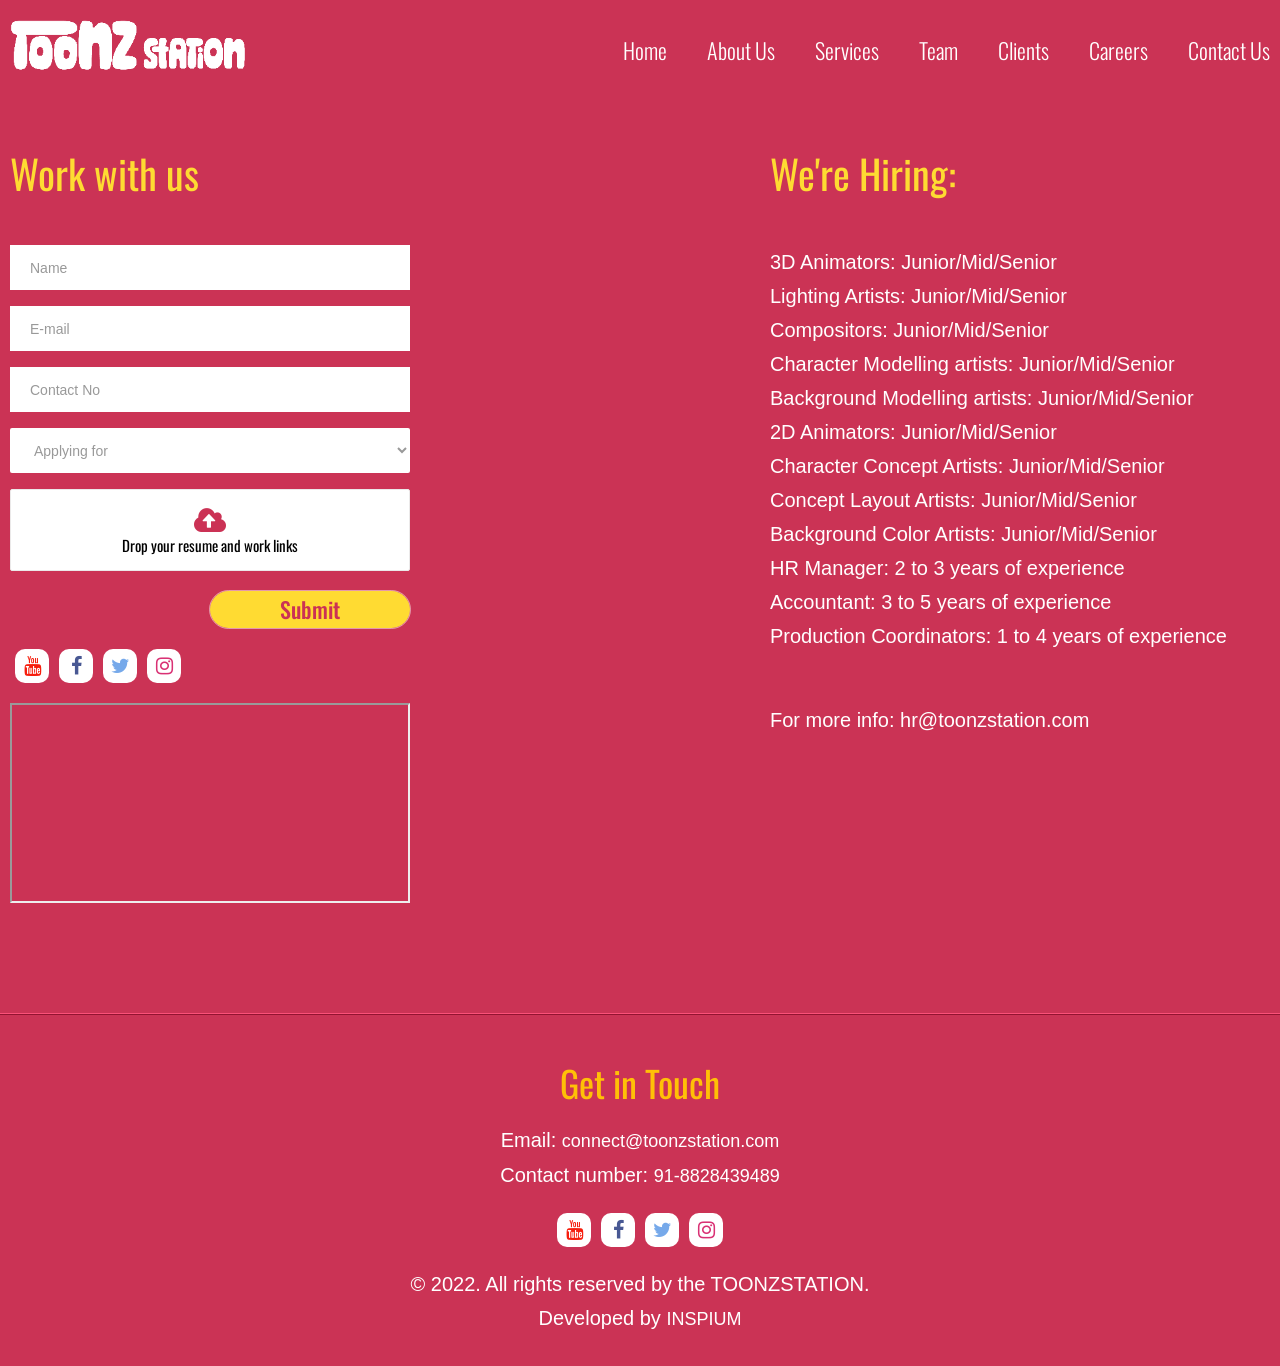
==== careers.html @ ea333a17 "Toonzstation updated code" ====
<!DOCTYPE html>
<html lang="en">

<head>
    <meta name="viewport" content="width=device-width, user-scalable=no">
    <meta charset="UTF-8">
    <meta name="description" content="toonzs">
    <link rel="stylesheet" href="https://cdnjs.cloudflare.com/ajax/libs/animate.css/4.1.1/animate.min.css" />
    <link rel="shortcut icon" href="images/favicon.ico" type="image/png" />
    <link rel="stylesheet" type="text/css" href="css/materialize.css" media="screen,projection">
    <link rel="stylesheet" type="text/css" href="css/eye.css" media="screen,projection">
    <script src="https://cdnjs.cloudflare.com/ajax/libs/gsap/3.6.1/gsap.min.js"></script>
    <link rel='stylesheet' href='https://malihu.github.io/custom-scrollbar/jquery.mCustomScrollbar.min.css'>
    <link rel="stylesheet" href="https://stackpath.bootstrapcdn.com/font-awesome/4.7.0/css/font-awesome.min.css">
    <link rel="stylesheet" href="https://cdn.jsdelivr.net/npm/@fancyapps/ui/dist/fancybox.css" />
    <link rel="stylesheet" href="css/simpledropit.min.css">
    <link rel="stylesheet" href="css/style.css">
    <link rel="stylesheet" href="css/menu.css">
    <link rel="stylesheet" href="css/responsive.css">
    <title>Careers | Toonzstation</title>
</head>

<body>
    <main>
        <section class="container">
            <div class="topHeader">
                <div class="" id="logo-sec">
                    <div class="logo">
                        <a href="index.html" rel="home" class="site-branding__logo">
                            <img src="images/logo-sm.png" alt="Home">
                        </a>
                    </div>
                </div>
                <div class="menu" id="mainMenu">
                    <nav>
                        <ul class="menu-item ser-menu">
                            <li class="slide"><a data-hover="Home" href="index.html">Home</a></li>
                            <li class="slide"><a data-hover="About Us" href="index.html#aboutSec">About Us</a></li>
                            <li class="slide"><a data-hover="Services" href="services.html">Services</a></li>
                            <li class="slide"><a data-hover="Team" href="team.html">Team</a></li>
                            <li class="slide"><a data-hover="Clients" href="clients.html">Clients</a></li>
                            <li class="slide"><a data-hover="Careers" href="careers.html">Careers</a></li>
                            <li class="slide"><a data-hover="Contact Us" href="contact-us.html">Contact Us</a></li>
                        </ul>
                    </nav>
                </div>

                <div class="mobileMenu">
                    <input type="checkbox" id="active">
                    <label for="active" class="menu-btn"><span></span></label>
                    <label for="active" class="close"></label>
                    <div class="wrapper">
                        <ul>
                            <li><a href="index.html">Home</a></li>
                            <li><a href="index.html#aboutSec">About Us</a></li>
                            <li><a href="services.html">Services</a></li>
                            <li><a href="team.html">Team</a></li>
                            <li><a href="clients.html">Clients</a></li>
                            <li><a href="careers.html">Careers</a></li>
                            <li><a href="contact-us.html">Contact Us</a></li>
                        </ul>
                    </div>
                </div>
            </div>
        </section>

        <section class="contents-sec">
            <div class="container">
                <div class="connect-content">
                    <div class="connect-flex careers-flex">
                        <div class="col-sm-6">
                            <h1>Work with us</h1>
                            <form>
                                <div class="text-input">
                                    <input type="text" id="input1" placeholder="Name">
                                </div>
                                <div class="text-input">
                                    <input type="email" id="input1" placeholder="E-mail">
                                </div>
                                <div class="text-input">
                                    <input type="tel" id="input1" placeholder="Contact No">
                                </div>
                                <div class="text-input">
                                    <select name="" id="">
                                        <option value="">Applying for</option>
                                        <option value="">Applying for</option>
                                        <option value="">Applying for</option>
                                        <option value="">Applying for</option>
                                    </select>
                                </div>
                                <!-- <div class="text-input">
                                    <textarea placeholder="Tell us your story" rows="20" cols="40"
                                        autocomplete="off"></textarea>
                                </div> -->
                                <div class="text-input fileDrop">
                                    <div class="sd-box sd-advanced-upload">
                                        <div class="sd-box-wrapper">
                                            <div class="sd-label-wrapper">
                                                <span class="sd-box-dragndrop"></span>
                                                <span class="sd-box-file-name"></span>
                                                <label class="sd-label">
                                                    <i class="fa fa-cloud-upload" aria-hidden="true"></i>
                                                    Drop your resume and work links
                                                    <span class="sd-box-browse-file">File</span>
                                                </label>
                                                <input type="file" name="files[]" id="example" multiple="">
                                            </div>
                                        </div>
                                    </div>
                                </div>
                                <div class="submit-btn">
                                    <input class="slide-hover-left-1 animatedBtn" type="submit" value="Submit">
                                </div>
                            </form>

                            <ul class="menuSocial socialMedia left">
                                <li>
                                    <a href="https://www.youtube.com/channel/UCaWJZhQP987eusDbWfVCz5A/featured"
                                        class="youtube_sm" target="_blank"><i class="fa fa-youtube"></i></a>
                                </li>
                                <li>
                                    <a target="_blank" href="https://www.facebook.com/Toonz-Station-109212317253999"
                                        class="facebook_sm"><i class="fa fa-facebook"></i></a>
                                </li>
                                <li>
                                    <a href="https://twitter.com/StationToonz" class="twitter_sm" target="_blank"><i
                                            class="fa fa-twitter"></i></a>
                                </li>
                                <li>
                                    <a href="https://instagram.com/toonzstation?utm_medium=copy_link"
                                        class="instagram_sm" target="_blank"><i class="fa fa-instagram"></i></a>
                                </li>
                            </ul>

                            <iframe class="contactIframe"
                                src="https://www.google.com/maps/embed?pb=!1m14!1m8!1m3!1d7513.808827093524!2d72.763338!3d19.674083!3m2!1i1024!2i768!4f13.1!3m3!1m2!1s0x0%3A0x7cea34861582308b!2sVeena%20Samrajya!5e0!3m2!1sen!2sin!4v1642332781827!5m2!1sen!2sin"
                                allowfullscreen="" loading="lazy"></iframe>
                        </div>

                        <div class="connect-inner">
                            <h1>We're Hiring:</h1>
                            <ul>
                                <li><strong>3D Animators:</strong> Junior/Mid/Senior</li>
                                <li><strong>Lighting Artists:</strong> Junior/Mid/Senior</li>
                                <li><strong>Compositors:</strong> Junior/Mid/Senior</li>
                                <li><strong>Character Modelling artists:</strong> Junior/Mid/Senior
                                <li><strong>Background Modelling artists:</strong> Junior/Mid/Senior
                                <li><strong>2D Animators:</strong> Junior/Mid/Senior</li>
                                <li><strong>Character Concept Artists:</strong> Junior/Mid/Senior</li>
                                <li><strong>Concept Layout Artists:</strong> Junior/Mid/Senior</li>
                                <li><strong>Background Color Artists:</strong> Junior/Mid/Senior</li>
                                <li><strong>HR Manager:</strong> 2 to 3 years of experience</li>
                                <li><strong>Accountant:</strong> 3 to 5 years of experience</li>
                                <li><strong>Production Coordinators:</strong> 1 to 4 years of experience</li>
                            </ul>

                            <p class="moreInfo">For more info: <a
                                    href="mailto:hr@toonzstation.com">hr@toonzstation.com</a></p>
                        </div>
                    </div>
                </div>
            </div>
            </div>

            <footer>
                <h3>Get in Touch</h3>

                <p>Email: <a href="mailto:connect@toonzstation.com">connect@toonzstation.com</a></p>
                <p>Contact number: <a href="tel:91-8828439489">91-8828439489</a></p>

                <ul class="menuSocial socialMedia">
                    <li>
                        <a href="https://www.youtube.com/channel/UCaWJZhQP987eusDbWfVCz5A/featured" class="youtube_sm"
                            target="_blank"><i class="fa fa-youtube"></i></a>
                    </li>
                    <li>
                        <a target="_blank" href="https://www.facebook.com/Toonz-Station-109212317253999"
                            class="facebook_sm"><i class="fa fa-facebook"></i></a>
                    </li>
                    <li>
                        <a href="https://twitter.com/StationToonz" class="twitter_sm" target="_blank"><i
                                class="fa fa-twitter"></i></a>
                    </li>
                    <li>
                        <a href="https://instagram.com/toonzstation?utm_medium=copy_link" class="instagram_sm"
                            target="_blank"><i class="fa fa-instagram"></i></a>
                    </li>
                </ul>

                <p class="copyright">&#169; 2022. All rights reserved by the TOONZSTATION. <br>
                    Developed by
                    <a href="https://theinspium.com/" target="_blank">INSPIUM</a>
                </p>
            </footer>
        </section>
    </main>

    <script type="text/javascript" passive
        src="https://cdnjs.cloudflare.com/ajax/libs/jquery/3.5.0/jquery.min.js"></script>

    <script type="text/javascript" src="js/jqeye.min.js"></script>
    <script src="js/eye.js"></script>
    <script src="js/script.js"></script>
    <script src="js/simpledropit.min.js"></script>
    <script src="https://cdn.jsdelivr.net/npm/@fancyapps/ui@4.0/dist/fancybox.umd.js"></script>
    <script>
        new SimpleDropit($('#example')[0]);
    </script>
</body>

</html>
---- css/eye.css ----
/* @import url('https://fonts.googleapis.com/css2?family=Great+Vibes&family=Herr+Von+Muellerhoff&family=Lato:ital,wght@0,100;0,300;0,400;0,700;0,900;1,100;1,300;1,400;1,700;1,900&family=Open+Sans:ital,wght@0,300;0,400;0,600;0,700;0,800;1,300;1,400;1,600;1,700;1,800&family=Raleway:ital,wght@0,100;0,200;0,300;0,400;0,500;0,600;0,700;0,800;0,900;1,100;1,200;1,300;1,400;1,500;1,600;1,700;1,800;1,900&family=Roboto:ital,wght@0,100;0,300;0,400;0,500;0,700;0,900;1,100;1,300;1,400;1,500;1,700;1,900&family=Source+Sans+Pro:ital,wght@0,200;0,300;0,400;0,600;0,700;0,900;1,200;1,300;1,400;1,600;1,700;1,900&display=swap');
@import url("https://fonts.googleapis.com/css2?family=Questrial&display=swap");
@import url("https://fonts.googleapis.com/css2?family=Josefin+Sans:ital,wght@0,100;0,200;0,300;0,400;0,423;0,500;0,600;0,700;1,100;1,200;1,300;1,400;1,423;1,500;1,600;1,700&display=swap");
@import url("https://fonts.googleapis.com/css2?family=Great+Vibes&display=swap");
*{outline:0; box-sizing:border-box;}
html::-webkit-scrollbar{width:9px; height:0; background-color:rgba(0,0,0,0)}
html::-webkit-scrollbar-thumb{background-color:rgba(4,77,110,.75); border-radius:9px;}
::-moz-scrollbar{width:9px; height:0; background-color:rgba(0,0,0,0)}
::-moz-scrollbar-thumb{background-color:rgba(4,77,110,.75); border-radius:9px;}
::-o-scrollbar{width:9px; height:0; background-color:rgba(0,0,0,0)}
::-o-scrollbar-thumb{background-color:rgba(4,77,110,.75); border-radius:9px;}
.preloader{display:flex; align-items:center; justify-content:center; background-color:#fff; position:fixed; z-index:999; top:0; left:0; right:0; bottom:0;}
.preloader-img{position:relative; width:90px; height:90px; background:url(../images/preloader.gif);}
.preloader-img::before{content:''; position:absolute; border:3px solid #fff; border-radius:50%; border-top:3px solid #044d6e; width:100%; height:100%; z-index:999; animation:preloader 1s linear infinite;}
@keyframes preloader{100%{transform:rotate(360deg);}}
.p0{padding:0!important}
.p5px{padding:5px!important}
.p10px{padding:10px!important}
.p20px{padding:20px!important}
.p30px{padding:30px!important}
.p60px{padding:60px!important}
.p90px{padding:90px!important}
.pt0{padding-top:0!important}
.pl0{padding-left:0!important}
.pr0{padding-right:0!important}
.pb0{padding-bottom:0!important}
.pt5px{padding-top:5px!important}
.pt10px{padding-top:10px!important}
.pt20px{padding-top:20px!important}
.pt30px{padding-top:30px!important}
.pt60px{padding-top:60px!important}
.pt90px{padding-top:90px!important}
.pl5px{padding-left:5px!important}
.pl10px{padding-left:10px!important}
.pl20px{padding-left:20px!important}
.pl30px{padding-left:30px!important}
.pl60px{padding-left:60px!important}
.pl90px{padding-left:90px!important}
.pr5px{padding-right:5px!important}
.pr10px{padding-right:10px!important}
.pr20px{padding-right:20px!important}
.pr30px{padding-right:30px!important}
.pr60px{padding-right:60px!important}
.pr90px{padding-right:90px!important}
.pb5px{padding-bottom:5px!important}
.pb10px{padding-bottom:10px!important}
.pb20px{padding-bottom:20px!important}
.pb30px{padding-bottom:30px!important}
.pb60px{padding-bottom:60px!important}
.pb90px{padding-bottom:90px!important}
.m0auto{margin:0 auto!important}
.m0{margin:0!important}
.m5px{margin:5px!important}
.m10px{margin:10px!important}
.m20px{margin:20px!important}
.m30px{margin:40px!important}
.m60px{margin:60px!important}
.m90px{margin:90px!important}
.mt0{margin-top:0!important}
.ml0{margin-left:0!important}
.mr0{margin-right:0!important}
.mb0{margin-bottom:0!important}
.mt5px{margin-top:5px!important}
.mt10px{margin-top:10px!important}
.mt20px{margin-top:20px!important}
.mt30px{margin-top:30px!important}
.mt60px{margin-top:60px!important}
.mt90px{margin-top:90px!important}
.ml5px{margin-left:5px!important}
.ml10px{margin-left:10px!important}
.ml20px{margin-left:20px!important}
.ml30px{margin-left:30px!important}
.ml60px{margin-left:60px!important}
.ml90px{margin-left:90px!important}
.mr5px{margin-right:5px!important}
.mr10px{margin-right:10px!important}
.mr20px{margin-right:20px!important}
.mr30px{margin-right:30px!important}
.mr60px{margin-right:60px!important}
.mr90px{margin-right:90px!important}
.mb5px{margin-bottom:5px!important}
.mb10px{margin-bottom:10px!important}
.mb20px{margin-bottom:20px!important}
.mb30px{margin-bottom:30px!important}
.mb60px{margin-bottom:60px!important}
.mb90px{margin-bottom:90px!important} */
/* body{font-family:"Questrial", sans-serif!important; font-size:1rem;} */
/*body .sticky>section{overflow:hidden; position:relative;}*/
/* .font-lato{font-family:'Lato', sans-serif!important}
.font-roboto{font-family:'Roboto', sans-serif!important}
.font-raleway{font-family:'Raleway', sans-serif}
.font-times{font-family:Cambria, Hoefler Text, Liberation Serif, Times, Times New Roman, serif}
.great-vibes{font-family:'Great Vibes', cursive;}
hr{border:none; border-bottom:1px solid #eee}
.m-hidd, .t-hidd{visibility:visible!important}
.d-hidd{display:none!important; visibility:hidden!important}
.dv{display:inline-block!important}
.fw-200{font-weight:200}
.fw-300{font-weight:300}
.fw-400{font-weight:400}
.fw-500{font-weight:500}
.fw-600{font-weight:600}
.fw-700{font-weight:700}
.fw-800{font-weight:800}
.fw-900{font-weight:900}
.main-border{border:1px solid #85c554}
.bb1px{border-bottom:#ddd 1px solid!important}
.bb-eee{border-bottom-color:#eee}
.bbw3px{border-bottom-width:3px}
.bbw2px{border-bottom-width:2px}
.border-dotted-bottom{border-bottom:1px #ccc dotted}
.b1px{border:1px solid}
.bt{border-top:1px solid}
.bl{border-left:1px solid}
.br{border-right:1px solid}
.bb{border-bottom:1px solid}
.btnone{border-top:none!important}
.blnone{border-left:none!important}
.brnone{border-right:none!important}
.bbnone{border-bottom:none!important}
.bw2px{border-width:2px}
.bw3px{border-width:3px}
.bw4px{border-width:4px}
.bw5px{border-width:5px}
.bc-fff{border-color:#fff}
.bc-eee{border-color:#eee}
.bc-ddd{border-color:#ddd}
.bc-ccc{border-color:#ccc}
.bc-000{border-color:#000}
.b-radius-50{border-radius:50%}
.b-radius-5{border-radius:5px}
.w100{width:100%!important; height:auto!important}
.w90{width:90%!important; margin:0 auto!important}
.w80{width:80%!important; margin:0 auto!important}
.w70{width:70%!important; margin:0 auto!important}
.w60{width:60%!important; margin:0 auto!important}
.w50{width:50%!important; margin:0 auto!important}
.w40{width:40%!important; margin:0 auto!important}
.w30{width:30%!important; margin:0 auto!important}
.w20{width:20%!important; margin:0 auto!important}
.w20px{width:20px!important; margin:0 auto!important}
.w10{width:10%!important; margin:0 auto!important}
.h30px{height:30px}
.h50px{height:50px}
.h80px{height:80px}
.h100px{height:100px}
.position-r{position:relative!important}
.position-a{position:absolute!important}
.letter-spacing-1px{letter-spacing:1px}
.text-u{text-transform:uppercase}
.text-n{text-transform:none;}
.fs9{font-size:9px!important; line-height:150%}
.fs10{font-size:10px!important; line-height:150%}
.fs11{font-size:11px!important; line-height:150%}
.fs12{font-size:12px!important; line-height:150%}
.fs13{font-size:13px!important; line-height:150%}
.fs14{font-size:14px!important; line-height:150%}
.fs15{font-size:15px!important; line-height:150%}
.fs16{font-size:16px!important; line-height:150%}
.fs18{font-size:18px!important; line-height:150%}
.fs20{font-size:20px!important; line-height:150%}
.fs22{font-size:22px!important; line-height:150%}
.fs24{font-size:24px!important; line-height:150%}
.fs26{font-size:26px!important; line-height:150%}
.fs60{font-size:60px!important}
p.block-text{color:#000!important}
.overflow-inherit{overflow:inherit!important;}
.overflow-auto{overflow:auto!important;}
.float-none{float:none;}
p a, h4 a, h5 a, h6 a{color:#044d6e!important}
footer p a, footer h4 a, footer h5 a, footer h6 a{text-decoration:none}
b, strong{font-weight:bold!important}
h1, h2, h3, h4, h5{font-family:"Josefin Sans", sans-serif;}
h1{font-size:3.3rem; line-height:150%}
h2{font-size:2.6rem; line-height:150%}
h3{font-size:2.1rem; line-height:150%}
h4{font-size:1.7rem; line-height:150%}
h5{font-size:1.4rem; line-height:150%}
h6{font-size:1.2rem; line-height:150%}
.h1{font-size:3.3rem!important; line-height:150%}
.h2{font-size:2.6rem!important; line-height:150%}
.h3{font-size:2.1rem!important; line-height:150%}
.h4{font-size:1.7rem!important; line-height:150%}
.h5{font-size:1.4rem!important; line-height:150%}
.h6{font-size:1.2rem!important; line-height:150%}
.lh0{line-height:0}
.bnone{border:none!important}
.d-block{display:block!important}
.d-in-block{display:inline-block!important}
.DisT{display:table; height:100%; width:100%; overflow:hidden}
.DisTCell{display:table-cell; vertical-align:middle}
.valign-b{vertical-align:bottom!important}
.valign-m{vertical-align:middle!important}
.overf-hidd{overflow:hidden; position:relative;}
.btn-main, .btn-main1{border:1px solid #044d6e; background:#044d6e; box-shadow:none; line-height:36px; height:auto; border-radius:5px; font-size:14px; border-radius:30px; padding:0 30px; color:#fff!important; transition:all .5s}
.btn-main[type="reset"]{background:#999; border-color:#999}
.btn-main:hover, .btn-main:focus{background:rgba(4,77,110,.8); border-color:rgba(4,77,110,.8)}
.btn-main1{border-color:#d10908; background:#d10908; color:#fff!important}
.btn-main1:hover, .btn-main1:focus{background:rgba(92,61,3,.8); border-color:rgba(92,61,3,.8)}
.btn-main1.green{border-color:#4CAF50; background:#4CAF50; color:#fff!important}
html{font-family:sans-serif; scroll-snap-type:mandatory; scroll-snap-points-y:repeat(100vh); scroll-snap-type:y mandatory; scroll-behavior:smooth;}
.heading1{overflow:hidden}
.heading1::after, .heading1::before, .hr::after, .hr::before{background-color:#044d6e; content:""; display:inline-block; height:2px; top:-1px; position:relative; vertical-align:middle; width:90px; min-width:15%}
.heading1:before, .hr:before{right:10px}
.heading1:after, .hr:after{left:10px}
.heading, .headingc{position:relative;}
.heading::after, .headingc::after{content:''; position:absolute; bottom:-3px; left:0; height:3px; width:50px; background:#d10908}
.headingc::after{bottom:-5px; right:0; margin:0 auto}
.font-times{font-family:Times New Roman, serif}
.mcolor{color:#044d6e!important}
.mbg{background:#044d6e!important}
.mcolor1{color:#d10908!important}
.mbg1{background:#d10908!important}
.grayscale.item{-webkit-filter:grayscale(100%); filter:grayscale(100%); border-radius:0; border:none}
.grayscale.item p{line-height:150%}
.grayscale.item:hover{-webkit-filter:grayscale(0); filter:grayscale(0)}
p, ul, ol, .p{line-height:1.6rem!important; font-weight:400; letter-spacing:.3px; color:#555!important}
p.lh-n, .lh-n{line-height:normal!important}
.row{margin-bottom:0}
ul.ul-list{margin-left:9px}
ul.ul-list li, ul.ul-list1 li{position:relative; padding:0 0 0 28px!important; line-height:26px}
ul.ul-list li::after, ul.ul-list1 li::after{position:absolute; content:'\eed6'; font-family:'icofont'; top:0; left:5px; color:#044d6e!important; font-size:20px; line-height:26px}
ul.ul-list1 li::after{content:"\f142"; font-family:'FontAwesome'; font-size:18px}
ul.ul-list li strong{color:#000!important}
.iframe iframe{width:100%; border:none}
.z-in-1{z-index:1}
.table thead th, .table tbody td{padding:9px}
.stars{color:#ffb300!important}
.stars span{color:#bbb}
.material-tooltip{font-size:11px!important; background:#fff; color:#000; border:1px solid #ccc; padding:4px 8px; min-height:auto;}
body section::before, body section::after{content:''; position:absolute; z-index:-1} */

.mainSection1{cursor: pointer;background:#29AAE2;height:100vh;position: fixed;width:100%;padding-top:100px;align-items: center;justify-content: center;z-index: 1;top: 0;right: 0;float: none;transition: all ease .5s;}
.mainSection1 .face{position:relative;width: 500px;height:500px;margin:0px auto;border-radius:50%;/* background:#17ccff; */transition: all ease .2s;}
.mainSection1 .eyeInnerWrap{
    transform: scale(0.9);
}
.mainSection1 .eyes{position:absolute;top: 35%;transform: translateY(-50%);width:100%;text-align:center;margin: 0 0 0 -30px;}
.mainSection1 .eyes::after, .mainSection1 .eyes::before{position:absolute; content:''; border-radius:50%; height:200px; width:136px; z-index:-2; border:15px solid #333; left:36.5%; top:56px;}
.mainSection1 .eyes::after{background:#29AAE2; border:none; top:96px; border-radius:0}
.mainSection1 .eye{width:140px; height:140px; background:#fff; display:inline-block; margin:50px; border-radius:50%; position:relative; cursor:pointer;}
.mainSection1 .eye>div{position:relative; overflow:hidden; border-radius:50%; display:block; height:100%}
.mainSection1 .eye::after, .mainSection1 .eye>div::before{position:absolute; content:''; height:200px; width:200px; top:-30px; left:-30px; border-radius:50%; background:#29AAE2; border:15px solid #333; z-index:-1; cursor:pointer;}
.mainSection1 .eye>div::before{border:none; height:150px; width:150px; top:-5px; left:-5px; right:0; margin:0 auto; z-index:1; animation:eyeblink forwards infinite 10s ease-in-out;}
@keyframes eyeblink{0%, 5%, 50%, 55%, 100%{height:0px; border-radius:50% 50% 0 0} 
3%, 53%{height:150px; border-radius:50%;}}
.mainSection1 .ball{height:85px; width:85px; background:#333; position:absolute; border-radius:50%; top:20%; left:20%; border:15px solid #29AAE2; z-index:0}
.mainSection1 .ball::after{content:''; position:absolute; border-radius:50%; width:25px; height:25px; top:0; left:50px; border:none; background:#fff; z-index:-1}

#mainSection3 {
    top: -190px;
    left: -218px;
    transform: scale(0.7);
    background: none;
    position: relative;
}
#mainSection3 .creature-bg {
    display: block !important;
}

.activeStorage #mainSection2 {
    display: none !important;
}

@media only screen and (max-width:992px){}
@media only screen and (max-width:600px){.mainSection1 .face{width:400px; height:400px;}
.mainSection1 .eyes::after, .mainSection1 .eyes::before{height:160px; width:106px; border:12px solid #333; top:44px}
.mainSection1 .eyes::after{border:none; top:80px; border-radius:0}
.mainSection1 .eye{width:110px; height:110px; margin:40px;}
.mainSection1 .eye::after, .mainSection1 .eye>div::before{height:160px; width:160px; top:-25px; left:-25px; border:12px solid #333;}
.mainSection1 .eye>div::before{border:none; height:120px; width:120px; top:-5px; left:-5px;}
.mainSection1 .ball{height:60px; width:60px; top:22%; left:22%; border:12px solid #17ccff;}
.mainSection1 .ball::after{width:15px; height:15px; left:32px;}}
.ab1, .ab2, .ab3, .ab4, .ab5, .mab{display:none; cursor:pointer; position:absolute; top:0; left:0; right:0; margin:0 auto}

@media only screen and (max-width:400px){.mainSection1 .face{width:300px; height:300px;}
.mainSection1 .eyes::after, .mainSection1 .eyes::before{height:120px; width:86px; border:9px solid #333; top:40px}
.mainSection1 .eyes::after{border:none; top:60px; border-radius:0}
.mainSection1 .eye{width:88px; height:88px; margin:25px;}
.mainSection1 .eye::after, .mainSection1 .eye>div::before{height:120px; width:120px; top:-16px; left:-16px; border:9px solid #333;}
.mainSection1 .eye>div::before{border:none; height:102px; width:102px; top:-6px; left:-6px;}
.mainSection1 .ball{height:45px; width:45px; top:24%; left:24%; border:8px solid #17ccff;}
.mainSection1 .ball::after{width:12px; height:12px; left:25px;}}
/* 
@media only screen and (min-width:601px){.container{width:94%}}
@media only screen and (min-width:993px){}
@media only screen and (min-width:1400px){::-webkit-scrollbar{width:10px}
body{font-size:1.1rem}
h1{font-size:4rem; line-height:140%}
h2{font-size:3.3rem; line-height:140%}
h3{font-size:2.6rem; line-height:140%}
h4{font-size:2.1rem; line-height:140%}
h5{font-size:1.7rem; line-height:140%}
h6{font-size:1.4rem; line-height:140%}
.h1{font-size:4rem; line-height:140%}
.h2{font-size:3.3rem; line-height:140%}
.h3{font-size:2.6rem; line-height:140%}
.h4{font-size:2.1rem; line-height:140%}
.h5{font-size:1.7rem; line-height:140%}
.h6{font-size:1.4rem; line-height:140%}
.fs9{font-size:10px!important}
.fs10{font-size:11px!important}
.fs11{font-size:12px!important}
.fs12{font-size:13px!important}
.fs13{font-size:15px!important}
.fs14{font-size:16px!important}
.fs15{font-size:18px!important}
.fs16{font-size:19px!important}
.fs18{font-size:22px!important}
.fs20{font-size:24px!important}
.fs24{font-size:28px!important}
.fs26{font-size:30px!important}
.fs60{font-size:70px!important}}
@media only screen and (min-width:1600px){body{font-size:1.2rem}
::-webkit-scrollbar{width:11px}
p, ul, ol{line-height:1.8rem!important}
.fs12{font-size:14px!important}
.fs14{font-size:17px!important}
.fs16{font-size:20px!important}
.fs20{font-size:25px!important}}
@media only screen and (max-width:992px){.valign-wrapper{display:inherit;}
h1{font-size:2.7rem; line-height:120%}
h2{font-size:2.1rem; line-height:120%}
h3{font-size:1.7rem; line-height:120%}
h4{font-size:1.4rem; line-height:120%}
h5{font-size:1.2rem; line-height:120%}
h6{font-size:1.1rem; line-height:120%}
.h1{font-size:2.7rem!important; line-height:120%}
.h2{font-size:2.1rem!important; line-height:120%}
.h3{font-size:1.7rem!important; line-height:120%}
.h4{font-size:1.4rem!important; line-height:120%}
.h5{font-size:1.2rem!important; line-height:120%}
.h6{font-size:1.1rem!important; line-height:120%}
.w90, .w80, .w70, .w60, .w50, .w40{width:100%!important}
.p0-mobile{padding:0!important}
.m0-mobile{margin:0!important}
.pt10px-mobile{padding-top:10px!important}
.mt10px-mobile{margin-top:10px!important}
.m-hidd, .d-hidd{display:inherit!important; visibility:visible!important}
.t-hidd{display:none!important; visibility:hidden!important}}
@media only screen and (max-width:600px){}
@media only screen and (max-width:400px){}
.icon-block{padding:0 15px}
.icon-block .material-icons{font-size:inherit} */

.text-on-creature,
.creature-bg {
    display: none;
    position: absolute;
}

.text-on-creature {
    display: none;
    bottom: -90px;
    left: 90px;
    transform: translateY(-50%);
}

.creature-bg {position: absolute;top: 50%;transform: translateY(-50%);transition: all ease .2s;}
---- css/simpledropit.min.css ----
.sd-hide{position:absolute;opacity:0;visibility:hidden}.sd-box-dragndrop,.sd-box-uploading,.sd-box-success,.sd-box-error{display:none}.sd-box{background-color:#ffffff;position:relative;padding: 40px 0;width:100%;text-align:center;border:1px solid #EBE9E9;border-radius:2px;line-height:18px;font-size: 15px;}.sd-box input[type="file"]{position:absolute;z-index:-1;opacity:0;width: 100%;}.sd-label{font-family:inherit;font-size:inherit;color: initial;display: flex;position: absolute;top: 0;left: 0;height: 100%;width: 100%;cursor: pointer;justify-content: center;align-items: center;flex-direction: column;transition: all ease .2s;font-family: 'Oswald', sans-serif;}.sd-label label{color:#10509A;cursor:pointer;margin-bottom:0;font-weight:600}.sd-label label:hover,.sd-label label:focus{color:#0c3e77}.sd-box.is-dragover{outline:2px dashed #c2c2c2;outline-offset:-10px}.sd-box.is-uploading .sd-box-wrapper{visibility:none}.sd-box.is-uploading .sd-box-uploading{display:block}.sd-box.sd-advanced-upload .sd-box-browse-file{display:none}.sd-box.sd-advanced-upload .sd-box-dragndrop{display: block;color: #000;}.sd-box.sd-advanced-upload.is-dropped{border-color:#10509A;color: #000;}.sd-box.sd-advanced-upload.is-dropped .sd-box-dragndrop{display:none}.sd-box-file-name{
    /* display: block; */
}
.sd-label i {
    font-size: 30px;
    color: #cb3255;
}
.sd-label:hover {
    background: hsl(346deg 60% 50% / 17%)
}
---- css/style.css ----
@import url('https://fonts.googleapis.com/css2?family=Oswald&display=swap');

html{scroll-behavior:smooth}

* {
  box-sizing: border-box;
}

body {
  font-size: 20px;
  min-width: 290px;
  line-height: 1.7em;
  position: relative;
  margin-left: 0;
  background: #cb3355;
  margin: 0px;
  scroll-behavior: smooth;
  overflow-x: hidden;
}

.bodyHeight {
  height: 100vh;
  overflow-y: hidden;
}

/* @font-face {
  font-family: "happy_sansregular";
  src: url("../font/happy_sans-webfont.woff2") format("woff2"),
    url("../font/happy_sans-webfont.woff") format("woff");
  font-weight: normal;
  font-style: normal;
}

@font-face {
  font-family: 'Gill Sans MT Condensed', sans-serif;
  src: url("../font/gill-sans-mt-condensed.ttf") format("ttf");
} */

.logo {
  max-width: 335px;
}

.AH_logo {
  opacity: 0;
}

.logoOpacity {
  opacity: 1;
}

.logo img {
  width: 70%;
}

.chart-sec {
  width: 100%;
  float: left;
}

.char-block {
  width: 50%;
  float: left;
  margin-top: 73px;
  position: relative;
}

.centerlogo img {
}

.centerlogo {
  display: block;
  position: absolute;
  left: 50%;
  top: 0px;
}

.chart1,
.chart2,
.chart3,
.chart4,
.chart5,
.chart6 {
  display: none;
}
.main-doc {
  background: #cb3355 !important;
}
.chart1 {
  position: absolute;
  left: 35px;
  top: 236px;
  width: 214px;
  display: none !important;
}

.chart2 {
  position: absolute;
  left: 90px;
  top: 289px;
  width: 195px;
}

.chart3 {
  position: absolute;
  right: -8px;
  top: 224px;
  width: 251px;
}

.chart4 {
  position: absolute;
  right: -5px;
  top: 0px;
  width: 188px;
}

.chart5 {
  position: absolute;
  left: 46px;
  top: -54px;
  width: 164px;
}

.chart6 {
  position: absolute;
  top: -134px;
  width: 153px;
  right: 220px;
}

.thumb-outer .player .vp-sidedock {
  display: none !important;
  pointer-events: none !important;
}
#main-doc {
  width: 100%;
  height: 100vh;
  display: table;
}
.mainBG {
  background: #29aae2;
}
.contents-sec {
  padding-top: 70px;
}
section {
  width: 100%;
  float: left;
}
h1 {
  color: #fff;
  font-size: 40px;
  margin: 0 0 50px;
  font-family: 'Oswald', sans-serif;
}
a {
  outline: 0;
}
.container {
  width: 100%;
  display: block;
  margin: 0px auto;
  float: none;
  max-width: 1300px;
  padding: 0 10px;
}

.about-outer {
  background: url(../images/About-us.png) no-repeat;
  box-sizing: border-box;
  background-size: 100%;
  width: 500px;
  float: left;
  height: 454px;
  margin-top: 78px;
  margin-left: 136px;
  transition: all ease 0.2s;
  opacity: 0;
}
ul.video-sec-inner:before {
  content: "";
  height: 20px;
  background: linear-gradient(#cb3355, 83%, transparent);
  position: absolute;
  width: 472px;
  top: -1px;
  z-index: 9;
}
ul.video-sec-inner:after {
  content: "";
  height: 20px;
  background: linear-gradient(to top, #cb3355, 83%, transparent);
  position: absolute;
  width: 472px;
  bottom: 317px;
  z-index: 9;
  left: 0px;
}
.about-outer-page {
  background: url(../images/About-us.png) no-repeat;
  background-size: 100%;
  box-sizing: border-box;
  width: 100%;
  max-width: 900px;
  height: 850px;
  transition: all ease 0.2s;
  opacity: 0;
  margin: 0 auto;
  display: table;
}

.about-content {
  margin: 101px 0 0 80px;
  padding: 300px 0px 20px 10px;
  font-family: 'Oswald', sans-serif;
  display: flex;
  vertical-align: middle;
  align-items: center;
  height: 249px;
  width: 60%;
  text-align: center;
}

.about-inner {
  display: block;
  float: left;
  padding-right: 9px;
}

.about-content h2 {
  margin: 0px;
  font-size: 28px;
  font-family: 'Oswald', sans-serif;
  width: 100%;
  text-align: center;
  float: left;
}

.about-content p {
  margin: 0px;
  font-size: 20px;
  font-family: 'Oswald', sans-serif;
  width: 100%;
  text-align: right;
  line-height: 22px;
  margin-top: 15px;
  font-weight: 100;
  color: #fff;
  float: left;
  padding-right: 17px;
}
.click-creature {
  display: block;
  bottom: 61px;
  left: 90px;
  position: absolute;
  cursor: pointer;
}
/* .menu-item .slide a {
  transition: 0.2s all ease-in;
}
.menu-item .slide:hover > a {
}
.menu-item .slide.active:hover > a {
}


.menu-item a:before,
.menu-item a:after {
  position: absolute;
  -webkit-transition: all 0.35s ease;
  transition: all 0.35s ease;
  opacity: 0;
}
.menu-item a:before {
  top: 100%;
  display: block;
  height: 3px;
  width: 100%;
  content: "";
  background-color: #ffffff;
}
.menu-item a:after {
  position: absolute;
  top: 100%;
  left: 0;
  content: attr(data-hover);
  color: white;
  white-space: nowrap;
}
.menu-item li:hover a,
.menu-item .current a {
  transform: translateY(-100%);
}
.menu-item li:hover a:after,
.menu-item .current a:before {
  opacity: 1
} */

.menu-item a:hover {
  color: #fedb32;
}

.db {
  display: block !important;
}
.op {
  opacity: 1 !important;
}
nav {
  background: none;
  box-shadow: none;
  height: auto;
}

.menu {
  display: block;
}

.menu-item {
  margin: 0px;
  list-style: none;
  display: flex;
  gap: 40px;
}

.menu-item li {
  transition: all ease 0.2s;
}

.menu-item li.active {
  background: url(../images/aboutus-on.png) no-repeat center center;
  background-size: 100% 100%;
  padding: 0px 25px 0px 0px;
}
.menu-item li.active a {
  color: #000;
}

.menu-item li a {
  margin: 0px;
  font-size: 22px;
  font-family: 'Oswald', sans-serif;
  width: 100%;
  line-height: 31px;
  font-weight: 300;
  color: #fff;
  float: left;
  border-bottom: 0px;
  text-decoration: none;
  padding: 0;
}

.menu-item li a:hover {
  background: none;
}
.about-para.serv-para {
  width: 100%;
  float: left;
  height: 178px;
  overflow: auto;
  padding: 5px 0px;
  padding-top: 0px;
  margin-top: 26px;
  padding-bottom: 20px;
}
.about-para.serv-para ul {
  margin: 0px;
}
.about-para.serv-para:before {
  content: "";
  height: 23px;
  background: linear-gradient(#00aff1, transparent);
  position: absolute;
  width: 243px;
  top: 82px;
  z-index: 1;
}
.about-para.serv-para:after {
  content: "";
  height: 23px;
  background: linear-gradient(to top, #00aff1 51%, transparent);
  position: absolute;
  width: 243px;
  bottom: 30px;
  right: 212px;
}
.pos-re .about-para:before {
  content: "";
  height: 27px;
  background: linear-gradient(to bottom, #00aff1, transparent);
  position: absolute;
  width: 100%;
  top: 30px;
  z-index: 1;
  left: 0;
}
.pos-re .about-para:after {
  content: "";
  height: 20px;
  background: linear-gradient(to top, #00aff1 51%, transparent);
  position: absolute;
  width: 93%;
  bottom: -11px;
  right: 23px;
}
.about-para.team-para:before {
  content: "";
  height: 35px;
  background: linear-gradient(#00aff1, transparent);
  position: absolute;
  width: 540px;
  top: 87px;
}
.about-para.team-para:after {
  content: "";
  height: 40px;
  background: linear-gradient(to top, #00aff1 51%, transparent);
  position: absolute;
  width: 540px;
  bottom: 139px;
}
.team-content p:first-child {
  padding-top: 9px;
}
.about-para {
  width: 100%;
  max-height: 360px;
  overflow: auto;
  padding: 5px 0px;
  display: block;
}

.resetSection {
  background: none;
  /*     position: static; */
  transform: scale(0.7);
  z-index: inherit;
  height: inherit;
  /* margin: 0px 130px 0 0; */
}

.defaultText {
    font-size: 40px;
    color: #fff;
    margin: 130px 0 10px;
    font-family: 'Oswald', sans-serif;
}

.resetSection .defaultText {
  display: none
}
#menu5 {
  position: fixed;
  bottom: 188px;
  right: -10px;
}
#menu1 {
  position: fixed;
  bottom: 150px;
  right: -10px;
}
#menu2 {
  position: fixed;
  bottom: 110px;
  right: -10px;
}
#menu3 {
  position: fixed;
  bottom: 70px;
  right: -10px;
}
#menu4 {
  position: fixed;
  bottom: 30px;
  right: -10px;
}
.resetSection_position {
  position: inherit;
}

/*    service page start */

.logo.ser-logo {
  opacity: 1;
}
.menu-item.ser-menu li {
  display: block;
  overflow: hidden;
}
.art-outer {
  background: none;
  box-sizing: border-box;
  background-size: 100%;
  width: 420px;
  float: left;
  height: auto;
  margin-top: 0px;
  margin-left: 0px;
  transition: all ease 0.2s;
  position: relative;
  z-index: 2;
}
.art-inner {
  position: absolute;
  top: 16px;
  z-index: -1;
  width: 400px;
  left: 13px;
  height: auto;
  border-radius: 74px;
  overflow: hidden;
}
.art-outer img {
  width: 100%;
}
.art-sec-outer {
  width: 48%;
  float: left;
  display: block;
  margin-top: 10px;
  padding-left: 141px;
}
.video-sec-outer {
  width: 50%;
  float: left;
  position: relative;
}

.video-sec-outer ul {
  width: 480px;
  display: block;
  float: left;
  margin-top: 10px;
  padding-right: 0px;
  margin-bottom: 30px;
  padding-top: 7px;
  padding-bottom: 7px;
}
.video-sec-outer ul li {
  display: inline-block;
  width: 48%;
  float: right;
  margin-right: 2%;
  font-size: 22px;
  margin-top: 10px;
}
.thumb-outer {
  background: none;
  width: 100%;
  float: left;
  height: 136px;
  position: relative;
  z-index: 2;
}
.thumb-outer img {
  width: 100%;
  height: 100%;
}
.thumb-outer iframe {
  width: 100%;
  height: 100%;
}
.thumb-inner {
  position: absolute;
  top: 0px;
  z-index: 2;
  width: 206px;
  left: 9px;
  height: 134px;
  border-radius: 5px;
  overflow: hidden;
}

.team-outer {
  background: url(../images/Teamprofile.png) no-repeat;
  box-sizing: border-box;
  background-size: 100%;
  width: 860px;
  height: auto;
  margin: 0px auto;
  margin-top: -54px;
  margin-right: 161px;
}

.team-content {
  width: 691px;
  margin-top: 29px;
  margin-left: 35px;
  padding: 20px 0px 20px 10px;
  font-family: 'Oswald', sans-serif;
  display: flex;
  vertical-align: middle;
  align-items: center;
  height: 568px;
}
.about-inner.team-inner {
  width: 595px;
  margin-top: 29px;
  margin-left: 35px;
  padding: 0px 0px 20px 10px;
  font-family: 'Oswald', sans-serif;
  display: block;
  vertical-align: middle;
  align-items: center;
  height: 568px;
}
.about-para.team-para {
  width: 100%;
  float: left;
  height: 295px;
  overflow: auto;
  padding: 0px 0px 20px 0px;
}

.service-outer {
  background: url(../images/ServicesInfo-svg.png) no-repeat;
  box-sizing: border-box;
  background-size: 100%;
  width: 500px;
  float: left;
  height: auto;
  top: 0px;
  left: 0;
  position: relative;
  z-index: 4;
}
.pos-re {
  position: relative;
}
.about-content.service-content {
  width: 287px;
  margin-top: 80px;
  margin-left: 35px;
  padding: 10px 0px 20px 10px !important;
  font-family: 'Oswald', sans-serif;
  display: flex;
  vertical-align: middle;
  align-items: center;
  height: auto;
}
.about-content.service-content ul {
  margin-top: 0px !important;
  font-size: 17px;
  font-family: 'Oswald', sans-serif;
  width: 100%;
  text-align: right;
  line-height: 22px;
  margin-top: 10px;
  font-weight: 100;
  color: #fff;
  float: left;
  padding-right: 20px;
}
.about-content.service-content ul li {
  width: 100%;
  float: left;
}
ul.video-sec-inner {
  height: 209px;
  overflow: auto;
}
.art-content {
  width: 100%;
  float: left;
  margin-top: -8px;
}
.art-content h4 {
  font-size: 24px;
  font-family: 'Oswald', sans-serif;
  color: #00afef;
  font-weight: 400;
  padding: 0px 50px;
  margin: 0px 0px 2px 0px;
}
.art-content p {
  font-size: 20px;
  font-family: 'Oswald', sans-serif;
  color: #00afef;
  margin-top: 0px !important;
  font-weight: 300;
  padding: 0px 50px;
}
.art-content p span {
  color: #fff;
}
.share {
  width: 100%;
  float: left;
  position: absolute;
  bottom: 48px;
  left: 50px;
}
.share img {
  width: 30px;
}
/*    service page end*/

.topHeader {display: flex;justify-content: space-between;align-items: center;margin: 20px 0 0;}
.team-sec {
  width: 100%;
  float: left;
  position: relative;
}
.team-eye {
  position: absolute;

  opacity: 0.5;
}

#linkin {
  transform: scale(1);
}
a.linkinone {
  -webkit-animation: link1 1s infinite alternate;
  animation: link1 1s infinite alternate;
}
@-webkit-keyframes link1 {
  0% {
    transform: scale(1.2);
  }
  100% {
    transform: scale(1);
  }
}

#insta {
  transform: scale(1);
}
a.instaone {
  -webkit-animation: insta 1s infinite alternate;
  animation: insta 1s infinite alternate;
}
@-webkit-keyframes insta {
  0% {
    transform: scale(1.2);
  }
  100% {
    transform: scale(1);
  }
}

#twtr {
  transform: scale(1);
}
a.twtrone {
  -webkit-animation: twtr 1s infinite alternate;
  animation: twtr 1s infinite alternate;
}
@-webkit-keyframes twtr {
  0% {
    transform: scale(1.2);
  }
  100% {
    transform: scale(1);
  }
}

#go {
  transform: scale(1);
}
a.goone {
  -webkit-animation: go 1s infinite alternate;
  animation: go 1s infinite alternate;
}
@-webkit-keyframes go {
  0% {
    transform: scale(1.2);
  }
  100% {
    transform: scale(1);
  }
}

#yout {
  transform: scale(1);
}
a.youtone {
  -webkit-animation: yout 1s infinite alternate;
  animation: yout 1s infinite alternate;
}
@-webkit-keyframes yout {
  0% {
    transform: scale(1.2);
  }
  100% {
    transform: scale(1);
  }
}

#Link {
  transform: scale(1);
}
a.Linkone {
  -webkit-animation: Link 1s infinite alternate;
  animation: Link 1s infinite alternate;
}
@-webkit-keyframes Link {
  0% {
    transform: scale(1.2);
  }
  100% {
    transform: scale(1);
  }
}

#team-eye1 {
  top: -72px;
  left: 39%;
  transform: scale(1.2) rotate(-11deg);
}
#team-eye2 {
  top: -60px;
  right: 22%;
  transform: scale(1.5) rotate(8deg);
}
#team-eye3 {
  top: 7%;
  right: 5px;
  transform: scale(1.7) rotate(8deg);
}
#team-eye4 {
  top: 105px;
  right: 304px;
  transform: scale(1.3) rotate(-20deg);
}
#team-eye5 {
  top: 267px;
  right: 278px;
  transform: scale(1.4) rotate(-12deg);
}
#team-eye6 {
  top: 40%;
  left: 7px;
  transform: scale(1.7) rotate(-19deg);
}
#team-eye7 {
  top: 96px;
  left: 248px;
  transform: scale(1.2) rotate(-34deg);
}
#team-eye8 {
  top: 47%;
  left: 280px;
  transform: scale(1.4) rotate(-10deg);
}
#team-eye9 {
  bottom: 20%;
  left: 248px;
  transform: scale(1.6) rotate(6deg);
}
.team-content h2 {
  text-align: center;
  margin-bottom: 10px;
  padding-right: 46px;
  font-family: 'Oswald', sans-serif;
}
.team-content p {
  color: #fff;
  font-family: 'Oswald', sans-serif;
  padding-right: 40px;
  font-size: 22px;
  text-align: center;
  margin: 7px 0px;
  padding-left: 10px;
  box-sizing: border-box;
}

img.team-eye1 {
  -webkit-animation: mover 1s infinite alternate;
  animation: mover 1s infinite alternate;
}
@-webkit-keyframes mover {
  0% {
    transform: translateY(0) scale(1.2) rotate(-11deg);
  }
  100% {
    transform: translateX(-20px) scale(1.2) rotate(-11deg);
  }
}

img.team-eye2 {
  -webkit-animation: mover2 1s infinite alternate;
  animation: mover2 1s infinite alternate;
}

@-webkit-keyframes mover2 {
  0% {
    transform: translateX(0) scale(1.5) rotate(8deg);
  }
  100% {
    transform: translateY(-20px) scale(1.5) rotate(8deg);
  }
}

img.team-eye3 {
  -webkit-animation: mover3 1s infinite alternate;
  animation: mover3 1s infinite alternate;
}

@-webkit-keyframes mover3 {
  0% {
    transform: scale(1.7) rotate(8deg);
  }
  100% {
    transform: scale(1.1) rotate(8deg);
  }
}

img.team-eye4 {
  -webkit-animation: mover4 1s infinite alternate;
  animation: mover4 1s infinite alternate;
}
@-webkit-keyframes mover4 {
  0% {
    transform: translateY(0) scale(1.3) rotate(-20deg);
  }
  100% {
    transform: translateX(-20px) scale(1.3) rotate(-20deg);
  }
}

img.team-eye5 {
  -webkit-animation: mover5 1s infinite alternate;
  animation: mover5 1s infinite alternate;
}

@-webkit-keyframes mover5 {
  0% {
    transform: scale(1.4) rotate(-12deg);
    opacity: 0.5;
  }
  100% {
    transform: scale(0.7) rotate(-12deg);
    opacity: 0.2;
  }
}

img.team-eye6 {
  -webkit-animation: mover6 1s infinite alternate;
  animation: mover6 1s infinite alternate;
}

@-webkit-keyframes mover6 {
  0% {
    transform: scale(1.7) rotate(-19deg);
  }
  100% {
    transform: scale(1.7) rotate(19deg);
  }
}

img.team-eye7 {
  -webkit-animation: mover7 2s infinite alternate;
  animation: mover7 2s infinite alternate;
}

@-webkit-keyframes mover7 {
  0% {
    transform: scale(1.2) rotate(-34deg);
    opacity: 0.5;
  }
  100% {
    transform: scale(0.4) rotate(50deg);
    opacity: 0.2;
  }
}

img.team-eye8 {
  -webkit-animation: mover8 1s infinite alternate;
  animation: mover8 1s infinite alternate;
}

@-webkit-keyframes mover8 {
  0% {
    transform: translateX(0) scale(1.4) rotate(-10deg);
  }
  100% {
    transform: translateY(-20px) scale(1.4) rotate(-10deg);
  }
}

img.team-eye9 {
  -webkit-animation: mover9 1s infinite alternate;
  animation: mover9 1s infinite alternate;
}
@-webkit-keyframes mover9 {
  0% {
    transform: translateY(0) scale(1.6) rotate(6deg);
  }
  100% {
    transform: translateX(-20px) scale(1.6) rotate(6deg);
  }
}

::-webkit-scrollbar {
  width: 5px;
  height: 5px;
}

::-webkit-scrollbar-track {
  background: #444;
  border-radius: 20px;
}

::-webkit-scrollbar-thumb {
  background: #ffdb32;
  border-radius: 10px;
}

.connect-outer {
  background: url(../images/connect-with-us.svg) no-repeat;
  box-sizing: border-box;
  background-size: 100%;
  width: 950px;
  height: auto;
  top: 40px;
  right: 77px;
  position: relative;
  float: right;
}
.call-outer {
  background: url(../images/CallUs.svg) no-repeat;
  box-sizing: border-box;
  background-size: 100%;
  width: 280px;
  height: 131px;
  position: absolute;
  top: 148px;
  left: 199px;
}
.call-outer a {
  font-size: 28px;
  font-family: 'Oswald', sans-serif;
  color: #000;
  display: block;
  width: 100%;
  text-align: center;
  float: left;
  margin-top: 53px;
}
.call-outer h2 {
  font-size: 69px;
  font-family: 'Oswald', sans-serif;
  color: #000;
  display: block;
  width: 100%;
  text-align: center;
  margin: 0px;
  margin-top: 120px;
}
.connect-outer h2 {
  font-size: 69px;
  font-family: 'Oswald', sans-serif;
  color: #000;
  display: block;
  width: 100%;
  text-align: center;
  top: -57px;
  position: absolute;
  margin: 0px;
}
.social-icon {
  position: absolute;
  right: 50px;
  top: 50px;
}
.social-icon-inner {
  position: relative;
}
.social-icon .facebook:hover,
.social-icon .insta:hover,
.social-icon .yout:hover,
.social-icon .twtr:hover,
.social-icon .go:hover,
.social-icon .Link:hover {
  transform: scale(1.2);
  z-index: 9;
}
.social-icon .facebook {
  width: 38px;
  z-index: 3;
  height: auto;
  display: block;
  margin: 0px;
  position: absolute;
  top: 0px;
  left: -10px;
  transition: 0.2s all;
}
.social-icon .insta {
  width: 61px;
  transition: 0.2s all;
  z-index: 2;
  height: 61px;
  display: block;
  margin: 0px;
  position: absolute;
  left: 18px;
  top: 18px;
}
.social-icon .yout {
  width: 42px;
  transition: 0.2s all;
  z-index: 1;
  height: auto;
  display: block;
  margin: 0px;
  position: absolute;
  bottom: -12px;
  left: 14px;
}
.social-icon .twtr {
  width: 36px;
  transition: 0.2s all;
  z-index: 1;
  height: auto;
  display: block;
  margin: 0px;
  position: absolute;
  top: 4px;
  right: -11px;
}
.social-icon .go {
  width: 31px;
  transition: 0.2s all;
  z-index: 4;
  height: auto;
  display: block;
  margin: 0px;
  position: absolute;
  bottom: -8px;
  right: 17px;
}
.social-icon .Link {
  width: 28px;
  transition: 0.2s all;
  z-index: 4;
  height: auto;
  display: block;
  margin: 0px;
  position: absolute;
  bottom: 17px;
  right: 9px;
}
.social-icon-inner {
  width: 100px;
  height: 100px;
}
.social-icon-inner img {
  width: 100%;
}
.contents-sec h1 {
  color: #fedb32;
}
.connect-content {
}
.connect-flex {
  display: flex;
  justify-content: space-between;
}
.connect-flex,
.connect-flex a {
  color: #fff;
}
.careers-flex .col-sm-6 {
  max-width: 400px;
  width: 90%;
}
.contactIframe {
  width: 100%;
  height: 200px;
}
.connect-content-left {
  width: 44%;
  font-size: 18px;
}
.connect-inner {
  min-width: 500px;
}
.connect-content-left .socialMedia {
  margin: 0 0 40px;
  justify-content: start;
}
.text-input input,
.text-input select,
.text-input textarea {
  background: #fff !important;
  padding: 10px 20px !important;
  box-sizing: border-box !important;
  border: 0px !important;
  font-size: 14px !important;
  margin-bottom: 16px !important;
  display: block;
  color: #999999 !important;
}
.text-input input::placeholder,
.text-input select::placeholder,
.text-input textarea::placeholder {
  color: #999999 !important;
}
.text-input textarea {
  min-height: 180px;
  margin-bottom: 10px !important;
  border: 0px;
  outline: 0px;
}

.fileDrop {
  position: relative;
}

.submit-btn input[type="submit"],
.animatedBtn {
  box-shadow: none;
  color: #cb3255;
  border: 0px !important;
  border-radius: 30px;
  padding: 6px 22px;
  font-size: 22px;
  font-weight: 500;
  background: #ffdb32 !important;
  cursor: pointer;
  text-transform: capitalize;
  font-family: 'Oswald', sans-serif;
}
.submit-btn {
  text-align: right;
  margin: 20px 0 0;
}
.submit-btn input[type="submit"]:hover,
.animatedBtn:hover {
  background-color: #000 !important;
  color: #fff;
}
.call-outer-main {
  display: none;
}
.des-none {
  display: none;
}
.emailid {
  display: inline-block;
  float: left;
  color: #fff;
  font-size: 25px;
  padding: 9px 0px;
}

.contactTable {
    margin: 0 0 30px;
}
.contactTable tr{
    border: 0;
}
.contactTable td{
    vertical-align: text-bottom;
}

.tdFirst {
  font-weight: 800;
  padding-right: 20px;
}

/*	CLIENT PAGE START */

.client-sec h2 {
  font-size: 80px;
  font-family: 'Oswald', sans-serif;
  color: #000;
  display: block;
  width: 100%;
  text-align: center;

  margin: 0px;
}
.client-outer {
  background: url(../images/ClientsBG.svg) no-repeat;
  box-sizing: border-box;
  background-size: 100%;
  width: 650px;
  height: auto;
  margin-left: 115px;
  display: inline-block;
}
.client-content {
  width: 100%;
  height: 533px;
}
.client-inner {
  width: 74%;
  padding: 0px;
  font-family: 'Oswald', sans-serif;
  display: block;
  align-items: center;
  height: auto;
  margin: 0px auto;
  text-align: left;
  margin-top: 70px;
}
.client-para li.active {
  font-size: 32px;
  font-family: 'Oswald', sans-serif;
  color: #fff;
  display: block;
  width: 100%;
  text-align: left;
  margin: 0px;
}
.clientlogo-outer {
  display: inline-block;
  position: relative;
  float: left;
  margin-left: 3%;
}
.clientlogo-inner {
  width: 100%;
  padding: 10px 0px;
  float: left;
  height: 450px;
  overflow-y: auto;
}
.clientlogo-inner::before {
  content: "";
  height: 20px;
  background: linear-gradient(#cb3355, 83%, transparent);
  position: absolute;
  width: 100%;
  top: -5px;
  z-index: 9;
}
.clientlogo-inner::after {
  content: "";
  height: 20px;
  background: linear-gradient(to top, #cb3355, 83%, transparent);
  position: absolute;
  width: 100%;
  bottom: -4px;
  z-index: 9;
  left: 0px;
}
.clientlogo-inner ul {
  width: 100%;
  float: left;
  margin: 0px;
}
.clientlogo-inner ul li {
  width: 100%;
  padding: 5px 10px;
  box-sizing: border-box;
}
.clientlogo-inner img {
  width: 100%;
}
.client-para {
  width: 100%;
  float: left;
  height: 321px;
  overflow: auto;
  padding: 5px 0px;
}
.client-para li {
  font-size: 34px;
  font-family: 'Oswald', sans-serif;
  color: #000;
  display: block;
  width: 100%;
  text-align: left;
  margin: 0px;
  float: left;
  line-height: 43px;
  cursor: pointer;
}
.hide {
  display: none;
}

.player {
  display: none;
}

.profileWrap {
  display: flex;
}

#tabs li a.active {
  background: #ffdb32;
}

.profileDetailSec figure {
  width: 200px;
  height: 200px;
  margin: 0 auto -80px;
}
.profileDetailSec figure img {
  max-width: 100%;
  max-height: 100%;
  border-radius: 20px;
  border: solid 7px #a72a47;
  box-shadow: 0 0 10px #a72a47;
}

.profileContent {
  background: url(../images/ClientsBG.svg) no-repeat;
  box-sizing: border-box;
  background-size: 100%;
  width: 650px;
  height: 480px;
  padding: 80px 0 0;
}

.profileContentInner {
  padding: 0 80px;
  color: #fff;
  text-align: center;
  overflow-y: auto;
  height: 340px;
  position: relative;
  float: left;
  display: flex;
  flex-direction: column;
  align-items: center;
}

.profileContentInner:before {
  content: "";
  height: 27px;
  /* background: linear-gradient(to bottom, #00aff1, transparent); */
  position: absolute;
  top: 70px;
  left: 0;
  z-index: 12;
  width: 100%;
}
.profileContentInner:after {
  content: "";
  height: 20px;
  /* background: linear-gradient(to top, #00aff1 51%, transparent); */
  position: absolute;
  width: 264px;
  bottom: -11px;
  right: 23px;
}

.teamProfileSec {
  color: #fff;
  padding: 7px 10px 0 0;
  height: 160px;
}
.teamProfileSec:after {
  right: 0px !important;
  width: 97% !important;
}
.teamProfileSec li {
  color: #fff;
  font-size: 20px;
  margin: 0;
  cursor: pointer;
  padding: 6px 10px;
  transition: all ease 0.2s;
}
.teamProfileSec li:hover,
.teamProfileSec li.active {
  background: #ffc007;
  border-radius: 13px 26px 16px 30px;
}

.teamWrap {
}
.teamWrap .about-content {
  padding: 110px 0 0 0;
}

.serviceProfileSec {
}
.serviceProfileSec:before {
  content: "";
  top: -10px !important;
  left: -9px !important;
  width: 90% !important;
}
.serviceProfileSec:after {
  content: "";
  bottom: -10px !important;
  left: -9px !important;
  width: 90% !important;
}

.videoContainerWrap {
  display: flex;
  justify-content: space-between;
}

.galleryThumb, .homeVideoThumb {
  position: relative;
  display: inline-block;
  background: #000;
}
.galleryThumb {
  width: 30%;
  margin: 10px 20px;
}
.homeVideoThumb {
  width: 100%;
  height: 100%;
}
.galleryThumb:after,
.homeVideoThumb:after {
  content: "";
  position: absolute;
  top: 0;
  left: 0;
  background: transparent;
  height: 100%;
  width: 100%;
}

.videoContainer {display: flex;flex-wrap: wrap;}

.videoContainer iframe {
  width: 100%;
  height: 100%;
  min-height: 210px;
}

.commonBorder {
  border: solid 10px #00afef;
  box-shadow: 10px 0 10px rgb(0 0 0 / 59%);
  border-radius: 20px;
}

.videoSec {
  float: right;
  width: 100%;
  max-width: 500px;
  height: 290px;
  margin: 100px 0 0;
}

.videoSec iframe {
  width: 100%;
  height: 100%;
}

#mainSection2 {
  display: none;
}

h3 {
  color: #ffc007;
  margin: 0 0 50px;
  font-family: 'Oswald', sans-serif;
}

.aboutSec {
  margin: 320px 0 120px;
  color: #fff;
  text-align: center;
}

.aboutSec p {
  font-style: italic;
}

.serviceSec {
  text-align: center;
}

.serviceWrap {display: flex;flex-wrap: wrap;justify-content: center;gap: 60px 4%;}

.serviceThumbs {
    width: 30%;
    position: relative;
    border-radius: 60px;
}
.serviceThumbs figure {
    margin: 0;
    position: relative;
    min-height: 250px;
    border-radius: 60px;
    overflow: hidden;
}
.serviceThumbs figure img,
.serviceThumbs figcaption {
    position: absolute;
    top: 50%;
    left: 50%;
    transform: translate(-50%, -50%);
    transition: all ease .2s;
}
.serviceThumbs figure img {
    border-radius: 40px;
    height: 100%;
}
.serviceThumbs figure:after {
  content: "";
  background: rgb(0 0 0 / 56%);
  height: 100%;
  width: 100%;
  position: absolute;
  left: 0;
  transition: all ease .2s;
}
.serviceThumbs figure:before {
  content: "";
  background: #000;
  height: 100%;
  width: 0%;
  position: absolute;
  left: 0;
  transition: all ease .5s;
  z-index: 1;
}
.serviceThumbs:hover figure:before {
  width: 100%;
}
.serviceThumbs figcaption {
  color: #fff;
  font-size: 40px;
  text-align: center;
  line-height: 40px;
  font-family: 'Oswald', sans-serif;
  z-index: 2;
}

.animatedBtn {
  box-shadow: inset 0 0 20px rgba(255, 255, 255, 0);
  outline: 1px solid;
  outline-color: rgba(255, 255, 255, 0.5);
  outline-offset: 0px;
  text-shadow: none;
  transition: all 1250ms cubic-bezier(0.19, 1, 0.22, 1);
  min-width: 200px;
}

.animatedBtn:hover {
  border: 1px solid;
  box-shadow: inset 0 0 10px rgb(255 255 255 / 50%), 0 0 20px rgb(255 255 255 / 20%);
  outline-color: rgba(255, 255, 255, 0);
  outline-offset: 15px;
  text-shadow: 1px 1px 2px #bb1e41;
  background-color: #981331;
}

.serviceSec .animatedBtn {
  margin: 70px auto;
  display: table;
  padding: 8px 0;
  outline: 0;
}

footer {
  text-align: center;
    display: inline-block;
    width: 100%;
    color: #fff;
    padding: 50px 0 0;
    position: relative;
    margin: 100px 0 0;
}

footer:after,
footer:before{
  content:"";
  width: 100%;
  height: 1px;
  position: absolute;
  left: 0;
}
footer:after{background: #931431;top: 1px;}
footer:before{background: #fa5178;top: 0;}

footer h3 {
  margin: 0 0 20px;
  font-size: 36px;
}

footer p {
  margin: 0;
}

footer a {
  color: #fff;
  font-size: 18px;
}

.socialMedia {
  display: flex;
  justify-content: center;
  margin: 20px 0px 20px;
}

.socialMedia li {
  margin: 0 5px;
}

.socialMedia a {
  width: 34px;
  height: 34px;
  display: flex;
  border-radius: 10px;
  justify-content: center;
  align-items: center;
  transition: all ease 0.2s;
  font-size: 20px;
  transition: all ease 0.2s;
  background: #fff;
}

.socialFooter {
  margin: 40px 0 40px;
}
.socialMedia a:hover {
  text-decoration: none;
  transform: scale(1.2);
}

.facebook_sm {
  color: #485893 !important;
}

.twitter_sm {
  color: #76a9ea !important;
}

.instagram_sm {
  color: #d93174 !important;
}

.youtube_sm {
  color: #f61e0d !important;
}

.copyright {
  margin: 0 0 30px;
  color: #fff;
}

.teamContainer{
  display: flex;
  flex-wrap: wrap;
  justify-content: space-between;
  gap: 40px 20px;
}

.teamThumb {text-align: center;width: 30%;}

.teamThumb a {display: flex;width: 200px;height: 200px;overflow: hidden;margin: 0 auto;align-items: center;justify-content: center;}

.teamThumb a img {
  width: 100%;
  }

.modal {
  background: #000;
  padding: 0;
  box-shadow: none;
  color: #fff;
  padding: 30px;
  font-style: italic;
  text-align: center;
  max-width: 1270px;
}

.jquery-modal ::-webkit-scrollbar-track {
    margin-top: 10px;
    margin-bottom: 10px;
}

.modelWrap {
  overflow-x: hidden;
}

.innerModel figure {
    height: 130px;
    width: 130px;
    display: flex;
    align-items: center;
    justify-content: center;
    margin: 0 auto;
}
.innerModel figure img {
    max-width: 100%;
    max-height: 100%;
}

.memberName {color: #ffffff;font-family: 'Oswald', sans-serif;}

.memberNameModel {position: fixed;bottom: 40px;left: 50%;transform: translate(-50%, 0);color: #ffdb32;font-family: 'Oswald', sans-serif;}

.modal a.close-modal {
  display: none
}

.jquery-modal.blocker {
  background: rgb(203 50 85 / 92%);
}

.clientsSec:not(:last-child) {
    margin: 0 0 100px;
}
.clientsSec h2{
    text-transform: uppercase;
    font-size: 30px;
    color: #29aae2;
    text-shadow: 1px 1px 0 #000;
    font-family: 'Oswald', sans-serif;
}
.clientsWrap {
    display: flex;
    flex-wrap: wrap;
}
.clientThumb {width: 150px;height: 80px;display: flex;background: #fff;justify-content: center;align-items: center;margin: 10px;}
.clientThumb img{
    max-width: 100%;
    max-height: 100%;
}

.moreInfo {
  margin: 50px 0 0;
}
---- css/menu.css ----
.mobileMenu {
    display: none;
}

@media (max-width: 1024px) {
    #mainMenu {
        display: none;
    }
    .mobileMenu {
    display: block;
    position: relative;
    top: -30px;
    z-index: 4;
}
    .wrapper{
  position: fixed;
  top: 0;
  /*left: -100%;*/
  right: -100%;
  height: 100%;
  width: 100%;
  background: #000;
  /*background: linear-gradient(90deg, #f92c78, #4114a1);*/
  /* background: linear-gradient(375deg, #1cc7d0, #2ede98); */
 /* background: linear-gradient(-45deg, #e3eefe 0%, #efddfb 100%);*/
  transition: all 0.6s ease-in-out;
}
#active:checked ~ .wrapper{
  /*left: 0;*/
  right:0;
}
.menu-btn{
  position: absolute;
  z-index: 2;
  right: 0;
  /*left: 20px; */
  height: 50px;
  width: 50px;
  text-align: center;
  line-height: 50px;
  font-size: 20px;
  cursor: pointer;
  /*color: #fff;*/
  /*background: linear-gradient(90deg, #f92c78, #4114a1);*/
  /* background: linear-gradient(375deg, #1cc7d0, #2ede98); */
  /* background: linear-gradient(-45deg, #e3eefe 0%, #efddfb 100%); */
  transition: all 0.3s ease-in-out;
}
.menu-btn span,
.menu-btn:before,
.menu-btn:after{
	content: "";
	position: absolute;
	top: calc(50% - 1px);
	left: 30%;
	width: 50%;
	border-bottom: 2px solid #fff;
	transition: transform .6s cubic-bezier(0.215, 0.61, 0.355, 1);
}
.menu-btn:before{
  transform: translateY(-8px);
}
.menu-btn:after{
  transform: translateY(8px);
}


.close {
	z-index: 1;
	width: 100%;
	height: 100%;
	pointer-events: none;
	transition: background .6s;
}

/* closing animation */
#active:checked + .menu-btn span {
	transform: scaleX(0);
}
#active:checked + .menu-btn:before {
	transform: rotate(45deg);
  border-color: #fff;
}
#active:checked + .menu-btn:after {
	transform: rotate(-45deg);
  border-color: #fff;
}
.wrapper ul{
  position: absolute;
  top: 50%;
  left: 50%;
  height: 90%;
  transform: translate(-50%, -50%);
  list-style: none;
  text-align: center;
}
.wrapper ul li{
  height: 10%;
  margin: 15px 0;
}
.wrapper ul li a{
  text-decoration: none;
  font-size: 20px;
  font-weight: 500;
  padding: 5px 30px;
  color: #fff;
  position: absolute;
  line-height: 20px;
  margin: 5px 30px;
  opacity: 0;
  transition: all 0.3s ease;
  transition: transform .6s cubic-bezier(0.215, 0.61, 0.355, 1);
  white-space: nowrap;
}
.wrapper ul li a:after{
  position: absolute;
  content: "";
  background: #fff;
   /*background: linear-gradient(#14ffe9, #ffeb3b, #ff00e0);*/
  /*background: linear-gradient(375deg, #1cc7d0, #2ede98);*/
  width: 100%;
  height: 100%;
  left: 0;
  top: 0;
  border-radius: 50px;
  transform: scaleY(0);
  z-index: -1;
  transition: transform 0.3s ease;
}
.wrapper ul li a:hover:after{
  transform: scaleY(1);
}
.wrapper ul li a:hover{
  color: #1a73e8;
}
input[type="checkbox"]{
  display: none;
}
.content{
  position: absolute;
  top: 50%;
  left: 50%;
  transform: translate(-50%, -50%);
  z-index: -1;
  text-align: center;
  width: 100%;
  color: #202020;
}
.content .title{
  font-size: 40px;
  font-weight: 700;
}
.content p{
  font-size: 35px;
  font-weight: 600;
}

#active:checked ~ .wrapper ul li a{
  opacity: 1;
}
.wrapper ul li a{
  transition: opacity 1.2s, transform 1.2s cubic-bezier(0.215, 0.61, 0.355, 1);
  transform: translateX(100px);
}
#active:checked ~ .wrapper ul li a{
	transform: none;
	transition-timing-function: ease, cubic-bezier(.1,1.3,.3,1); /* easeOutBackを緩めた感じ */
   transition-delay: .6s;
  transform: translateX(-100px);
}

}
---- css/responsive.css ----
@media (max-width: 1024px) {
    .animatedBtn {
        outline: 0;
    }

    .contactIframe {
        margin: 0 0 20px;
    }
    .serviceThumbs figcaption {
    font-size: 20px;
    line-height: 30px;
    }
     .clientlogo-inner::before, .clientlogo-inner::after{
        display: none;
    }
     .client-inner{
         margin-top: 30px;
        width: 100%;
    }
     .client-para{
         width: 70%;
         float: none;
         height: 100%;
         overflow: auto;
         padding: 5px 0px;
         margin: 0px auto;
         padding-top: 5%;
    }
     .client-sec{
         margin-top: 10%;
    }
     #flex{
        display: flex;
         flex-direction: column;
    }
     #flex article.one{
        order: 2;
    }
     #flex article.two{
        order: 1;
    }
     .clientlogo-outer{
        display: block;
        float: left;
         width: 100%;
         margin-left: 0px;
    }
     .clientlogo-inner{
        padding: 10px 0px;
         float: none;
         height: auto;
         overflow-y: inherit;
         width: 600px;
         overflow-x: auto;
         margin: 0px auto;
    }
     .clientlogo-inner ul{
         width: 100%;
         float: left;
        height: auto;
         margin: 0px;
         display: flex;
         align-items: center;
         vertical-align: middle;
    }
     .clientlogo-inner ul li{
         width:100%;
         padding: 5px 10px;
         box-sizing: border-box;
         float: left;
         display: block;
    }
     .client-outer{
         background: url(../images/mobClientBG.svg) no-repeat;
         box-sizing: border-box;
         background-size: 100%;
         width: 80%;
         height: 690px;
         margin-left: 0px;
         display: block;
         float: none;
         margin: 0px auto;
    }
     .mainSection1 .ball{
         top: 20% !important;
         left: 20% !important;
    }
     .menu-item li.active{
        padding: 0px;
    }
     .share{
        bottom: inherit;
         top: 10%;
    }
     .menu-item .slide:hover>a{
         padding-right: 17px;
    }
     .call-outer-main{
        display:block;
    }
     .fix-height{
        height: 100vh;
         overflow: hidden;
    }
     .logo-sec{
         position: fixed;
         left: 0;
         top: 0;
         right: 0;
         z-index: 91;
         padding: 0px 0px 14px 0px;
         background: #cb3355;
         background: linear-gradient(#cb3355 80%, transparent);
    }
     .container{
        width: 100%;
    }
     body{
        position: relative;
        height: 100%;
        overflow: visible;
    }
     .main{
        display: block;
         width: 100%;
         float: left;
    }
     .menu{
         display: block;
         width: 200px;
         position: fixed;
         right: -62px;
         bottom: inherit;
         z-index: 92;
         top: 63px;
         transform: rotate( 270deg );
    }
     .team-sec{
        margin-top: 90px;
    }
     #team-eye1{
        top: 17%;
         left: 23%;
    }
     #team-eye2{
        top: 17%;
         left: 48%;
    }
     #team-eye3{
         top: 20%;
         right: 18%;
    }
     #team-eye4{
         top: 59%;
         right: 11%;
    }
     #team-eye5{
        top: 73%;
         right: 12%;
    }
     #team-eye6{
        top: 89%;
         right: 12%;
         left: inherit;
    }
     #team-eye7{
        top: 94%;
         left: 65%;
    }
     #team-eye8{
        top: 96%;
         left: 44%;
    }
     #team-eye9{
         bottom: 4%;
         left: 28%;
    }
     .team-outer{
         width: 85%;
        background: url(../images/TeamProfile.svg) no-repeat;
         height: auto;
         margin: 0px auto !important;
         margin-top: 0px;
         margin-right: 0px;
         height: 1330px;
         background-size: 100%;
    }
     .about-para.team-para{
        width: 100%;
         float: left;
         height: 582px;
         overflow: auto;
         padding: 0px 0px 20px 0px;
    }
     .team-content{
         width: 100%;
         margin-top: 0px;
         margin-left: 0px;
         padding: 0px;
         display: block;
         height: 87%;
         margin: 0px auto;
    }
     .team-content p{
        font-size: 27px;
         line-height: 30px;
    }
     .about-para.team-para:before{
        display:none;
    }
     .about-para.team-para:after{
        display:none;
    }
     .about-inner.team-inner{
         width: 78%;
         margin-top: 40%;
         margin-left: 0px;
         padding: 0px 0px 20px 10px;
         font-family: happy_sansregular;
         display: block;
         vertical-align: middle;
         align-items: center;
         height: 71%;
         padding-left: 10%;
    }
    /* about-page */
     .pos-re .about-para:before{
         width: 100%;
         top: 50px;
    }
     .pos-re .about-para:after{
         width: 100%;
    }
     .chart-sec{
        width: 100%;
         float: left;
         position: relative;
    }
     .char-block{
         width: 100%;
         float: none;
         position: inherit;
         margin: 0px auto 150px;
         display: block;
    }
     .centerlogo{
         display: block;
         position: inherit;
         left: 0px;
         top: 0px;
         float: none;
         margin: 0px auto;
    }
     .mainSection1{
        position: inherit;
        width: 100%;
        float: none;
        left: 50% !important;
        margin: 0 auto;
        top: 0px !important;
        transform: translateX(-50%) scale(0.7);
    }
    #mainSection1 {
        left: 50% !important;
    }
    #mainSection3 {
        left: 0% !important;
    }
    .videoSec {
        max-width: 500px;
        height: 190px;
        float: none;
        margin: 0 auto;
    }
    .aboutSec {
        margin: 50px 0;
    }
    .serviceSec .animatedBtn {
        margin: 50px auto 0;
    }
     .chart1{
         position: absolute;
         left: 13%;
         top: 97%;
         width: 214px;
         transform: rotate( -76deg );
    }
     .chart2{
         position: absolute;
         left: 34%;
         top: 85%;
         width: 195px;
    }
     .chart3{
         position: absolute;
         right: 16%;
         top: 84%;
         width: 251px;
    }
     .chart4{
         position: absolute;
         right: 2%;
         top: 48%;
         width: 188px;
    }
     .chart5{
         position: absolute;
         left: 6%;
         top: 23%;
         width: 164px;
    }
     .chart6{
         position: absolute;
         top: 10%;
         width: 153px;
         right: 43%;
    }
     .shake1{
         margin-top: 148px;
         width: 100%;
         float: left;
         display: block;
    }
     .about-outer-page{
         background: url(../images/AboutUs.svg) no-repeat;
         box-sizing: border-box;
         background-size: 100%;
         width: 80%;
         height: 1240px;
         margin-top: 28px;
         margin-left: inherit;
         margin: 0px auto;
         float: none;
    }
     .about-content h2{
         font-size: 46px;
    }
     .about-para{
        width: 100%;
         float: left;
         height: 100%;
         overflow: auto;
         padding: 23px 0px;
    }
     .about-content p{
        font-size: 25px;
        line-height: 26px;
        text-align: center;
    }
     .about-content{
         width: 60%;
         margin-top: 12%;
         display: block;
         height: 72%;
         float: left;
         margin-left: 23%;
    }
    /* contact-page */
     .connect-outer{
         background: url(../images/ConnectUsinfo.svg) no-repeat;
         box-sizing: border-box;
         background-size: 100%;
         width: 60%;
         height: auto;
         top: inherit;
         right: inherit;
         position: inherit;
         float: none;
         margin: 0px auto;
    }
     .social-icon{
         position: absolute;
         right: inherit;
         top: 97px;
         left: 50px;
    }
     .connect-outer h2{
         width: 100%;
         text-align: center;
         top: 0px;
         position: inherit;
    }
     .call-outer.dbnone{
        display:none;
    }
     .call-outer.dblock{
        display:block;
    }
     .connect-inner{
    margin: 0px 0 30px;
    min-width: 100%;
    }
     .text-input textarea{
        min-height: 245px;
    }
    .connect-flex {
    	flex-direction: column-reverse;
    }
    .careers-flex {
    	flex-direction: column;
    }
    .careers-flex form {
        margin: 0 0 50px
    }
    .careers-flex .connect-inner {
        margin: 0;
    }
    .careers-flex .connect-inner li {
        margin: 0 0 20px;
    }
    .connect-content-left {
        width: 100%;
    }
     .call-outer1{
         background: url(../images/CallUs.svg) no-repeat;
         box-sizing: border-box;
         background-size: 100%;
         width: 280px;
         height: 131px;
         margin-left: 200px;
    }
     .call-outer-main{
         position: absolute;
         bottom: 7%;
         width: auto;
         left: 22%;
    }
     .call-outer-main h2{
        float: left;
         margin-top: 20px;
         float: left;
         font-size: 54px;
         display: inline-block;
         width: 200px;
         margin-top: 23px;
    }
     .call-outer-main a{
        font-size: 40px;
         font-family: happy_sansregular;
         color: #000;
         display: block;
         width: 100%;
         text-align: center;
         float: left;
         margin-top: 53px;
    }
    /* service-page */
     .art-sec-outer{
         width: 600px;
        position:relative;
         float: none;
         padding-left: 0px;
         margin: 0px auto;
        margin-top: 28%;
    }
     .art-outer{
         float: none;
         margin: 0px auto;
    }
     .art-content{
         position: absolute;
         top: -18%;
         text-align: left;
         width: 100%;
         padding-left: 12%;
    }
     .video-sec-outer{
         width: 100%;
    }
     .video-sec-outer ul{
        float: none;
         margin: 0px auto;
    }
     .service-outer{
         background: url(../images/ServiceInfo.svg) no-repeat;
         box-sizing: border-box;
         float: none;
         left: 0px;
         margin: 0px auto;
         height: 639px;
         top: 44px;
         background-size: 61%;
         background-position: center top;
         width: 100%;
    }
     .about-para.serv-para{
         width: 100%;
         float: left;
         height: 390px;
         overflow: auto;
         padding: 5px 11% 5px 0px;
         padding-top: 0px;
         margin-top: 0px;
         padding-bottom: 20px;
    }
     .about-content.service-content{
         width: 55%;
         margin-top: 0px;
         margin-left: 26%;
         display: block;
         height: 100%;
    }
     ul.video-sec-inner:before{
        width: 472px;
         top: 0px;
    }
     ul.video-sec-inner:after{
        width: 472px;
         bottom: 0px;
        left: inherit;
    }
     .video-inner{
        position:relative;
    }
     .about-para.serv-para:before{
         width: 88%;
         top: 3px;
    }
     .about-para.serv-para:after{
        width: 93%;
        bottom: 0px;
         right: inherit;
         left: 0px;
    }
     .about-inner{
         position: relative;
    }
     .art-content h4{
        font-size: 40px;
    }
     .art-content p{
        font-size: 25px;
    }
     .des-none.tab-block{
        display:block;
    }
     h2.des-none.tab-block{
         font-family: happy_sansregular;
         color: #000000;
         font-weight: 400;
         display: block;
         float: left;
         text-align: center;
         width: 100%;
         margin: 10px 0px 0px 1px;
         font-size: 78px;
    }
     .service-outer{
         display: block;
         float: left;
         width: 100%;
         top:0px;
    }
    .careers-flex .col-sm-6 {
        max-width: 100%;
        width: 100%;
    }
}
 @media (max-width: 900px) {
     .team-outer{
        background-size: 100% 1168px;
    }
     .team-content p{
        font-size: 22px;
         line-height: 27px;
    }
     .logo img{
        width: 250px;
    }
    /* about-page */
     .centerlogo{
    }
     .char-block{
    }
     .chart6{
         right: 35%;
    }
     .chart5{
         top: 24%;
    }
     .chart4{
    }
     .chart3{
         right: 8%;
    }
     .about-outer-page{
        height: 1076px;
    }
     .connect-outer{
        width: 77%;
    }
     .call-outer-main{
         bottom: -2%;
         width: auto;
         left: 22%;
    }
     .about-content.service-content ul li{
        display: block;
         margin-right:0;
         font-size: 20px;
         margin-top: 7px;
         line-height: 20px;
    }
     .service-outer{
        height: 504px;
    }
     .about-para.serv-para{
        height: 327px;
    }
     .about-para.serv-para{
         padding: 5px 24px 5px 0px;
    }
}
 @media (max-width: 800px) {
     .client-outer{
        height: 540px;
    }
     .click-creature{
         bottom: 11px;
         left: 60px;
        width: 201px;
    }
     .team-outer{
        background-size: 100% 1035px;
    }
     .team-content h2{
         font-size: 38px;
    }
    /* about-page */
     .centerlogo{
    }
     .char-block{
    }
     .chart6{
         right: 41%;
    }
     .chart5{
         top: 24%;
    }
     .chart4{
    }
     .chart1{
        left: 8%;
         top: 93%;
    }
     .chart2{
         left: 31%;
    }
     .chart3{
         right: 5%;
    }
     .about-outer-page{
         width: 90%;
    }
     .mainSection1{
        width: 100%;
    }
     .shake1{
        margin-top: 166px;
    }
     .call-outer-main{
        bottom: 0%;
         width: auto;
         left: 20%;
    }
     .connect-outer h2{
        font-size: 54px;
        float: left;
         margin-top: 21px;
    }
}
 @media (max-width: 767px) {
     body {
         font-size: 16px;
    }
     h1 {
         font-size: 30px;
         margin: 0 0 30px;
    }
     h2, h3 {
         font-size: 24px !important;
    }
     .contents-sec {
         padding-top: 40px;
    }
     .clientThumb {
         width: 120px;
         height: 80px;
    }
     .clientsSec:not(:last-child) {
         margin: 0 0 50px;
    }
     footer {
         margin: 50px 0 0;
         padding: 40px 0 0;
    }
     .socialMedia {
         margin: 20px 0 20px;
    }
     .videoContainer {
         justify-content: space-between;
     }
     .teamThumb {
         width: 46%;
     }
     .galleryThumb {
         width: 42%;
     }
     .clientlogo-inner ul{
        display: block;
         width: 100%;
    }
     .clientlogo-inner ul li{
        width: 25%;
         display: inline-block;
         float: left;
    }
     .clientlogo-inner{
        display: block;
         min-width:94%;
         overflow: auto;
    }
     .clientlogo-inner ul li{
         width: 166px;
    }
     .serviceWrap {
        justify-content: space-between;
        gap: 0;
    }
    .serviceThumbs {
        width: 47%;
        margin: 0 0 30px;
    }
    .serviceThumbs figure {
        min-height: 200px;
        border-radius: 30px;
        overflow: hidden;
    }
     ul.video-sec-inner:after{
        bottom: -6px;
    }
     h2.des-none.tab-block{
         font-size: 69px;
        text-align: left;
         padding-left: 8%;
    }
     .service-outer{
        margin-top: 26px;
    }
     .about-para.serv-para:after{
        width: 88%;
         bottom: 17px;
    }
     .about-para.team-para:before{
        display: block;
         width: 83%;
         top: 79px;
    }
     .about-para.team-para:after{
        display:block;
         bottom: 133px;
         width: 82%;
    }
     .about-inner.team-inner{
        width: 77%;
         position: relative;
    }
     .about-para.team-para{
        height: 412px;
    }
     .team-outer{
        width: 95%;
        height: 1054px;
        background-size: 100%;
    }
     #team-eye3{
         right: 13%;
    }
     #team-eye4{
         right: 4%;
    }
     #team-eye5{
        right: 4%;
    }
    /* about-page */
     .centerlogo{
    }
     .char-block{
    }
     .chart6{
         right: 35%;
         top: 5%;
    }
     .chart5{
         top: 25%;
         width: 115px;
    }
     .chart4{
        width: 144px;
    }
     .chart1{
        left: 13%;
         width: 147px;
         top: 91%;
    }
     .chart2{
         left: 36%;
         top: 87%;
         width: 136px;
    }
     .chart3{
         right: 8%;
         width: 191px;
    }
     .about-outer-page{
         width: 90%;
        height: 1036px;
    }
     .shake1{
        margin-top: 166px;
    }
     .mainSection1 .ball{
        top: 20%;
         left: 20%;
        height: 75px;
         width: 75px;
    }
     .mainSection1 .eye{
         width: 100px;
         height: 100px;
         margin: 25px;
    }
     .mainSection1 .eyes{
         margin: -9px 0 0 4px;
    }
     .mainSection1 .eyeInnerWrap{
        transform: scale(1);
    }
     .mainSection1 .eyes::before{
        width: 110px;
         border: 12px solid #333;
         top: 50px;
         left: 32.5%;
    }
     .mainSection1 .eyes::after{
        left: 32.5%;
    }
     .creature-bg{
        width: 100%;
    }
     .mainSection1 .face{
         width:306px;
         height: 306px;
    }
     .mainSection1 .eye::after, .mainSection1 .eye>div::before{
        height: 126px;
         width: 126px;
        top: -12px;
        left: -13px;
    }
     .text-on-creature{
        bottom: -73px;
        left: 69px;
        transform: translateY(-50%);
         width: 184px;
    }
     .connect-outer{
         width: 90%;
    }
     .call-outer-main{
         bottom: 7%;
    }
     .social-icon{
        left: 25px;
    }
     .service-outer{
        background-size: 70%;
    }
     .about-content.service-content{
         width: 454px;
    }
     .client-sec h2{
        font-size: 59px;
    }
     .client-sec{
        margin-top: 16%;
    }
     .clientlogo-inner{
        width: 94%;
    }
     .client-para li.active{
        font-size: 30px;
    }
     .client-para li{
        font-size: 30px;
        line-height: 40px;
    }
}
 @media (max-width: 675px) {
     #menu5{
         bottom: 150px;
    }
     .call-outer-main{
         left: 15%;
    }
     .service-outer{
        background-size: 80%;
    }
     .about-content.service-content{
         margin-left: 18%;
    }
     .logo img{
        width: 140px;
    }
     .menu{
         right: -56px;
    }
     #menu1{
        bottom: 119px;
    }
     #menu2{
        bottom: 89px;
    }
     #menu3{
        bottom: 59px;
    }
     #menu4{
        bottom: 31px;
    }
     .menu-item li{
        height: 29px;
        margin-bottom: 0px;
        background-size: 100% 100%;
    }
     .menu-item li a{
         font-size: 16px;
         line-height: 32px;
         padding: 0px 17px;
    }
}
 @media (max-width: 600px) {
     .client-sec{
         margin-top: 21%;
    }
     .client-outer{
        height: 407px;
    }
     .client-content{
         height: 100%;
    }
     .pos-re .about-para:before{
         width: 97%;
         top: 50px;
    }
     .pos-re .about-para:after{
         width: 97%;
    }
     .about-para.team-para:before{
         top: 59px;
    }
     .about-para.team-para:after{
         bottom: 124px;
    }
     .about-para.team-para{
        height: 343px;
    }
     .team-content h2{
        font-size: 37px;
         margin-top: 14px;
    }
     .team-content p{
        font-size: 20px;
         line-height: 24px;
    }
     .team-outer{
        height: 900px;
    }
    /* about-page */
     .centerlogo{
    }
     .char-block{
    }
     .chart6{
         right: 31%;
         top: 5%;
    }
     .chart5{
         top: 25%;
         width: 115px;
    }
     .chart4{
        width: 144px;
    }
     .chart1{
         left: 6%;
         width: 147px;
         top: 91%;
    }
     .chart2{
         left: 36%;
         top: 87%;
         width: 136px;
    }
     .chart3{
         right: 2%;
         width: 191px;
    }
     .about-outer-page{
         width: 90%;
         height: 809px;
    }
     .mainSection1 .eyes::after{
        left: 28.5%;
         width: 137px;
    }
     .about-content h2{
         font-size: 37px;
    }
     .about-content{
         width: 65%;
        margin-left: 22%;
    }
     .about-para{
        padding: 15px 0px;
    }
     .about-content p{
        font-size: 20px;
         line-height: 23px;
    }
     .connect-outer{
         width: 98%;
    }
     .connect-outer h2{
        font-size: 48px;
         float: left;
         margin-top: 24px;
    }
     .call-outer-main{
         bottom: 5%;
         left: 6%;
    }
     .about-content.service-content{
         margin-left: 18%;
        width: 412px;
    }
     .about-para.serv-para{
         height: 263px;
    }
     .art-outer{
         width: 100%;
    }
     .art-sec-outer{
        width: 400px;
    }
     .art-inner{
        width: 380px;
    }
     .art-content h4{
         padding: 0px;
    }
     .art-content p{
         padding: 0px;
    }
     .art-content{
         padding-left: 4%;
    }
     .about-para.serv-para:before{
         top: -6px;
    }
     .about-para.serv-para:after{
        bottom: -8px;
    }
     .emailid{
        font-size: 22px;
    }
}
 @media (max-width: 550px) {
     .call-outer-main h2{
        margin-top: 35px;
    }
     .call-outer-main{
         bottom: 9%;
         left: 6%;
    }
     .call-outer1{
        margin-left: 186px;
    }
     .about-para.team-para{
         height: 345px;
    }
     .about-content.service-content{
        width: 377px;
    }
     .thumb-inner{
        width: 90%;
        height: 119px;
    }
     .thumb-outer{
        width: 100%;
         height: 119px;
    }
     .video-sec-outer ul{
        width: 80%;
    }
     .about-para.serv-para{
        height: 234px;
    }
     .service-outer{
        height: 414px;
    }
}
 @media (max-width: 500px) {
     #menu5{
         bottom: 124px;
    }
     .team-sec img{
        width:40px;
    }
     .about-para.team-para{
        height: 337px;
    }
     .team-outer{
        height: 733px;
    }
     .menu{
        top: 71px;
    }
     .menu-item li a{
         font-size: 17px;
        right: -88px;
    }
     .about-para.team-para:after{
         bottom: 30px;
    }
     .about-outer-page{
        height: 658px;
    }
     .about-content p{
         text-align: right;
    }
     .connect-outer h2{
        padding-right: 20px;
         text-align: right;
    }
     .call-outer1{
         width: 253px;
         height: 126px;
    }
     .connect-outer h2{
        font-size: 45px;
         margin-top: 31px;
    }
     .call-outer-main a{
         font-size: 36px;
        margin-top: 50px;
    }
     .call-outer-main{
         left: 0px;
    }
     .logo img{
        width: 200px;
    }
     .menu-item li{
         height: 33px;
    }
     #menu3{
         bottom: 30px;
    }
     #menu2{
        bottom: 60px;
    }
     #menu1{
         bottom: 92px;
    }
     #menu4{
         bottom:0px;
    }
     ul.video-sec-inner:before{
         width: 77%;
    }
     ul.video-sec-inner:after{
         width: 77%;
         bottom: -8px;
    }
     h2.des-none.tab-block{
        font-size: 53px;
    }
     .emailid{
         font-size: 20px;
        padding: 7px 0px;
    }
     .client-sec h2{
        font-size: 50px;
    }
     .client-para li.active{
        font-size: 27px;
    }
     .client-para li{
         font-size: 27px;
         line-height: 37px;
    }
     .clientlogo-inner img{
         width: 100%;
    }
}
 @media (max-width: 480px) {
     .teamContainer {
         gap: 0
     }
     .teamThumb {
         width: 50%;
     }
     .teamThumb a {
     width: 150px;
     height: 150px;
     }
    .serviceThumbs, .galleryThumb {
        width: 100%;
    }
     .clientlogo-inner ul li{
        width: 154px;
         float: left;
         display: inline-block;
    }
     .clientlogo-inner ul{
         display: block;
         width: 685px;
         overflow-y: auto;
         height: 95px;
    }
     #menu5{
         bottom: 148px;
    }
     .client-sec{
         margin-top: 30%;
    }
     .client-outer{
        height: 329px;
    }
     .pos-re .about-para:before{
         width: 94%;
         top: 39px;
    }
     .call-outer-main{
        left: 30px;
        bottom: 9%;
    }
     .about-para.team-para{
         height: 270px;
    }
     .logo img{
        width: 140px;
    }
     .menu{
         right: -88px;
    }
     #menu1{
        bottom: 119px;
    }
     #menu2{
        bottom: 89px;
    }
     #menu3{
        bottom: 59px;
    }
     #menu4{
        bottom: 31px;
    }
     .menu-item li{
        height: 29px;
        margin-bottom: 0px;
        background-size: 100% 100%;
    }
     .menu-item li a{
         font-size: 16px;
         line-height: 32px;
         padding: 0px 17px;
    }
     .team-sec{
        margin-top: 106px;
    }
     .connect-outer h2{
        padding-right: 42px;
    }
     .about-para.team-para:after{
         bottom: 98px;
    }
    /* about-page */
     .centerlogo{
    }
     .char-block{
    }
     .mainSection1 .ball{
        top: 20%;
         left: 20%;
        height: 55px;
         width: 55px;
    }
     .mainSection1 .eye{
         width: 86px;
         height: 86px;
         margin: 22px;
    }
     .mainSection1 .eyes{
         margin: -9px 0 0 4px;
    }
     .mainSection1 .eyeInnerWrap{
        transform: scale(1.1);
    }
     .mainSection1 .eyes::before{
         width: 92px;
         border: 12px solid #333;
         top: 43px;
         left: 34.5%;
    }
     .mainSection1 .eyes::after{
        left: 32.5%;
    }
     .creature-bg{
        width: 100%;
    }
     .mainSection1 .face{
         width: 290px;
         height: 290px;
    }
     .mainSection1 .eye::after, .mainSection1 .eye>div::before{
         height: 106px;
         width: 106px;
         top: -9px;
         left: -11px;
    }
     .text-on-creature{
        bottom: -74px;
         left: 58px;
         transform: translateY(-50%);
         width: 175px;
    }
     .chart6{
         right: 30%;
         top: 9%;
        width: 125px;
    }
     .chart5{
         top: 30%;
         width: 95px;
    }
     .chart4{
        top: 54%;
        width: 92px;
    }
     .chart1{
         left: 2%;
         width: 119px;
         top: 91%;
    }
     .chart2{
         left: 33%;
         top: 88%;
         width: 114px;
    }
     .chart3{
         right: 1%;
         width: 160px;
        top: 90%;
    }
     .about-outer-page{
         width: 98%;
    }
     .about-para{
        height: 302px;
    }
     .shake1{
        margin-top: 140px;
    }
     .text-input input, .text-input textarea{
    }
     .social-icon{
         top: 60px;
    }
     .connect-outer h2{
         font-size: 42px;
    }
     .text-input textarea{
         min-height: 163px;
    }
     .call-outer1{
        margin-left: 137px;
         width: 220px;
         height: 102px;
    }
     .call-outer-main h2{
        width: 145px;
    }
     .call-outer-main a{
        font-size: 31px;
         margin-top: 43px;
    }
     .art-sec-outer{
        width: 395px;
    }
     .art-inner{
        width: 373px;
        border-radius: 53px;
    }
     .share{
         width: auto;
    }
     .about-content.service-content{
        width: 356px;
    }
     .service-outer{
        background-size: 77%;
    }
     .about-para.serv-para:after{
        width: 86%;
         bottom: -4px;
    }
     ul.video-sec-inner:before{
         width: 77%;
    }
     ul.video-sec-inner:after{
         width: 77%;
         bottom: -8px;
    }
     h2.des-none.tab-block{
        font-size: 44px;
    }
     .emailid{
         font-size: 17px;
    }
     .submit-btn input[type="submit"],
     .animatedBtn {
        padding: 3px 4px !important;
        font-size: 20px;
    }
     .client-para li.active{
        font-size: 24px;
    }
     .client-para li{
         font-size: 24px;
         line-height: 31px;
    }
     .clientlogo-inner ul li{
        padding: 5px 5px;
    }
}
 @media (max-width: 400px) {
     .client-outer{
        width: 95%;
    }
     ul.video-sec-inner:before{
         top: -5px;
    }
     .call-outer-main{
        left: 16px;
         bottom: 5%;
    }
     .menu{
         right: -95px;
    }
     ul.video-sec-inner:before, ul.video-sec-inner:after{
        width: 92%;
    }
     .about-para.serv-para:after{
         width: 84%;
         bottom: -4px;
         left: 26px;
    }
     .about-para.serv-para:before{
         top: -6px;
         left: 47px;
         width: 78%;
    }
     .art-sec-outer{
         margin-top: 146px;
    }
     .about-para.team-para:after{
         bottom: 55px;
    }
     .team-outer{
         width: 100%;
         height: 609px;
    }
     .team-content p{
        padding-right: 7px;
         padding-left: 0px !important;
    }
     .about-para.team-para{
        height: 243px;
    }
     .team-content h2{
         font-size: 34px;
         margin-top: 14px;
         margin-bottom: 10px;
         padding-right: 13px;
    }
     .text-input textarea{
        min-height: 116px;
    }
     .social-icon .facebook{
        width: 34px;
         left: -7px;
    }
     .social-icon .insta{
         width: 50px;
         height: 50px;
         left: 18px;
         top: 18px;
    }
     .social-icon .twtr{
        width: 32px;
        top: 4px;
         right: 4px;
    }
     .social-icon .go{
        width: 27px;
        bottom: 7px;
         right: 22px;
    }
     .social-icon .yout{
        width: 38px;
        bottom: 2px;
         left: 14px;
    }
     .social-icon .Link{
         width: 24px;
        bottom: 26px;
         right: 12px;
    }
     .connect-outer h2{
        font-size: 37px;
    }
     .video-sec-outer ul{
        width: 95%;
    }
     .art-inner{
        width: 354px;
    }
     .art-sec-outer{
         width: 377px;
    }
     .service-outer{
         background-size: 95%;
    }
     .about-content.service-content{
        width: 100%;
        margin-left: 0px;
    }
     .art-content h4{
         font-size: 34px;
         margin-bottom: 0px;
    }
     .art-content p{
         font-size: 22px;
    }
     .emailid{
        font-size: 16px;
    }
     .submit-btn input[type="submit"]{
        padding: 6px 7px;
         font-size: 20px;
    }
}
 @media (max-width: 360px) {
     .chart4{
    }
     .chart5{
        left: -3%;
    }
     .chart1{
        left: -1%;
    }
     .chart3{
        right: -3%;
    }
     .centerlogo{
         width: 320px;
    }
     .char-block{
        width: 320px;
    }
     .client-sec{
         margin-top: 33%;
    }
     .client-outer{
         height: 293px;
    }
     .pos-re .about-para:before{
         width: 92%;
    }
     .call-outer-main{
         left: 19px;
         bottom: 3%;
    }
     .social-icon .facebook{
         width: 30px;
         left: -2px;
    }
     .social-icon .insta{
        width: 44px;
         height: 44px;
    }
     .social-icon .twtr{
         width: 30px;
         top: 6px;
         right: 11px;
    }
     .about-para.serv-para:after{
         bottom: -15px;
    }
     .about-para.team-para:before{
        top: 60px;
         height: 16px;
    }
     .social-icon .yout{
        width: 36px;
         bottom: 8px;
         left: 12px;
    }
     .social-icon .go{
        width: 26px;
         bottom: 12px;
         right: 28px;
    }
     .social-icon .Link{
         width: 24px;
         bottom: 30px;
         right: 16px;
    }
     .social-icon{
         top: 52px;
         left: 9px;
    }
     .about-para.team-para:after{
        bottom: 38px;
         height: 16px;
    }
     .team-content p:first-child{
        padding-top: 0px;
    }
     .about-para.team-para{
        height: 214px;
    }
     .team-outer{
         height: 520px;
    }
     .about-content p{
        text-align: right;
    }
     .about-para{
         height: 258px;
    }
     .about-outer-page{
        height: 531px;
    }
     .text-input input, .text-input textarea{
        height: 30px !important;
        padding: 10px 10px !important;
    }
     .connect-outer h2{
        font-size: 33px;
        margin-top: 19px;
    }
     .call-outer-main h2{
         margin-top: 30px;
        width: 94px;
        font-size: 35px;
         padding: 0px;
    }
     .call-outer1{
         margin-left: 103px;
         width: 193px;
         height: 102px;
    }
     .call-outer-main a{
        font-size: 28px;
         margin-top: 37px;
    }
     .art-inner{
        width: 295px;
    }
     .art-sec-outer{
         width: 315px;
    }
     .art-sec-outer{
        margin-top: 163px;
    }
     .art-content{
        top: -18%;
    }
     .thumb-outer{
         height: 102px;
    }
     .thumb-inner{
         height: 100px;
    }
     .service-outer{
         height: 355px;
    }
     .about-content.service-content ul li{
         font-size: 18px;
         line-height: 17px;
    }
     .about-para.serv-para{
         height: 173px;
    }
     .about-content.service-content ul{
        padding-right: 9px;
         padding-top: 0px;
    }
     .emailid{
         font-size: 15px;
         padding: 3px 0px;
    }
     .submit-btn input[type="submit"]{
         padding: 4px 5px;
         font-size: 20px;
    }
     .connect-outer{
         width: 100%;
    }
     .share{
        left: 34px;
    }
}
 @media (max-width: 320px) {
     .client-outer{
         height: 271px;
    }
     ul.video-sec-inner:before{
        top: -2px;
    }
     .connect-content{
         height: 545px;
    }
     .call-outer-main{
        left: 8px;
         bottom: 1%;
    }
}
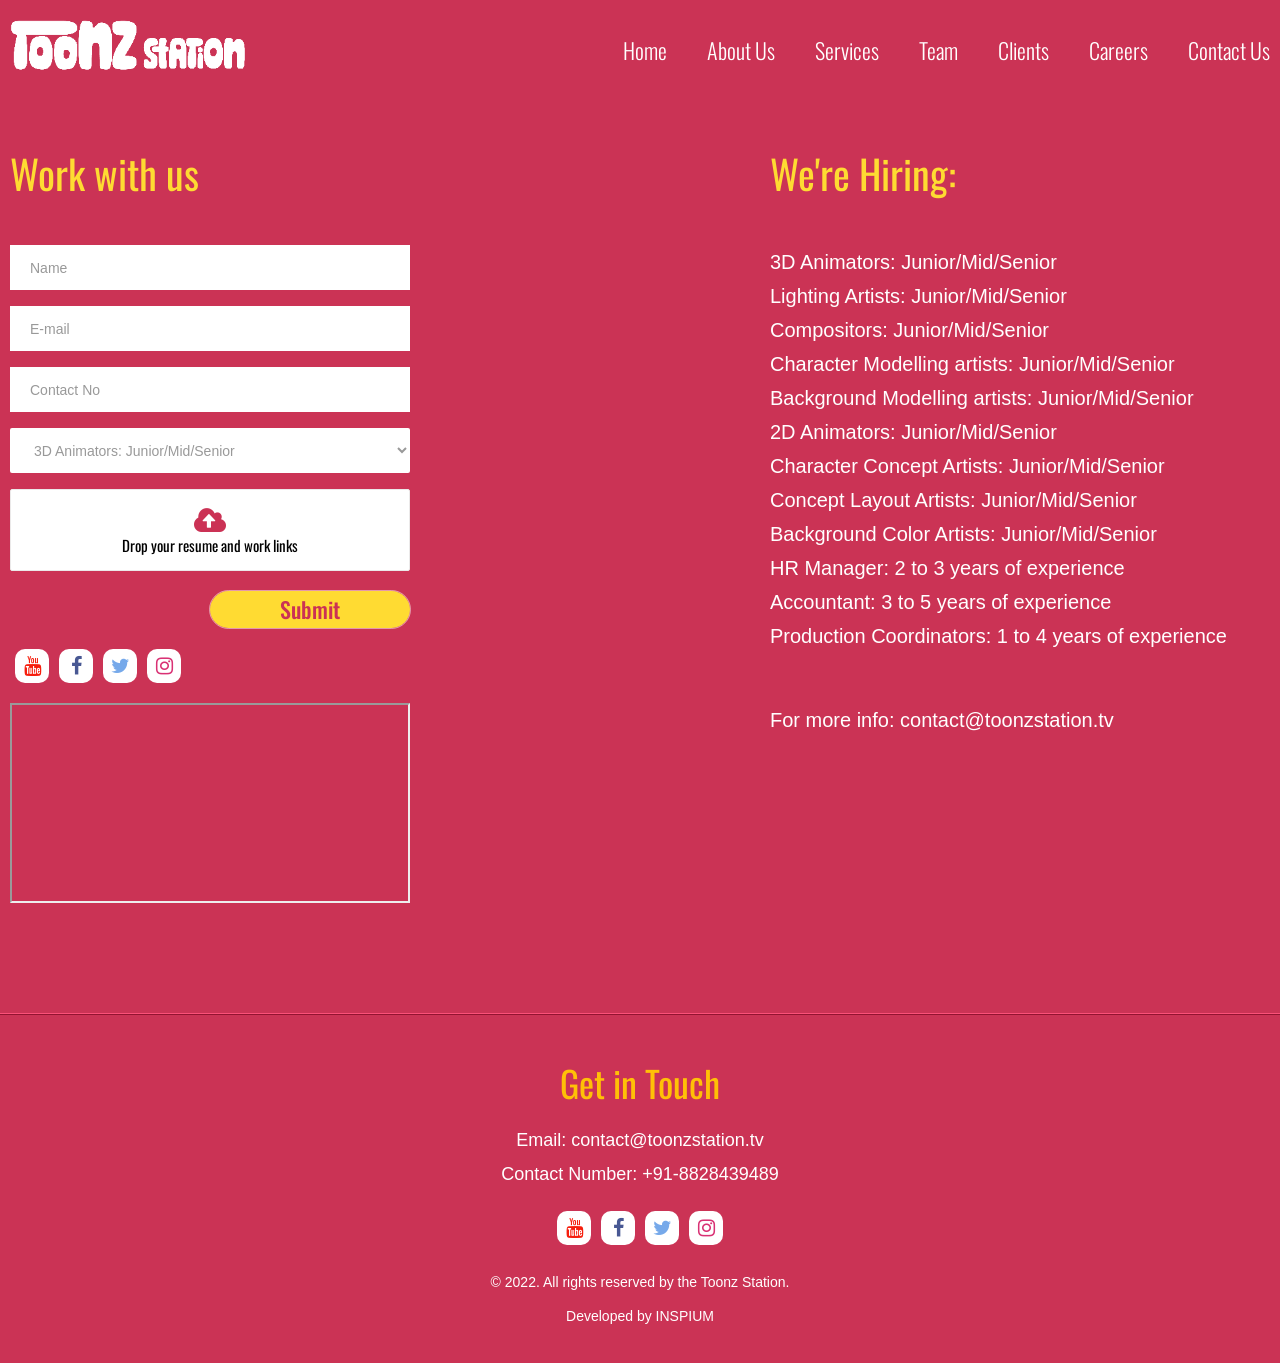
==== commit 2aace83c: "updated" ====
--- a/careers.html
+++ b/careers.html
@@ -82,10 +82,26 @@
                                 </div>
                                 <div class="text-input">
                                     <select name="" id="">
-                                        <option value="">Applying for</option>
-                                        <option value="">Applying for</option>
-                                        <option value="">Applying for</option>
-                                        <option value="">Applying for</option>
+                                        <option value=""><strong>3D Animators:</strong> Junior/Mid/Senior</option>
+                                        <option value=""><strong>Lighting Artists:</strong> Junior/Mid/Senior</option>
+                                        <option value=""><strong>Compositors:</strong> Junior/Mid/Senior</option>
+                                        <option value=""><strong>Character Modelling artists:</strong> Junior/Mid/S
+                                        </option>
+                                        <option value=""><strong>Background Modelling artists:</strong> Junior/Mid/S
+                                        </option>
+                                        <option value=""><strong>2D Animators:</strong> Junior/Mid/Senior</option>
+                                        <option value=""><strong>Character Concept Artists:</strong> Junior/Mid/Senior
+                                        </option>
+                                        <option value=""><strong>Concept Layout Artists:</strong> Junior/Mid/Senior
+                                        </option>
+                                        <option value=""><strong>Background Color Artists:</strong> Junior/Mid/Senior
+                                        </option>
+                                        <option value=""><strong>HR Manager:</strong> 2 to 3 years of experience
+                                        </option>
+                                        <option value=""><strong>Accountant:</strong> 3 to 5 years of experience
+                                        </option>
+                                        <option value=""><strong>Production Coordinators:</strong> 1 to 4 years of
+                                            experience</option>
                                     </select>
                                 </div>
                                 <!-- <div class="text-input">
@@ -155,7 +171,7 @@
                             </ul>
 
                             <p class="moreInfo">For more info: <a
-                                    href="mailto:hr@toonzstation.com">hr@toonzstation.com</a></p>
+                                    href="mailto:contact@toonzstation.tv">contact@toonzstation.tv</a></p>
                         </div>
                     </div>
                 </div>
@@ -165,8 +181,8 @@
             <footer>
                 <h3>Get in Touch</h3>
 
-                <p>Email: <a href="mailto:connect@toonzstation.com">connect@toonzstation.com</a></p>
-                <p>Contact number: <a href="tel:91-8828439489">91-8828439489</a></p>
+                <p>Email: <a href="mailto:contact@toonzstation.tv">contact@toonzstation.tv</a></p>
+                <p>Contact Number: <a href="tel:+91-8828439489">+91-8828439489</a></p>
 
                 <ul class="menuSocial socialMedia">
                     <li>
@@ -187,7 +203,7 @@
                     </li>
                 </ul>
 
-                <p class="copyright">&#169; 2022. All rights reserved by the TOONZSTATION. <br>
+                <p class="copyright">&#169; 2022. All rights reserved by the Toonz Station. <br>
                     Developed by
                     <a href="https://theinspium.com/" target="_blank">INSPIUM</a>
                 </p>
--- a/css/style.css
+++ b/css/style.css
@@ -1,6 +1,8 @@
 @import url('https://fonts.googleapis.com/css2?family=Oswald&display=swap');
 
-html{scroll-behavior:smooth}
+html {
+  scroll-behavior: smooth
+}
 
 * {
   box-sizing: border-box;
@@ -64,8 +66,7 @@
   position: relative;
 }
 
-.centerlogo img {
-}
+.centerlogo img {}
 
 .centerlogo {
   display: block;
@@ -82,9 +83,11 @@
 .chart6 {
   display: none;
 }
+
 .main-doc {
   background: #cb3355 !important;
 }
+
 .chart1 {
   position: absolute;
   left: 35px;
@@ -132,30 +135,37 @@
   display: none !important;
   pointer-events: none !important;
 }
+
 #main-doc {
   width: 100%;
   height: 100vh;
   display: table;
 }
+
 .mainBG {
   background: #29aae2;
 }
+
 .contents-sec {
   padding-top: 70px;
 }
+
 section {
   width: 100%;
   float: left;
 }
+
 h1 {
   color: #fff;
   font-size: 40px;
   margin: 0 0 50px;
   font-family: 'Oswald', sans-serif;
 }
+
 a {
   outline: 0;
 }
+
 .container {
   width: 100%;
   display: block;
@@ -177,6 +187,7 @@
   transition: all ease 0.2s;
   opacity: 0;
 }
+
 ul.video-sec-inner:before {
   content: "";
   height: 20px;
@@ -186,6 +197,7 @@
   top: -1px;
   z-index: 9;
 }
+
 ul.video-sec-inner:after {
   content: "";
   height: 20px;
@@ -196,6 +208,7 @@
   z-index: 9;
   left: 0px;
 }
+
 .about-outer-page {
   background: url(../images/About-us.png) no-repeat;
   background-size: 100%;
@@ -249,6 +262,7 @@
   float: left;
   padding-right: 17px;
 }
+
 .click-creature {
   display: block;
   bottom: 61px;
@@ -256,6 +270,7 @@
   position: absolute;
   cursor: pointer;
 }
+
 /* .menu-item .slide a {
   transition: 0.2s all ease-in;
 }
@@ -304,9 +319,11 @@
 .db {
   display: block !important;
 }
+
 .op {
   opacity: 1 !important;
 }
+
 nav {
   background: none;
   box-shadow: none;
@@ -333,6 +350,7 @@
   background-size: 100% 100%;
   padding: 0px 25px 0px 0px;
 }
+
 .menu-item li.active a {
   color: #000;
 }
@@ -354,6 +372,7 @@
 .menu-item li a:hover {
   background: none;
 }
+
 .about-para.serv-para {
   width: 100%;
   float: left;
@@ -364,9 +383,11 @@
   margin-top: 26px;
   padding-bottom: 20px;
 }
+
 .about-para.serv-para ul {
   margin: 0px;
 }
+
 .about-para.serv-para:before {
   content: "";
   height: 23px;
@@ -376,6 +397,7 @@
   top: 82px;
   z-index: 1;
 }
+
 .about-para.serv-para:after {
   content: "";
   height: 23px;
@@ -385,6 +407,7 @@
   bottom: 30px;
   right: 212px;
 }
+
 .pos-re .about-para:before {
   content: "";
   height: 27px;
@@ -395,6 +418,7 @@
   z-index: 1;
   left: 0;
 }
+
 .pos-re .about-para:after {
   content: "";
   height: 20px;
@@ -404,6 +428,7 @@
   bottom: -11px;
   right: 23px;
 }
+
 .about-para.team-para:before {
   content: "";
   height: 35px;
@@ -412,6 +437,7 @@
   width: 540px;
   top: 87px;
 }
+
 .about-para.team-para:after {
   content: "";
   height: 40px;
@@ -420,9 +446,11 @@
   width: 540px;
   bottom: 139px;
 }
+
 .team-content p:first-child {
   padding-top: 9px;
 }
+
 .about-para {
   width: 100%;
   max-height: 360px;
@@ -441,40 +469,46 @@
 }
 
 .defaultText {
-    font-size: 40px;
-    color: #fff;
-    margin: 130px 0 10px;
-    font-family: 'Oswald', sans-serif;
+  font-size: 40px;
+  color: #fff;
+  margin: 130px 0 10px;
+  font-family: 'Oswald', sans-serif;
 }
 
 .resetSection .defaultText {
   display: none
 }
+
 #menu5 {
   position: fixed;
   bottom: 188px;
   right: -10px;
 }
+
 #menu1 {
   position: fixed;
   bottom: 150px;
   right: -10px;
 }
+
 #menu2 {
   position: fixed;
   bottom: 110px;
   right: -10px;
 }
+
 #menu3 {
   position: fixed;
   bottom: 70px;
   right: -10px;
 }
+
 #menu4 {
   position: fixed;
   bottom: 30px;
   right: -10px;
 }
+
 .resetSection_position {
   position: inherit;
 }
@@ -484,10 +518,12 @@
 .logo.ser-logo {
   opacity: 1;
 }
+
 .menu-item.ser-menu li {
   display: block;
   overflow: hidden;
 }
+
 .art-outer {
   background: none;
   box-sizing: border-box;
@@ -501,6 +537,7 @@
   position: relative;
   z-index: 2;
 }
+
 .art-inner {
   position: absolute;
   top: 16px;
@@ -511,9 +548,11 @@
   border-radius: 74px;
   overflow: hidden;
 }
+
 .art-outer img {
   width: 100%;
 }
+
 .art-sec-outer {
   width: 48%;
   float: left;
@@ -521,6 +560,7 @@
   margin-top: 10px;
   padding-left: 141px;
 }
+
 .video-sec-outer {
   width: 50%;
   float: left;
@@ -537,6 +577,7 @@
   padding-top: 7px;
   padding-bottom: 7px;
 }
+
 .video-sec-outer ul li {
   display: inline-block;
   width: 48%;
@@ -545,6 +586,7 @@
   font-size: 22px;
   margin-top: 10px;
 }
+
 .thumb-outer {
   background: none;
   width: 100%;
@@ -553,14 +595,17 @@
   position: relative;
   z-index: 2;
 }
+
 .thumb-outer img {
   width: 100%;
   height: 100%;
 }
+
 .thumb-outer iframe {
   width: 100%;
   height: 100%;
 }
+
 .thumb-inner {
   position: absolute;
   top: 0px;
@@ -594,6 +639,7 @@
   align-items: center;
   height: 568px;
 }
+
 .about-inner.team-inner {
   width: 595px;
   margin-top: 29px;
@@ -605,6 +651,7 @@
   align-items: center;
   height: 568px;
 }
+
 .about-para.team-para {
   width: 100%;
   float: left;
@@ -625,9 +672,11 @@
   position: relative;
   z-index: 4;
 }
+
 .pos-re {
   position: relative;
 }
+
 .about-content.service-content {
   width: 287px;
   margin-top: 80px;
@@ -639,6 +688,7 @@
   align-items: center;
   height: auto;
 }
+
 .about-content.service-content ul {
   margin-top: 0px !important;
   font-size: 17px;
@@ -652,19 +702,23 @@
   float: left;
   padding-right: 20px;
 }
+
 .about-content.service-content ul li {
   width: 100%;
   float: left;
 }
+
 ul.video-sec-inner {
   height: 209px;
   overflow: auto;
 }
+
 .art-content {
   width: 100%;
   float: left;
   margin-top: -8px;
 }
+
 .art-content h4 {
   font-size: 24px;
   font-family: 'Oswald', sans-serif;
@@ -673,6 +727,7 @@
   padding: 0px 50px;
   margin: 0px 0px 2px 0px;
 }
+
 .art-content p {
   font-size: 20px;
   font-family: 'Oswald', sans-serif;
@@ -681,9 +736,11 @@
   font-weight: 300;
   padding: 0px 50px;
 }
+
 .art-content p span {
   color: #fff;
 }
+
 .share {
   width: 100%;
   float: left;
@@ -691,17 +748,26 @@
   bottom: 48px;
   left: 50px;
 }
+
 .share img {
   width: 30px;
 }
+
 /*    service page end*/
 
-.topHeader {display: flex;justify-content: space-between;align-items: center;margin: 20px 0 0;}
+.topHeader {
+  display: flex;
+  justify-content: space-between;
+  align-items: center;
+  margin: 20px 0 0;
+}
+
 .team-sec {
   width: 100%;
   float: left;
   position: relative;
 }
+
 .team-eye {
   position: absolute;
 
@@ -711,14 +777,17 @@
 #linkin {
   transform: scale(1);
 }
+
 a.linkinone {
   -webkit-animation: link1 1s infinite alternate;
   animation: link1 1s infinite alternate;
 }
+
 @-webkit-keyframes link1 {
   0% {
     transform: scale(1.2);
   }
+
   100% {
     transform: scale(1);
   }
@@ -727,14 +796,17 @@
 #insta {
   transform: scale(1);
 }
+
 a.instaone {
   -webkit-animation: insta 1s infinite alternate;
   animation: insta 1s infinite alternate;
 }
+
 @-webkit-keyframes insta {
   0% {
     transform: scale(1.2);
   }
+
   100% {
     transform: scale(1);
   }
@@ -743,14 +815,17 @@
 #twtr {
   transform: scale(1);
 }
+
 a.twtrone {
   -webkit-animation: twtr 1s infinite alternate;
   animation: twtr 1s infinite alternate;
 }
+
 @-webkit-keyframes twtr {
   0% {
     transform: scale(1.2);
   }
+
   100% {
     transform: scale(1);
   }
@@ -759,14 +834,17 @@
 #go {
   transform: scale(1);
 }
+
 a.goone {
   -webkit-animation: go 1s infinite alternate;
   animation: go 1s infinite alternate;
 }
+
 @-webkit-keyframes go {
   0% {
     transform: scale(1.2);
   }
+
   100% {
     transform: scale(1);
   }
@@ -775,14 +853,17 @@
 #yout {
   transform: scale(1);
 }
+
 a.youtone {
   -webkit-animation: yout 1s infinite alternate;
   animation: yout 1s infinite alternate;
 }
+
 @-webkit-keyframes yout {
   0% {
     transform: scale(1.2);
   }
+
   100% {
     transform: scale(1);
   }
@@ -791,14 +872,17 @@
 #Link {
   transform: scale(1);
 }
+
 a.Linkone {
   -webkit-animation: Link 1s infinite alternate;
   animation: Link 1s infinite alternate;
 }
+
 @-webkit-keyframes Link {
   0% {
     transform: scale(1.2);
   }
+
   100% {
     transform: scale(1);
   }
@@ -809,52 +893,62 @@
   left: 39%;
   transform: scale(1.2) rotate(-11deg);
 }
+
 #team-eye2 {
   top: -60px;
   right: 22%;
   transform: scale(1.5) rotate(8deg);
 }
+
 #team-eye3 {
   top: 7%;
   right: 5px;
   transform: scale(1.7) rotate(8deg);
 }
+
 #team-eye4 {
   top: 105px;
   right: 304px;
   transform: scale(1.3) rotate(-20deg);
 }
+
 #team-eye5 {
   top: 267px;
   right: 278px;
   transform: scale(1.4) rotate(-12deg);
 }
+
 #team-eye6 {
   top: 40%;
   left: 7px;
   transform: scale(1.7) rotate(-19deg);
 }
+
 #team-eye7 {
   top: 96px;
   left: 248px;
   transform: scale(1.2) rotate(-34deg);
 }
+
 #team-eye8 {
   top: 47%;
   left: 280px;
   transform: scale(1.4) rotate(-10deg);
 }
+
 #team-eye9 {
   bottom: 20%;
   left: 248px;
   transform: scale(1.6) rotate(6deg);
 }
+
 .team-content h2 {
   text-align: center;
   margin-bottom: 10px;
   padding-right: 46px;
   font-family: 'Oswald', sans-serif;
 }
+
 .team-content p {
   color: #fff;
   font-family: 'Oswald', sans-serif;
@@ -870,10 +964,12 @@
   -webkit-animation: mover 1s infinite alternate;
   animation: mover 1s infinite alternate;
 }
+
 @-webkit-keyframes mover {
   0% {
     transform: translateY(0) scale(1.2) rotate(-11deg);
   }
+
   100% {
     transform: translateX(-20px) scale(1.2) rotate(-11deg);
   }
@@ -888,6 +984,7 @@
   0% {
     transform: translateX(0) scale(1.5) rotate(8deg);
   }
+
   100% {
     transform: translateY(-20px) scale(1.5) rotate(8deg);
   }
@@ -902,6 +999,7 @@
   0% {
     transform: scale(1.7) rotate(8deg);
   }
+
   100% {
     transform: scale(1.1) rotate(8deg);
   }
@@ -911,10 +1009,12 @@
   -webkit-animation: mover4 1s infinite alternate;
   animation: mover4 1s infinite alternate;
 }
+
 @-webkit-keyframes mover4 {
   0% {
     transform: translateY(0) scale(1.3) rotate(-20deg);
   }
+
   100% {
     transform: translateX(-20px) scale(1.3) rotate(-20deg);
   }
@@ -930,6 +1030,7 @@
     transform: scale(1.4) rotate(-12deg);
     opacity: 0.5;
   }
+
   100% {
     transform: scale(0.7) rotate(-12deg);
     opacity: 0.2;
@@ -945,6 +1046,7 @@
   0% {
     transform: scale(1.7) rotate(-19deg);
   }
+
   100% {
     transform: scale(1.7) rotate(19deg);
   }
@@ -960,6 +1062,7 @@
     transform: scale(1.2) rotate(-34deg);
     opacity: 0.5;
   }
+
   100% {
     transform: scale(0.4) rotate(50deg);
     opacity: 0.2;
@@ -975,6 +1078,7 @@
   0% {
     transform: translateX(0) scale(1.4) rotate(-10deg);
   }
+
   100% {
     transform: translateY(-20px) scale(1.4) rotate(-10deg);
   }
@@ -984,10 +1088,12 @@
   -webkit-animation: mover9 1s infinite alternate;
   animation: mover9 1s infinite alternate;
 }
+
 @-webkit-keyframes mover9 {
   0% {
     transform: translateY(0) scale(1.6) rotate(6deg);
   }
+
   100% {
     transform: translateX(-20px) scale(1.6) rotate(6deg);
   }
@@ -1019,6 +1125,7 @@
   position: relative;
   float: right;
 }
+
 .call-outer {
   background: url(../images/CallUs.svg) no-repeat;
   box-sizing: border-box;
@@ -1029,6 +1136,7 @@
   top: 148px;
   left: 199px;
 }
+
 .call-outer a {
   font-size: 28px;
   font-family: 'Oswald', sans-serif;
@@ -1039,6 +1147,7 @@
   float: left;
   margin-top: 53px;
 }
+
 .call-outer h2 {
   font-size: 69px;
   font-family: 'Oswald', sans-serif;
@@ -1049,6 +1158,7 @@
   margin: 0px;
   margin-top: 120px;
 }
+
 .connect-outer h2 {
   font-size: 69px;
   font-family: 'Oswald', sans-serif;
@@ -1060,14 +1170,17 @@
   position: absolute;
   margin: 0px;
 }
+
 .social-icon {
   position: absolute;
   right: 50px;
   top: 50px;
 }
+
 .social-icon-inner {
   position: relative;
 }
+
 .social-icon .facebook:hover,
 .social-icon .insta:hover,
 .social-icon .yout:hover,
@@ -1077,6 +1190,7 @@
   transform: scale(1.2);
   z-index: 9;
 }
+
 .social-icon .facebook {
   width: 38px;
   z-index: 3;
@@ -1088,6 +1202,7 @@
   left: -10px;
   transition: 0.2s all;
 }
+
 .social-icon .insta {
   width: 61px;
   transition: 0.2s all;
@@ -1099,6 +1214,7 @@
   left: 18px;
   top: 18px;
 }
+
 .social-icon .yout {
   width: 42px;
   transition: 0.2s all;
@@ -1110,6 +1226,7 @@
   bottom: -12px;
   left: 14px;
 }
+
 .social-icon .twtr {
   width: 36px;
   transition: 0.2s all;
@@ -1121,6 +1238,7 @@
   top: 4px;
   right: -11px;
 }
+
 .social-icon .go {
   width: 31px;
   transition: 0.2s all;
@@ -1132,6 +1250,7 @@
   bottom: -8px;
   right: 17px;
 }
+
 .social-icon .Link {
   width: 28px;
   transition: 0.2s all;
@@ -1143,45 +1262,56 @@
   bottom: 17px;
   right: 9px;
 }
+
 .social-icon-inner {
   width: 100px;
   height: 100px;
 }
+
 .social-icon-inner img {
   width: 100%;
 }
+
 .contents-sec h1 {
   color: #fedb32;
 }
-.connect-content {
-}
+
+.connect-content {}
+
 .connect-flex {
   display: flex;
   justify-content: space-between;
 }
+
 .connect-flex,
 .connect-flex a {
   color: #fff;
 }
+
 .careers-flex .col-sm-6 {
   max-width: 400px;
   width: 90%;
 }
+
 .contactIframe {
   width: 100%;
   height: 200px;
 }
+
 .connect-content-left {
   width: 44%;
   font-size: 18px;
 }
+
 .connect-inner {
   min-width: 500px;
 }
+
 .connect-content-left .socialMedia {
   margin: 0 0 40px;
   justify-content: start;
 }
+
 .text-input input,
 .text-input select,
 .text-input textarea {
@@ -1194,11 +1324,13 @@
   display: block;
   color: #999999 !important;
 }
+
 .text-input input::placeholder,
 .text-input select::placeholder,
 .text-input textarea::placeholder {
   color: #999999 !important;
 }
+
 .text-input textarea {
   min-height: 180px;
   margin-bottom: 10px !important;
@@ -1224,21 +1356,26 @@
   text-transform: capitalize;
   font-family: 'Oswald', sans-serif;
 }
+
 .submit-btn {
   text-align: right;
   margin: 20px 0 0;
 }
+
 .submit-btn input[type="submit"]:hover,
 .animatedBtn:hover {
   background-color: #000 !important;
   color: #fff;
 }
+
 .call-outer-main {
   display: none;
 }
+
 .des-none {
   display: none;
 }
+
 .emailid {
   display: inline-block;
   float: left;
@@ -1248,13 +1385,15 @@
 }
 
 .contactTable {
-    margin: 0 0 30px;
-}
-.contactTable tr{
-    border: 0;
-}
-.contactTable td{
-    vertical-align: text-bottom;
+  margin: 0 0 30px;
+}
+
+.contactTable tr {
+  border: 0;
+}
+
+.contactTable td {
+  vertical-align: text-bottom;
 }
 
 .tdFirst {
@@ -1274,6 +1413,7 @@
 
   margin: 0px;
 }
+
 .client-outer {
   background: url(../images/ClientsBG.svg) no-repeat;
   box-sizing: border-box;
@@ -1283,10 +1423,12 @@
   margin-left: 115px;
   display: inline-block;
 }
+
 .client-content {
   width: 100%;
   height: 533px;
 }
+
 .client-inner {
   width: 74%;
   padding: 0px;
@@ -1298,6 +1440,7 @@
   text-align: left;
   margin-top: 70px;
 }
+
 .client-para li.active {
   font-size: 32px;
   font-family: 'Oswald', sans-serif;
@@ -1307,12 +1450,14 @@
   text-align: left;
   margin: 0px;
 }
+
 .clientlogo-outer {
   display: inline-block;
   position: relative;
   float: left;
   margin-left: 3%;
 }
+
 .clientlogo-inner {
   width: 100%;
   padding: 10px 0px;
@@ -1320,6 +1465,7 @@
   height: 450px;
   overflow-y: auto;
 }
+
 .clientlogo-inner::before {
   content: "";
   height: 20px;
@@ -1329,6 +1475,7 @@
   top: -5px;
   z-index: 9;
 }
+
 .clientlogo-inner::after {
   content: "";
   height: 20px;
@@ -1339,19 +1486,23 @@
   z-index: 9;
   left: 0px;
 }
+
 .clientlogo-inner ul {
   width: 100%;
   float: left;
   margin: 0px;
 }
+
 .clientlogo-inner ul li {
   width: 100%;
   padding: 5px 10px;
   box-sizing: border-box;
 }
+
 .clientlogo-inner img {
   width: 100%;
 }
+
 .client-para {
   width: 100%;
   float: left;
@@ -1359,6 +1510,7 @@
   overflow: auto;
   padding: 5px 0px;
 }
+
 .client-para li {
   font-size: 34px;
   font-family: 'Oswald', sans-serif;
@@ -1371,6 +1523,7 @@
   line-height: 43px;
   cursor: pointer;
 }
+
 .hide {
   display: none;
 }
@@ -1392,6 +1545,7 @@
   height: 200px;
   margin: 0 auto -80px;
 }
+
 .profileDetailSec figure img {
   max-width: 100%;
   max-height: 100%;
@@ -1432,6 +1586,7 @@
   z-index: 12;
   width: 100%;
 }
+
 .profileContentInner:after {
   content: "";
   height: 20px;
@@ -1447,10 +1602,12 @@
   padding: 7px 10px 0 0;
   height: 160px;
 }
+
 .teamProfileSec:after {
   right: 0px !important;
   width: 97% !important;
 }
+
 .teamProfileSec li {
   color: #fff;
   font-size: 20px;
@@ -1459,26 +1616,28 @@
   padding: 6px 10px;
   transition: all ease 0.2s;
 }
+
 .teamProfileSec li:hover,
 .teamProfileSec li.active {
   background: #ffc007;
   border-radius: 13px 26px 16px 30px;
 }
 
-.teamWrap {
-}
+.teamWrap {}
+
 .teamWrap .about-content {
   padding: 110px 0 0 0;
 }
 
-.serviceProfileSec {
-}
+.serviceProfileSec {}
+
 .serviceProfileSec:before {
   content: "";
   top: -10px !important;
   left: -9px !important;
   width: 90% !important;
 }
+
 .serviceProfileSec:after {
   content: "";
   bottom: -10px !important;
@@ -1496,14 +1655,17 @@
   display: inline-block;
   background: #000;
 }
+
 .galleryThumb {
   width: 30%;
   margin: 10px 20px;
 }
+
 .homeVideoThumb {
   width: 100%;
   height: 100%;
 }
+
 .galleryThumb:after,
 .homeVideoThumb:after {
   content: "";
@@ -1515,7 +1677,10 @@
   width: 100%;
 }
 
-.videoContainer {display: flex;flex-wrap: wrap;}
+.videoContainer {
+  display: flex;
+  flex-wrap: wrap;
+}
 
 .videoContainer iframe {
   width: 100%;
@@ -1566,32 +1731,41 @@
   text-align: center;
 }
 
-.serviceWrap {display: flex;flex-wrap: wrap;justify-content: center;gap: 60px 4%;}
+.serviceWrap {
+  display: flex;
+  flex-wrap: wrap;
+  justify-content: center;
+  gap: 60px 4%;
+}
 
 .serviceThumbs {
-    width: 30%;
-    position: relative;
-    border-radius: 60px;
-}
+  width: 30%;
+  position: relative;
+  border-radius: 60px;
+}
+
 .serviceThumbs figure {
-    margin: 0;
-    position: relative;
-    min-height: 250px;
-    border-radius: 60px;
-    overflow: hidden;
-}
+  margin: 0;
+  position: relative;
+  min-height: 250px;
+  border-radius: 60px;
+  overflow: hidden;
+}
+
 .serviceThumbs figure img,
 .serviceThumbs figcaption {
-    position: absolute;
-    top: 50%;
-    left: 50%;
-    transform: translate(-50%, -50%);
-    transition: all ease .2s;
-}
+  position: absolute;
+  top: 50%;
+  left: 50%;
+  transform: translate(-50%, -50%);
+  transition: all ease .2s;
+}
+
 .serviceThumbs figure img {
-    border-radius: 40px;
-    height: 100%;
-}
+  border-radius: 40px;
+  height: 100%;
+}
+
 .serviceThumbs figure:after {
   content: "";
   background: rgb(0 0 0 / 56%);
@@ -1601,6 +1775,7 @@
   left: 0;
   transition: all ease .2s;
 }
+
 .serviceThumbs figure:before {
   content: "";
   background: #000;
@@ -1611,9 +1786,11 @@
   transition: all ease .5s;
   z-index: 1;
 }
+
 .serviceThumbs:hover figure:before {
   width: 100%;
 }
+
 .serviceThumbs figcaption {
   color: #fff;
   font-size: 40px;
@@ -1651,24 +1828,32 @@
 
 footer {
   text-align: center;
-    display: inline-block;
-    width: 100%;
-    color: #fff;
-    padding: 50px 0 0;
-    position: relative;
-    margin: 100px 0 0;
+  display: inline-block;
+  width: 100%;
+  color: #fff;
+  padding: 50px 0 0;
+  position: relative;
+  margin: 100px 0 0;
 }
 
 footer:after,
-footer:before{
-  content:"";
+footer:before {
+  content: "";
   width: 100%;
   height: 1px;
   position: absolute;
   left: 0;
 }
-footer:after{background: #931431;top: 1px;}
-footer:before{background: #fa5178;top: 0;}
+
+footer:after {
+  background: #931431;
+  top: 1px;
+}
+
+footer:before {
+  background: #fa5178;
+  top: 0;
+}
 
 footer h3 {
   margin: 0 0 20px;
@@ -1677,6 +1862,7 @@
 
 footer p {
   margin: 0;
+  font-size: 18px;
 }
 
 footer a {
@@ -1710,6 +1896,7 @@
 .socialFooter {
   margin: 40px 0 40px;
 }
+
 .socialMedia a:hover {
   text-decoration: none;
   transform: scale(1.2);
@@ -1733,23 +1920,44 @@
 
 .copyright {
   margin: 0 0 30px;
+}
+
+.copyright, .copyright a {
   color: #fff;
-}
-
-.teamContainer{
+  font-size: 14px;
+}
+
+.teamContainer {
   display: flex;
   flex-wrap: wrap;
   justify-content: space-between;
-  gap: 40px 20px;
-}
-
-.teamThumb {text-align: center;width: 30%;}
-
-.teamThumb a {display: flex;width: 200px;height: 200px;overflow: hidden;margin: 0 auto;align-items: center;justify-content: center;}
+
+}
+
+.teamThumb {
+  text-align: center;
+  width: 22%;
+  margin: 0 10px 30px 10px;
+}
+
+.teamThumb a {
+  display: flex;
+  width: 200px;
+  height: 200px;
+  overflow: hidden;
+  margin: 0 auto;
+  align-items: center;
+  justify-content: center;
+}
 
 .teamThumb a img {
   width: 100%;
-  }
+}
+
+.teamThumb:last-child {
+  margin-right: auto;
+  margin-left: 30px;
+}
 
 .modal {
   background: #000;
@@ -1762,9 +1970,14 @@
   max-width: 1270px;
 }
 
+.modal .innerModel {
+  font-size: 15px;
+  line-height: 25px;
+}
+
 .jquery-modal ::-webkit-scrollbar-track {
-    margin-top: 10px;
-    margin-bottom: 10px;
+  margin-top: 10px;
+  margin-bottom: 10px;
 }
 
 .modelWrap {
@@ -1772,21 +1985,32 @@
 }
 
 .innerModel figure {
-    height: 130px;
-    width: 130px;
-    display: flex;
-    align-items: center;
-    justify-content: center;
-    margin: 0 auto;
-}
+  height: 130px;
+  width: 130px;
+  display: flex;
+  align-items: center;
+  justify-content: center;
+  margin: 0 auto;
+}
+
 .innerModel figure img {
-    max-width: 100%;
-    max-height: 100%;
-}
-
-.memberName {color: #ffffff;font-family: 'Oswald', sans-serif;}
-
-.memberNameModel {position: fixed;bottom: 40px;left: 50%;transform: translate(-50%, 0);color: #ffdb32;font-family: 'Oswald', sans-serif;}
+  max-width: 100%;
+  max-height: 100%;
+}
+
+.memberName {
+  color: #ffffff;
+  font-family: 'Oswald', sans-serif;
+}
+
+.memberNameModel {
+  position: fixed;
+  bottom: 40px;
+  left: 50%;
+  transform: translate(-50%, 0);
+  color: #ffdb32;
+  font-family: 'Oswald', sans-serif;
+}
 
 .modal a.close-modal {
   display: none
@@ -1797,23 +2021,35 @@
 }
 
 .clientsSec:not(:last-child) {
-    margin: 0 0 100px;
-}
-.clientsSec h2{
-    text-transform: uppercase;
-    font-size: 30px;
-    color: #29aae2;
-    text-shadow: 1px 1px 0 #000;
-    font-family: 'Oswald', sans-serif;
-}
+  margin: 0 0 100px;
+}
+
+.clientsSec h2 {
+  text-transform: uppercase;
+  font-size: 30px;
+  color: #29aae2;
+  text-shadow: 1px 1px 0 #000;
+  font-family: 'Oswald', sans-serif;
+}
+
 .clientsWrap {
-    display: flex;
-    flex-wrap: wrap;
-}
-.clientThumb {width: 150px;height: 80px;display: flex;background: #fff;justify-content: center;align-items: center;margin: 10px;}
-.clientThumb img{
-    max-width: 100%;
-    max-height: 100%;
+  display: flex;
+  flex-wrap: wrap;
+}
+
+.clientThumb {
+  width: 150px;
+  height: 80px;
+  display: flex;
+  background: #fff;
+  justify-content: center;
+  align-items: center;
+  margin: 10px;
+}
+
+.clientThumb img {
+  max-width: 100%;
+  max-height: 100%;
 }
 
 .moreInfo {
--- a/css/menu.css
+++ b/css/menu.css
@@ -1,172 +1,204 @@
 .mobileMenu {
+  display: none;
+}
+
+@media (min-width: 1024px) {
+  .homeMobileMenu {
+    display: none !important;
+  }
+}
+
+@media (max-width: 1024px) {
+  #mainMenu {
     display: none;
-}
-
-@media (max-width: 1024px) {
-    #mainMenu {
-        display: none;
-    }
-    .mobileMenu {
+  }
+
+  .mobileMenu {
     display: block;
     position: relative;
     top: -30px;
     z-index: 4;
-}
-    .wrapper{
-  position: fixed;
-  top: 0;
-  /*left: -100%;*/
-  right: -100%;
-  height: 100%;
-  width: 100%;
-  background: #000;
-  /*background: linear-gradient(90deg, #f92c78, #4114a1);*/
-  /* background: linear-gradient(375deg, #1cc7d0, #2ede98); */
- /* background: linear-gradient(-45deg, #e3eefe 0%, #efddfb 100%);*/
-  transition: all 0.6s ease-in-out;
-}
-#active:checked ~ .wrapper{
-  /*left: 0;*/
-  right:0;
-}
-.menu-btn{
-  position: absolute;
-  z-index: 2;
-  right: 0;
-  /*left: 20px; */
-  height: 50px;
-  width: 50px;
-  text-align: center;
-  line-height: 50px;
-  font-size: 20px;
-  cursor: pointer;
-  /*color: #fff;*/
-  /*background: linear-gradient(90deg, #f92c78, #4114a1);*/
-  /* background: linear-gradient(375deg, #1cc7d0, #2ede98); */
-  /* background: linear-gradient(-45deg, #e3eefe 0%, #efddfb 100%); */
-  transition: all 0.3s ease-in-out;
-}
-.menu-btn span,
-.menu-btn:before,
-.menu-btn:after{
-	content: "";
-	position: absolute;
-	top: calc(50% - 1px);
-	left: 30%;
-	width: 50%;
-	border-bottom: 2px solid #fff;
-	transition: transform .6s cubic-bezier(0.215, 0.61, 0.355, 1);
-}
-.menu-btn:before{
-  transform: translateY(-8px);
-}
-.menu-btn:after{
-  transform: translateY(8px);
-}
-
-
-.close {
-	z-index: 1;
-	width: 100%;
-	height: 100%;
-	pointer-events: none;
-	transition: background .6s;
-}
-
-/* closing animation */
-#active:checked + .menu-btn span {
-	transform: scaleX(0);
-}
-#active:checked + .menu-btn:before {
-	transform: rotate(45deg);
-  border-color: #fff;
-}
-#active:checked + .menu-btn:after {
-	transform: rotate(-45deg);
-  border-color: #fff;
-}
-.wrapper ul{
-  position: absolute;
-  top: 50%;
-  left: 50%;
-  height: 90%;
-  transform: translate(-50%, -50%);
-  list-style: none;
-  text-align: center;
-}
-.wrapper ul li{
-  height: 10%;
-  margin: 15px 0;
-}
-.wrapper ul li a{
-  text-decoration: none;
-  font-size: 20px;
-  font-weight: 500;
-  padding: 5px 30px;
-  color: #fff;
-  position: absolute;
-  line-height: 20px;
-  margin: 5px 30px;
-  opacity: 0;
-  transition: all 0.3s ease;
-  transition: transform .6s cubic-bezier(0.215, 0.61, 0.355, 1);
-  white-space: nowrap;
-}
-.wrapper ul li a:after{
-  position: absolute;
-  content: "";
-  background: #fff;
-   /*background: linear-gradient(#14ffe9, #ffeb3b, #ff00e0);*/
-  /*background: linear-gradient(375deg, #1cc7d0, #2ede98);*/
-  width: 100%;
-  height: 100%;
-  left: 0;
-  top: 0;
-  border-radius: 50px;
-  transform: scaleY(0);
-  z-index: -1;
-  transition: transform 0.3s ease;
-}
-.wrapper ul li a:hover:after{
-  transform: scaleY(1);
-}
-.wrapper ul li a:hover{
-  color: #1a73e8;
-}
-input[type="checkbox"]{
-  display: none;
-}
-.content{
-  position: absolute;
-  top: 50%;
-  left: 50%;
-  transform: translate(-50%, -50%);
-  z-index: -1;
-  text-align: center;
-  width: 100%;
-  color: #202020;
-}
-.content .title{
-  font-size: 40px;
-  font-weight: 700;
-}
-.content p{
-  font-size: 35px;
-  font-weight: 600;
-}
-
-#active:checked ~ .wrapper ul li a{
-  opacity: 1;
-}
-.wrapper ul li a{
-  transition: opacity 1.2s, transform 1.2s cubic-bezier(0.215, 0.61, 0.355, 1);
-  transform: translateX(100px);
-}
-#active:checked ~ .wrapper ul li a{
-	transform: none;
-	transition-timing-function: ease, cubic-bezier(.1,1.3,.3,1); /* easeOutBackを緩めた感じ */
-   transition-delay: .6s;
-  transform: translateX(-100px);
-}
+  }
+
+  .homeMobileMenu {
+    display: none;
+  }
+
+  .wrapper {
+    position: fixed;
+    top: 0;
+    /*left: -100%;*/
+    right: -100%;
+    height: 100%;
+    width: 100%;
+    background: #000;
+    /*background: linear-gradient(90deg, #f92c78, #4114a1);*/
+    /* background: linear-gradient(375deg, #1cc7d0, #2ede98); */
+    /* background: linear-gradient(-45deg, #e3eefe 0%, #efddfb 100%);*/
+    transition: all 0.6s ease-in-out;
+  }
+
+  #active:checked~.wrapper {
+    /*left: 0;*/
+    right: 0;
+  }
+
+  .menu-btn {
+    position: absolute;
+    z-index: 2;
+    right: 0;
+    /*left: 20px; */
+    height: 50px;
+    width: 50px;
+    text-align: center;
+    line-height: 50px;
+    font-size: 20px;
+    cursor: pointer;
+    /*color: #fff;*/
+    /*background: linear-gradient(90deg, #f92c78, #4114a1);*/
+    /* background: linear-gradient(375deg, #1cc7d0, #2ede98); */
+    /* background: linear-gradient(-45deg, #e3eefe 0%, #efddfb 100%); */
+    transition: all 0.3s ease-in-out;
+  }
+
+  .menu-btn span,
+  .menu-btn:before,
+  .menu-btn:after {
+    content: "";
+    position: absolute;
+    top: calc(50% - 1px);
+    left: 30%;
+    width: 50%;
+    border-bottom: 2px solid #fff;
+    transition: transform .6s cubic-bezier(0.215, 0.61, 0.355, 1);
+  }
+
+  .menu-btn:before {
+    transform: translateY(-8px);
+  }
+
+  .menu-btn:after {
+    transform: translateY(8px);
+  }
+
+
+  .close {
+    z-index: 1;
+    width: 100%;
+    height: 100%;
+    pointer-events: none;
+    transition: background .6s;
+  }
+
+  /* closing animation */
+  #active:checked+.menu-btn span {
+    transform: scaleX(0);
+  }
+
+  #active:checked+.menu-btn:before {
+    transform: rotate(45deg);
+    border-color: #fff;
+  }
+
+  #active:checked+.menu-btn:after {
+    transform: rotate(-45deg);
+    border-color: #fff;
+  }
+
+  .wrapper ul {
+    position: absolute;
+    top: 50%;
+    left: 50%;
+    height: 90%;
+    transform: translate(-50%, -50%);
+    list-style: none;
+    text-align: center;
+  }
+
+  .wrapper ul li {
+    height: 10%;
+    margin: 15px 0;
+  }
+
+  .wrapper ul li a {
+    text-decoration: none;
+    font-size: 20px;
+    font-weight: 500;
+    padding: 5px 30px;
+    color: #fff;
+    position: absolute;
+    line-height: 20px;
+    margin: 5px 30px;
+    opacity: 0;
+    transition: all 0.3s ease;
+    transition: transform .6s cubic-bezier(0.215, 0.61, 0.355, 1);
+    white-space: nowrap;
+  }
+
+  .wrapper ul li a:after {
+    position: absolute;
+    content: "";
+    background: #fff;
+    /*background: linear-gradient(#14ffe9, #ffeb3b, #ff00e0);*/
+    /*background: linear-gradient(375deg, #1cc7d0, #2ede98);*/
+    width: 100%;
+    height: 100%;
+    left: 0;
+    top: 0;
+    border-radius: 50px;
+    transform: scaleY(0);
+    z-index: -1;
+    transition: transform 0.3s ease;
+  }
+
+  .wrapper ul li a:hover:after {
+    transform: scaleY(1);
+  }
+
+  .wrapper ul li a:hover {
+    color: #1a73e8;
+  }
+
+  input[type="checkbox"] {
+    display: none;
+  }
+
+  .content {
+    position: absolute;
+    top: 50%;
+    left: 50%;
+    transform: translate(-50%, -50%);
+    z-index: -1;
+    text-align: center;
+    width: 100%;
+    color: #202020;
+  }
+
+  .content .title {
+    font-size: 40px;
+    font-weight: 700;
+  }
+
+  .content p {
+    font-size: 35px;
+    font-weight: 600;
+  }
+
+  #active:checked~.wrapper ul li a {
+    opacity: 1;
+  }
+
+  .wrapper ul li a {
+    transition: opacity 1.2s, transform 1.2s cubic-bezier(0.215, 0.61, 0.355, 1);
+    transform: translateX(100px);
+  }
+
+  #active:checked~.wrapper ul li a {
+    transform: none;
+    transition-timing-function: ease, cubic-bezier(.1, 1.3, .3, 1);
+    /* easeOutBackを緩めた感じ */
+    transition-delay: .6s;
+    transform: translateX(-100px);
+  }
 
 }
--- a/css/responsive.css
+++ b/css/responsive.css
@@ -6,252 +6,299 @@
     .contactIframe {
         margin: 0 0 20px;
     }
+
     .serviceThumbs figcaption {
-    font-size: 20px;
-    line-height: 30px;
-    }
-     .clientlogo-inner::before, .clientlogo-inner::after{
+        font-size: 20px;
+        line-height: 30px;
+    }
+
+    .clientlogo-inner::before, .clientlogo-inner::after {
         display: none;
     }
-     .client-inner{
-         margin-top: 30px;
-        width: 100%;
-    }
-     .client-para{
-         width: 70%;
-         float: none;
-         height: 100%;
-         overflow: auto;
-         padding: 5px 0px;
-         margin: 0px auto;
-         padding-top: 5%;
-    }
-     .client-sec{
-         margin-top: 10%;
-    }
-     #flex{
+
+    .client-inner {
+        margin-top: 30px;
+        width: 100%;
+    }
+
+    .client-para {
+        width: 70%;
+        float: none;
+        height: 100%;
+        overflow: auto;
+        padding: 5px 0px;
+        margin: 0px auto;
+        padding-top: 5%;
+    }
+
+    .client-sec {
+        margin-top: 10%;
+    }
+
+    #flex {
         display: flex;
-         flex-direction: column;
-    }
-     #flex article.one{
+        flex-direction: column;
+    }
+
+    #flex article.one {
         order: 2;
     }
-     #flex article.two{
+
+    #flex article.two {
         order: 1;
     }
-     .clientlogo-outer{
+
+    .clientlogo-outer {
         display: block;
         float: left;
-         width: 100%;
-         margin-left: 0px;
-    }
-     .clientlogo-inner{
+        width: 100%;
+        margin-left: 0px;
+    }
+
+    .clientlogo-inner {
         padding: 10px 0px;
-         float: none;
-         height: auto;
-         overflow-y: inherit;
-         width: 600px;
-         overflow-x: auto;
-         margin: 0px auto;
-    }
-     .clientlogo-inner ul{
-         width: 100%;
-         float: left;
+        float: none;
         height: auto;
-         margin: 0px;
-         display: flex;
-         align-items: center;
-         vertical-align: middle;
-    }
-     .clientlogo-inner ul li{
-         width:100%;
-         padding: 5px 10px;
-         box-sizing: border-box;
-         float: left;
-         display: block;
-    }
-     .client-outer{
-         background: url(../images/mobClientBG.svg) no-repeat;
-         box-sizing: border-box;
-         background-size: 100%;
-         width: 80%;
-         height: 690px;
-         margin-left: 0px;
-         display: block;
-         float: none;
-         margin: 0px auto;
-    }
-     .mainSection1 .ball{
-         top: 20% !important;
-         left: 20% !important;
-    }
-     .menu-item li.active{
+        overflow-y: inherit;
+        width: 600px;
+        overflow-x: auto;
+        margin: 0px auto;
+    }
+
+    .clientlogo-inner ul {
+        width: 100%;
+        float: left;
+        height: auto;
+        margin: 0px;
+        display: flex;
+        align-items: center;
+        vertical-align: middle;
+    }
+
+    .clientlogo-inner ul li {
+        width: 100%;
+        padding: 5px 10px;
+        box-sizing: border-box;
+        float: left;
+        display: block;
+    }
+
+    .client-outer {
+        background: url(../images/mobClientBG.svg) no-repeat;
+        box-sizing: border-box;
+        background-size: 100%;
+        width: 80%;
+        height: 690px;
+        margin-left: 0px;
+        display: block;
+        float: none;
+        margin: 0px auto;
+    }
+
+    .mainSection1 .ball {
+        top: 20% !important;
+        left: 20% !important;
+    }
+
+    .menu-item li.active {
         padding: 0px;
     }
-     .share{
+
+    .share {
         bottom: inherit;
-         top: 10%;
-    }
-     .menu-item .slide:hover>a{
-         padding-right: 17px;
-    }
-     .call-outer-main{
-        display:block;
-    }
-     .fix-height{
+        top: 10%;
+    }
+
+    .menu-item .slide:hover>a {
+        padding-right: 17px;
+    }
+
+    .call-outer-main {
+        display: block;
+    }
+
+    .fix-height {
         height: 100vh;
-         overflow: hidden;
-    }
-     .logo-sec{
-         position: fixed;
-         left: 0;
-         top: 0;
-         right: 0;
-         z-index: 91;
-         padding: 0px 0px 14px 0px;
-         background: #cb3355;
-         background: linear-gradient(#cb3355 80%, transparent);
-    }
-     .container{
-        width: 100%;
-    }
-     body{
+        overflow: hidden;
+    }
+
+    .logo-sec {
+        position: fixed;
+        left: 0;
+        top: 0;
+        right: 0;
+        z-index: 91;
+        padding: 0px 0px 14px 0px;
+        background: #cb3355;
+        background: linear-gradient(#cb3355 80%, transparent);
+    }
+
+    .container {
+        width: 100%;
+    }
+
+    body {
         position: relative;
         height: 100%;
         overflow: visible;
     }
-     .main{
-        display: block;
-         width: 100%;
-         float: left;
-    }
-     .menu{
-         display: block;
-         width: 200px;
-         position: fixed;
-         right: -62px;
-         bottom: inherit;
-         z-index: 92;
-         top: 63px;
-         transform: rotate( 270deg );
-    }
-     .team-sec{
+
+    .main {
+        display: block;
+        width: 100%;
+        float: left;
+    }
+
+    .menu {
+        display: block;
+        width: 200px;
+        position: fixed;
+        right: -62px;
+        bottom: inherit;
+        z-index: 92;
+        top: 63px;
+        transform: rotate(270deg);
+    }
+
+    .team-sec {
         margin-top: 90px;
     }
-     #team-eye1{
+
+    #team-eye1 {
         top: 17%;
-         left: 23%;
-    }
-     #team-eye2{
+        left: 23%;
+    }
+
+    #team-eye2 {
         top: 17%;
-         left: 48%;
-    }
-     #team-eye3{
-         top: 20%;
-         right: 18%;
-    }
-     #team-eye4{
-         top: 59%;
-         right: 11%;
-    }
-     #team-eye5{
+        left: 48%;
+    }
+
+    #team-eye3 {
+        top: 20%;
+        right: 18%;
+    }
+
+    #team-eye4 {
+        top: 59%;
+        right: 11%;
+    }
+
+    #team-eye5 {
         top: 73%;
-         right: 12%;
-    }
-     #team-eye6{
+        right: 12%;
+    }
+
+    #team-eye6 {
         top: 89%;
-         right: 12%;
-         left: inherit;
-    }
-     #team-eye7{
+        right: 12%;
+        left: inherit;
+    }
+
+    #team-eye7 {
         top: 94%;
-         left: 65%;
-    }
-     #team-eye8{
+        left: 65%;
+    }
+
+    #team-eye8 {
         top: 96%;
-         left: 44%;
-    }
-     #team-eye9{
-         bottom: 4%;
-         left: 28%;
-    }
-     .team-outer{
-         width: 85%;
+        left: 44%;
+    }
+
+    #team-eye9 {
+        bottom: 4%;
+        left: 28%;
+    }
+
+    .team-outer {
+        width: 85%;
         background: url(../images/TeamProfile.svg) no-repeat;
-         height: auto;
-         margin: 0px auto !important;
-         margin-top: 0px;
-         margin-right: 0px;
-         height: 1330px;
-         background-size: 100%;
-    }
-     .about-para.team-para{
-        width: 100%;
-         float: left;
-         height: 582px;
-         overflow: auto;
-         padding: 0px 0px 20px 0px;
-    }
-     .team-content{
-         width: 100%;
-         margin-top: 0px;
-         margin-left: 0px;
-         padding: 0px;
-         display: block;
-         height: 87%;
-         margin: 0px auto;
-    }
-     .team-content p{
+        height: auto;
+        margin: 0px auto !important;
+        margin-top: 0px;
+        margin-right: 0px;
+        height: 1330px;
+        background-size: 100%;
+    }
+
+    .about-para.team-para {
+        width: 100%;
+        float: left;
+        height: 582px;
+        overflow: auto;
+        padding: 0px 0px 20px 0px;
+    }
+
+    .team-content {
+        width: 100%;
+        margin-top: 0px;
+        margin-left: 0px;
+        padding: 0px;
+        display: block;
+        height: 87%;
+        margin: 0px auto;
+    }
+
+    .team-content p {
         font-size: 27px;
-         line-height: 30px;
-    }
-     .about-para.team-para:before{
-        display:none;
-    }
-     .about-para.team-para:after{
-        display:none;
-    }
-     .about-inner.team-inner{
-         width: 78%;
-         margin-top: 40%;
-         margin-left: 0px;
-         padding: 0px 0px 20px 10px;
-         font-family: happy_sansregular;
-         display: block;
-         vertical-align: middle;
-         align-items: center;
-         height: 71%;
-         padding-left: 10%;
-    }
+        line-height: 30px;
+    }
+
+    .about-para.team-para:before {
+        display: none;
+    }
+
+    .about-para.team-para:after {
+        display: none;
+    }
+
+    .about-inner.team-inner {
+        width: 78%;
+        margin-top: 40%;
+        margin-left: 0px;
+        padding: 0px 0px 20px 10px;
+        font-family: happy_sansregular;
+        display: block;
+        vertical-align: middle;
+        align-items: center;
+        height: 71%;
+        padding-left: 10%;
+    }
+
     /* about-page */
-     .pos-re .about-para:before{
-         width: 100%;
-         top: 50px;
-    }
-     .pos-re .about-para:after{
-         width: 100%;
-    }
-     .chart-sec{
-        width: 100%;
-         float: left;
-         position: relative;
-    }
-     .char-block{
-         width: 100%;
-         float: none;
-         position: inherit;
-         margin: 0px auto 150px;
-         display: block;
-    }
-     .centerlogo{
-         display: block;
-         position: inherit;
-         left: 0px;
-         top: 0px;
-         float: none;
-         margin: 0px auto;
-    }
-     .mainSection1{
+    .pos-re .about-para:before {
+        width: 100%;
+        top: 50px;
+    }
+
+    .pos-re .about-para:after {
+        width: 100%;
+    }
+
+    .chart-sec {
+        width: 100%;
+        float: left;
+        position: relative;
+    }
+
+    .char-block {
+        width: 100%;
+        float: none;
+        position: inherit;
+        margin: 0px auto 150px;
+        display: block;
+    }
+
+    .centerlogo {
+        display: block;
+        position: inherit;
+        left: 0px;
+        top: 0px;
+        float: none;
+        margin: 0px auto;
+    }
+
+    .mainSection1 {
         position: inherit;
         width: 100%;
         float: none;
@@ -260,1481 +307,1840 @@
         top: 0px !important;
         transform: translateX(-50%) scale(0.7);
     }
+
     #mainSection1 {
         left: 50% !important;
     }
+
     #mainSection3 {
         left: 0% !important;
     }
+
     .videoSec {
         max-width: 500px;
-        height: 190px;
+        height: 200px;
         float: none;
         margin: 0 auto;
     }
+
     .aboutSec {
         margin: 50px 0;
     }
+
     .serviceSec .animatedBtn {
         margin: 50px auto 0;
     }
-     .chart1{
-         position: absolute;
-         left: 13%;
-         top: 97%;
-         width: 214px;
-         transform: rotate( -76deg );
-    }
-     .chart2{
-         position: absolute;
-         left: 34%;
-         top: 85%;
-         width: 195px;
-    }
-     .chart3{
-         position: absolute;
-         right: 16%;
-         top: 84%;
-         width: 251px;
-    }
-     .chart4{
-         position: absolute;
-         right: 2%;
-         top: 48%;
-         width: 188px;
-    }
-     .chart5{
-         position: absolute;
-         left: 6%;
-         top: 23%;
-         width: 164px;
-    }
-     .chart6{
-         position: absolute;
-         top: 10%;
-         width: 153px;
-         right: 43%;
-    }
-     .shake1{
-         margin-top: 148px;
-         width: 100%;
-         float: left;
-         display: block;
-    }
-     .about-outer-page{
-         background: url(../images/AboutUs.svg) no-repeat;
-         box-sizing: border-box;
-         background-size: 100%;
-         width: 80%;
-         height: 1240px;
-         margin-top: 28px;
-         margin-left: inherit;
-         margin: 0px auto;
-         float: none;
-    }
-     .about-content h2{
-         font-size: 46px;
-    }
-     .about-para{
-        width: 100%;
-         float: left;
-         height: 100%;
-         overflow: auto;
-         padding: 23px 0px;
-    }
-     .about-content p{
+
+    .chart1 {
+        position: absolute;
+        left: 13%;
+        top: 97%;
+        width: 214px;
+        transform: rotate(-76deg);
+    }
+
+    .chart2 {
+        position: absolute;
+        left: 34%;
+        top: 85%;
+        width: 195px;
+    }
+
+    .chart3 {
+        position: absolute;
+        right: 16%;
+        top: 84%;
+        width: 251px;
+    }
+
+    .chart4 {
+        position: absolute;
+        right: 2%;
+        top: 48%;
+        width: 188px;
+    }
+
+    .chart5 {
+        position: absolute;
+        left: 6%;
+        top: 23%;
+        width: 164px;
+    }
+
+    .chart6 {
+        position: absolute;
+        top: 10%;
+        width: 153px;
+        right: 43%;
+    }
+
+    .shake1 {
+        margin-top: 148px;
+        width: 100%;
+        float: left;
+        display: block;
+    }
+
+    .about-outer-page {
+        background: url(../images/AboutUs.svg) no-repeat;
+        box-sizing: border-box;
+        background-size: 100%;
+        width: 80%;
+        height: 1240px;
+        margin-top: 28px;
+        margin-left: inherit;
+        margin: 0px auto;
+        float: none;
+    }
+
+    .about-content h2 {
+        font-size: 46px;
+    }
+
+    .about-para {
+        width: 100%;
+        float: left;
+        height: 100%;
+        overflow: auto;
+        padding: 23px 0px;
+    }
+
+    .about-content p {
         font-size: 25px;
         line-height: 26px;
         text-align: center;
     }
-     .about-content{
-         width: 60%;
-         margin-top: 12%;
-         display: block;
-         height: 72%;
-         float: left;
-         margin-left: 23%;
-    }
+
+    .about-content {
+        width: 60%;
+        margin-top: 12%;
+        display: block;
+        height: 72%;
+        float: left;
+        margin-left: 23%;
+    }
+
     /* contact-page */
-     .connect-outer{
-         background: url(../images/ConnectUsinfo.svg) no-repeat;
-         box-sizing: border-box;
-         background-size: 100%;
-         width: 60%;
-         height: auto;
-         top: inherit;
-         right: inherit;
-         position: inherit;
-         float: none;
-         margin: 0px auto;
-    }
-     .social-icon{
-         position: absolute;
-         right: inherit;
-         top: 97px;
-         left: 50px;
-    }
-     .connect-outer h2{
-         width: 100%;
-         text-align: center;
-         top: 0px;
-         position: inherit;
-    }
-     .call-outer.dbnone{
-        display:none;
-    }
-     .call-outer.dblock{
-        display:block;
-    }
-     .connect-inner{
-    margin: 0px 0 30px;
-    min-width: 100%;
-    }
-     .text-input textarea{
+    .connect-outer {
+        background: url(../images/ConnectUsinfo.svg) no-repeat;
+        box-sizing: border-box;
+        background-size: 100%;
+        width: 60%;
+        height: auto;
+        top: inherit;
+        right: inherit;
+        position: inherit;
+        float: none;
+        margin: 0px auto;
+    }
+
+    .social-icon {
+        position: absolute;
+        right: inherit;
+        top: 97px;
+        left: 50px;
+    }
+
+    .connect-outer h2 {
+        width: 100%;
+        text-align: center;
+        top: 0px;
+        position: inherit;
+    }
+
+    .call-outer.dbnone {
+        display: none;
+    }
+
+    .call-outer.dblock {
+        display: block;
+    }
+
+    .connect-inner {
+        margin: 0px 0 30px;
+        min-width: 100%;
+    }
+
+    .text-input textarea {
         min-height: 245px;
     }
+
     .connect-flex {
-    	flex-direction: column-reverse;
-    }
+        flex-direction: column-reverse;
+    }
+
     .careers-flex {
-    	flex-direction: column;
-    }
+        flex-direction: column;
+    }
+
     .careers-flex form {
         margin: 0 0 50px
     }
+
     .careers-flex .connect-inner {
         margin: 0;
     }
+
     .careers-flex .connect-inner li {
         margin: 0 0 20px;
     }
+
     .connect-content-left {
         width: 100%;
     }
-     .call-outer1{
-         background: url(../images/CallUs.svg) no-repeat;
-         box-sizing: border-box;
-         background-size: 100%;
-         width: 280px;
-         height: 131px;
-         margin-left: 200px;
-    }
-     .call-outer-main{
-         position: absolute;
-         bottom: 7%;
-         width: auto;
-         left: 22%;
-    }
-     .call-outer-main h2{
+
+    .call-outer1 {
+        background: url(../images/CallUs.svg) no-repeat;
+        box-sizing: border-box;
+        background-size: 100%;
+        width: 280px;
+        height: 131px;
+        margin-left: 200px;
+    }
+
+    .call-outer-main {
+        position: absolute;
+        bottom: 7%;
+        width: auto;
+        left: 22%;
+    }
+
+    .call-outer-main h2 {
         float: left;
-         margin-top: 20px;
-         float: left;
-         font-size: 54px;
-         display: inline-block;
-         width: 200px;
-         margin-top: 23px;
-    }
-     .call-outer-main a{
+        margin-top: 20px;
+        float: left;
+        font-size: 54px;
+        display: inline-block;
+        width: 200px;
+        margin-top: 23px;
+    }
+
+    .call-outer-main a {
         font-size: 40px;
-         font-family: happy_sansregular;
-         color: #000;
-         display: block;
-         width: 100%;
-         text-align: center;
-         float: left;
-         margin-top: 53px;
-    }
+        font-family: happy_sansregular;
+        color: #000;
+        display: block;
+        width: 100%;
+        text-align: center;
+        float: left;
+        margin-top: 53px;
+    }
+
     /* service-page */
-     .art-sec-outer{
-         width: 600px;
-        position:relative;
-         float: none;
-         padding-left: 0px;
-         margin: 0px auto;
+    .art-sec-outer {
+        width: 600px;
+        position: relative;
+        float: none;
+        padding-left: 0px;
+        margin: 0px auto;
         margin-top: 28%;
     }
-     .art-outer{
-         float: none;
-         margin: 0px auto;
-    }
-     .art-content{
-         position: absolute;
-         top: -18%;
-         text-align: left;
-         width: 100%;
-         padding-left: 12%;
-    }
-     .video-sec-outer{
-         width: 100%;
-    }
-     .video-sec-outer ul{
+
+    .art-outer {
         float: none;
-         margin: 0px auto;
-    }
-     .service-outer{
-         background: url(../images/ServiceInfo.svg) no-repeat;
-         box-sizing: border-box;
-         float: none;
-         left: 0px;
-         margin: 0px auto;
-         height: 639px;
-         top: 44px;
-         background-size: 61%;
-         background-position: center top;
-         width: 100%;
-    }
-     .about-para.serv-para{
-         width: 100%;
-         float: left;
-         height: 390px;
-         overflow: auto;
-         padding: 5px 11% 5px 0px;
-         padding-top: 0px;
-         margin-top: 0px;
-         padding-bottom: 20px;
-    }
-     .about-content.service-content{
-         width: 55%;
-         margin-top: 0px;
-         margin-left: 26%;
-         display: block;
-         height: 100%;
-    }
-     ul.video-sec-inner:before{
+        margin: 0px auto;
+    }
+
+    .art-content {
+        position: absolute;
+        top: -18%;
+        text-align: left;
+        width: 100%;
+        padding-left: 12%;
+    }
+
+    .video-sec-outer {
+        width: 100%;
+    }
+
+    .video-sec-outer ul {
+        float: none;
+        margin: 0px auto;
+    }
+
+    .service-outer {
+        background: url(../images/ServiceInfo.svg) no-repeat;
+        box-sizing: border-box;
+        float: none;
+        left: 0px;
+        margin: 0px auto;
+        height: 639px;
+        top: 44px;
+        background-size: 61%;
+        background-position: center top;
+        width: 100%;
+    }
+
+    .about-para.serv-para {
+        width: 100%;
+        float: left;
+        height: 390px;
+        overflow: auto;
+        padding: 5px 11% 5px 0px;
+        padding-top: 0px;
+        margin-top: 0px;
+        padding-bottom: 20px;
+    }
+
+    .about-content.service-content {
+        width: 55%;
+        margin-top: 0px;
+        margin-left: 26%;
+        display: block;
+        height: 100%;
+    }
+
+    ul.video-sec-inner:before {
         width: 472px;
-         top: 0px;
-    }
-     ul.video-sec-inner:after{
+        top: 0px;
+    }
+
+    ul.video-sec-inner:after {
         width: 472px;
-         bottom: 0px;
+        bottom: 0px;
         left: inherit;
     }
-     .video-inner{
-        position:relative;
-    }
-     .about-para.serv-para:before{
-         width: 88%;
-         top: 3px;
-    }
-     .about-para.serv-para:after{
+
+    .video-inner {
+        position: relative;
+    }
+
+    .about-para.serv-para:before {
+        width: 88%;
+        top: 3px;
+    }
+
+    .about-para.serv-para:after {
         width: 93%;
         bottom: 0px;
-         right: inherit;
-         left: 0px;
-    }
-     .about-inner{
-         position: relative;
-    }
-     .art-content h4{
+        right: inherit;
+        left: 0px;
+    }
+
+    .about-inner {
+        position: relative;
+    }
+
+    .art-content h4 {
         font-size: 40px;
     }
-     .art-content p{
+
+    .art-content p {
         font-size: 25px;
     }
-     .des-none.tab-block{
-        display:block;
-    }
-     h2.des-none.tab-block{
-         font-family: happy_sansregular;
-         color: #000000;
-         font-weight: 400;
-         display: block;
-         float: left;
-         text-align: center;
-         width: 100%;
-         margin: 10px 0px 0px 1px;
-         font-size: 78px;
-    }
-     .service-outer{
-         display: block;
-         float: left;
-         width: 100%;
-         top:0px;
-    }
+
+    .des-none.tab-block {
+        display: block;
+    }
+
+    h2.des-none.tab-block {
+        font-family: happy_sansregular;
+        color: #000000;
+        font-weight: 400;
+        display: block;
+        float: left;
+        text-align: center;
+        width: 100%;
+        margin: 10px 0px 0px 1px;
+        font-size: 78px;
+    }
+
+    .service-outer {
+        display: block;
+        float: left;
+        width: 100%;
+        top: 0px;
+    }
+
     .careers-flex .col-sm-6 {
         max-width: 100%;
         width: 100%;
     }
 }
- @media (max-width: 900px) {
-     .team-outer{
+
+@media (max-width: 900px) {
+    .team-outer {
         background-size: 100% 1168px;
     }
-     .team-content p{
+
+    .team-content p {
         font-size: 22px;
-         line-height: 27px;
-    }
-     .logo img{
+        line-height: 27px;
+    }
+
+    .logo img {
         width: 250px;
     }
+
     /* about-page */
-     .centerlogo{
-    }
-     .char-block{
-    }
-     .chart6{
-         right: 35%;
-    }
-     .chart5{
-         top: 24%;
-    }
-     .chart4{
-    }
-     .chart3{
-         right: 8%;
-    }
-     .about-outer-page{
+    .centerlogo {}
+
+    .char-block {}
+
+    .chart6 {
+        right: 35%;
+    }
+
+    .chart5 {
+        top: 24%;
+    }
+
+    .chart4 {}
+
+    .chart3 {
+        right: 8%;
+    }
+
+    .about-outer-page {
         height: 1076px;
     }
-     .connect-outer{
+
+    .connect-outer {
         width: 77%;
     }
-     .call-outer-main{
-         bottom: -2%;
-         width: auto;
-         left: 22%;
-    }
-     .about-content.service-content ul li{
-        display: block;
-         margin-right:0;
-         font-size: 20px;
-         margin-top: 7px;
-         line-height: 20px;
-    }
-     .service-outer{
+
+    .call-outer-main {
+        bottom: -2%;
+        width: auto;
+        left: 22%;
+    }
+
+    .about-content.service-content ul li {
+        display: block;
+        margin-right: 0;
+        font-size: 20px;
+        margin-top: 7px;
+        line-height: 20px;
+    }
+
+    .service-outer {
         height: 504px;
     }
-     .about-para.serv-para{
+
+    .about-para.serv-para {
         height: 327px;
     }
-     .about-para.serv-para{
-         padding: 5px 24px 5px 0px;
+
+    .about-para.serv-para {
+        padding: 5px 24px 5px 0px;
     }
 }
- @media (max-width: 800px) {
-     .client-outer{
+
+@media (max-width: 800px) {
+    .client-outer {
         height: 540px;
     }
-     .click-creature{
-         bottom: 11px;
-         left: 60px;
+
+    .click-creature {
+        bottom: 11px;
+        left: 60px;
         width: 201px;
     }
-     .team-outer{
+
+    .team-outer {
         background-size: 100% 1035px;
     }
-     .team-content h2{
-         font-size: 38px;
-    }
+
+    .team-content h2 {
+        font-size: 38px;
+    }
+
     /* about-page */
-     .centerlogo{
-    }
-     .char-block{
-    }
-     .chart6{
-         right: 41%;
-    }
-     .chart5{
-         top: 24%;
-    }
-     .chart4{
-    }
-     .chart1{
+    .centerlogo {}
+
+    .char-block {}
+
+    .chart6 {
+        right: 41%;
+    }
+
+    .chart5 {
+        top: 24%;
+    }
+
+    .chart4 {}
+
+    .chart1 {
         left: 8%;
-         top: 93%;
-    }
-     .chart2{
-         left: 31%;
-    }
-     .chart3{
-         right: 5%;
-    }
-     .about-outer-page{
-         width: 90%;
-    }
-     .mainSection1{
-        width: 100%;
-    }
-     .shake1{
+        top: 93%;
+    }
+
+    .chart2 {
+        left: 13%;
+    }
+
+    .chart3 {
+        right: 5%;
+    }
+
+    .about-outer-page {
+        width: 90%;
+    }
+
+    .mainSection1 {
+        width: 100%;
+    }
+
+    .shake1 {
         margin-top: 166px;
     }
-     .call-outer-main{
+
+    .call-outer-main {
         bottom: 0%;
-         width: auto;
-         left: 20%;
-    }
-     .connect-outer h2{
+        width: auto;
+        left: 20%;
+    }
+
+    .connect-outer h2 {
         font-size: 54px;
         float: left;
-         margin-top: 21px;
+        margin-top: 21px;
     }
 }
- @media (max-width: 767px) {
-     body {
-         font-size: 16px;
-    }
-     h1 {
-         font-size: 30px;
-         margin: 0 0 30px;
-    }
-     h2, h3 {
-         font-size: 24px !important;
-    }
-     .contents-sec {
-         padding-top: 40px;
-    }
-     .clientThumb {
-         width: 120px;
-         height: 80px;
-    }
-     .clientsSec:not(:last-child) {
-         margin: 0 0 50px;
-    }
-     footer {
-         margin: 50px 0 0;
-         padding: 40px 0 0;
-    }
-     .socialMedia {
-         margin: 20px 0 20px;
-    }
-     .videoContainer {
-         justify-content: space-between;
-     }
-     .teamThumb {
-         width: 46%;
-     }
-     .galleryThumb {
-         width: 42%;
-     }
-     .clientlogo-inner ul{
-        display: block;
-         width: 100%;
-    }
-     .clientlogo-inner ul li{
+
+@media (max-width: 767px) {
+    body {
+        font-size: 16px;
+    }
+
+    h1 {
+        font-size: 30px;
+        margin: 0 0 30px;
+    }
+
+    h2, h3 {
+        font-size: 30px !important;
+    }
+
+    .contents-sec {
+        padding-top: 40px;
+    }
+
+    .clientThumb {
+        width: 120px;
+        height: 80px;
+    }
+
+    .clientsSec:not(:last-child) {
+        margin: 0 0 50px;
+    }
+
+    footer {
+        margin: 50px 0 0;
+        padding: 40px 0 0;
+    }
+
+    .socialMedia {
+        margin: 20px 0 20px;
+    }
+
+    .videoContainer {
+        justify-content: space-between;
+    }
+
+    .teamThumb {
+        width: 43%;
+    }
+
+    .teamThumb:last-child {
+        margin-right: initial;
+        margin-left: initial;
+    }
+
+    .galleryThumb {
+        width: 42%;
+    }
+
+    .clientlogo-inner ul {
+        display: block;
+        width: 100%;
+    }
+
+    .clientlogo-inner ul li {
         width: 25%;
-         display: inline-block;
-         float: left;
-    }
-     .clientlogo-inner{
-        display: block;
-         min-width:94%;
-         overflow: auto;
-    }
-     .clientlogo-inner ul li{
-         width: 166px;
-    }
-     .serviceWrap {
+        display: inline-block;
+        float: left;
+    }
+
+    .clientlogo-inner {
+        display: block;
+        min-width: 94%;
+        overflow: auto;
+    }
+
+    .clientlogo-inner ul li {
+        width: 166px;
+    }
+
+    .serviceWrap {
         justify-content: space-between;
         gap: 0;
     }
+
     .serviceThumbs {
         width: 47%;
         margin: 0 0 30px;
     }
+
     .serviceThumbs figure {
         min-height: 200px;
         border-radius: 30px;
         overflow: hidden;
     }
-     ul.video-sec-inner:after{
+
+    ul.video-sec-inner:after {
         bottom: -6px;
     }
-     h2.des-none.tab-block{
-         font-size: 69px;
+
+    h2.des-none.tab-block {
+        font-size: 69px;
         text-align: left;
-         padding-left: 8%;
-    }
-     .service-outer{
+        padding-left: 8%;
+    }
+
+    .service-outer {
         margin-top: 26px;
     }
-     .about-para.serv-para:after{
+
+    .about-para.serv-para:after {
         width: 88%;
-         bottom: 17px;
-    }
-     .about-para.team-para:before{
-        display: block;
-         width: 83%;
-         top: 79px;
-    }
-     .about-para.team-para:after{
-        display:block;
-         bottom: 133px;
-         width: 82%;
-    }
-     .about-inner.team-inner{
+        bottom: 17px;
+    }
+
+    .about-para.team-para:before {
+        display: block;
+        width: 83%;
+        top: 79px;
+    }
+
+    .about-para.team-para:after {
+        display: block;
+        bottom: 133px;
+        width: 82%;
+    }
+
+    .about-inner.team-inner {
         width: 77%;
-         position: relative;
-    }
-     .about-para.team-para{
+        position: relative;
+    }
+
+    .about-para.team-para {
         height: 412px;
     }
-     .team-outer{
+
+    .team-outer {
         width: 95%;
         height: 1054px;
         background-size: 100%;
     }
-     #team-eye3{
-         right: 13%;
-    }
-     #team-eye4{
-         right: 4%;
-    }
-     #team-eye5{
+
+    #team-eye3 {
+        right: 13%;
+    }
+
+    #team-eye4 {
         right: 4%;
     }
+
+    #team-eye5 {
+        right: 4%;
+    }
+
     /* about-page */
-     .centerlogo{
-    }
-     .char-block{
-    }
-     .chart6{
-         right: 35%;
-         top: 5%;
-    }
-     .chart5{
-         top: 25%;
-         width: 115px;
-    }
-     .chart4{
+    .centerlogo {}
+
+    .char-block {}
+
+    .chart6 {
+        right: 35%;
+        top: 5%;
+    }
+
+    .chart5 {
+        top: 25%;
+        width: 115px;
+    }
+
+    .chart4 {
         width: 144px;
     }
-     .chart1{
+
+    .chart1 {
         left: 13%;
-         width: 147px;
-         top: 91%;
-    }
-     .chart2{
-         left: 36%;
-         top: 87%;
-         width: 136px;
-    }
-     .chart3{
-         right: 8%;
-         width: 191px;
-    }
-     .about-outer-page{
-         width: 90%;
+        width: 147px;
+        top: 91%;
+    }
+
+    .chart2 {
+        left: 4%;
+        top: 87%;
+        width: 136px;
+    }
+
+    .chart3 {
+        right: 8%;
+        width: 191px;
+    }
+
+    .about-outer-page {
+        width: 90%;
         height: 1036px;
     }
-     .shake1{
+
+    .shake1 {
         margin-top: 166px;
     }
-     .mainSection1 .ball{
+
+    .mainSection1 .ball {
         top: 20%;
-         left: 20%;
+        left: 20%;
         height: 75px;
-         width: 75px;
-    }
-     .mainSection1 .eye{
-         width: 100px;
-         height: 100px;
-         margin: 25px;
-    }
-     .mainSection1 .eyes{
-         margin: -9px 0 0 4px;
-    }
-     .mainSection1 .eyeInnerWrap{
+        width: 75px;
+    }
+
+    .mainSection1 .eye {
+        width: 100px;
+        height: 100px;
+        margin: 25px;
+    }
+
+    .mainSection1 .eyes {
+        margin: -9px 0 0 4px;
+    }
+
+    .mainSection1 .eyeInnerWrap {
         transform: scale(1);
     }
-     .mainSection1 .eyes::before{
+
+    .mainSection1 .eyes::before {
         width: 110px;
-         border: 12px solid #333;
-         top: 50px;
-         left: 32.5%;
-    }
-     .mainSection1 .eyes::after{
+        border: 12px solid #333;
+        top: 50px;
         left: 32.5%;
     }
-     .creature-bg{
-        width: 100%;
-    }
-     .mainSection1 .face{
-         width:306px;
-         height: 306px;
-    }
-     .mainSection1 .eye::after, .mainSection1 .eye>div::before{
+
+    .mainSection1 .eyes::after {
+        left: 32.5%;
+    }
+
+    .creature-bg {
+        width: 100%;
+    }
+
+    .mainSection1 .face {
+        width: 306px;
+        height: 306px;
+    }
+
+    .mainSection1 .eye::after, .mainSection1 .eye>div::before {
         height: 126px;
-         width: 126px;
+        width: 126px;
         top: -12px;
         left: -13px;
     }
-     .text-on-creature{
+
+    .text-on-creature {
         bottom: -73px;
         left: 69px;
         transform: translateY(-50%);
-         width: 184px;
-    }
-     .connect-outer{
-         width: 90%;
-    }
-     .call-outer-main{
-         bottom: 7%;
-    }
-     .social-icon{
+        width: 184px;
+    }
+
+    .connect-outer {
+        width: 90%;
+    }
+
+    .call-outer-main {
+        bottom: 7%;
+    }
+
+    .social-icon {
         left: 25px;
     }
-     .service-outer{
+
+    .service-outer {
         background-size: 70%;
     }
-     .about-content.service-content{
-         width: 454px;
-    }
-     .client-sec h2{
+
+    .about-content.service-content {
+        width: 454px;
+    }
+
+    .client-sec h2 {
         font-size: 59px;
     }
-     .client-sec{
+
+    .client-sec {
         margin-top: 16%;
     }
-     .clientlogo-inner{
+
+    .clientlogo-inner {
         width: 94%;
     }
-     .client-para li.active{
+
+    .client-para li.active {
         font-size: 30px;
     }
-     .client-para li{
+
+    .client-para li {
         font-size: 30px;
         line-height: 40px;
     }
 }
- @media (max-width: 675px) {
-     #menu5{
-         bottom: 150px;
-    }
-     .call-outer-main{
-         left: 15%;
-    }
-     .service-outer{
+
+@media (max-width: 675px) {
+    #menu5 {
+        bottom: 150px;
+    }
+
+    .call-outer-main {
+        left: 15%;
+    }
+
+    .service-outer {
         background-size: 80%;
     }
-     .about-content.service-content{
-         margin-left: 18%;
-    }
-     .logo img{
+
+    .about-content.service-content {
+        margin-left: 18%;
+    }
+
+    .logo img {
         width: 140px;
     }
-     .menu{
-         right: -56px;
-    }
-     #menu1{
+
+    .menu {
+        right: -56px;
+    }
+
+    #menu1 {
         bottom: 119px;
     }
-     #menu2{
+
+    #menu2 {
         bottom: 89px;
     }
-     #menu3{
+
+    #menu3 {
         bottom: 59px;
     }
-     #menu4{
+
+    #menu4 {
         bottom: 31px;
     }
-     .menu-item li{
+
+    .menu-item li {
         height: 29px;
         margin-bottom: 0px;
         background-size: 100% 100%;
     }
-     .menu-item li a{
-         font-size: 16px;
-         line-height: 32px;
-         padding: 0px 17px;
+
+    .menu-item li a {
+        font-size: 16px;
+        line-height: 32px;
+        padding: 0px 17px;
     }
 }
- @media (max-width: 600px) {
-     .client-sec{
-         margin-top: 21%;
-    }
-     .client-outer{
+
+@media (max-width: 600px) {
+    .client-sec {
+        margin-top: 21%;
+    }
+
+    .client-outer {
         height: 407px;
     }
-     .client-content{
-         height: 100%;
-    }
-     .pos-re .about-para:before{
-         width: 97%;
-         top: 50px;
-    }
-     .pos-re .about-para:after{
-         width: 97%;
-    }
-     .about-para.team-para:before{
-         top: 59px;
-    }
-     .about-para.team-para:after{
-         bottom: 124px;
-    }
-     .about-para.team-para{
+
+    .client-content {
+        height: 100%;
+    }
+
+    .pos-re .about-para:before {
+        width: 97%;
+        top: 50px;
+    }
+
+    .pos-re .about-para:after {
+        width: 97%;
+    }
+
+    .about-para.team-para:before {
+        top: 59px;
+    }
+
+    .about-para.team-para:after {
+        bottom: 124px;
+    }
+
+    .about-para.team-para {
         height: 343px;
     }
-     .team-content h2{
+
+    .team-content h2 {
         font-size: 37px;
-         margin-top: 14px;
-    }
-     .team-content p{
+        margin-top: 14px;
+    }
+
+    .team-content p {
         font-size: 20px;
-         line-height: 24px;
-    }
-     .team-outer{
+        line-height: 24px;
+    }
+
+    .team-outer {
         height: 900px;
     }
+
     /* about-page */
-     .centerlogo{
-    }
-     .char-block{
-    }
-     .chart6{
-         right: 31%;
-         top: 5%;
-    }
-     .chart5{
-         top: 25%;
-         width: 115px;
-    }
-     .chart4{
+    .centerlogo {}
+
+    .char-block {}
+
+    .chart6 {
+        right: 31%;
+        top: 5%;
+    }
+
+    .chart5 {
+        top: 25%;
+        width: 115px;
+    }
+
+    .chart4 {
         width: 144px;
     }
-     .chart1{
-         left: 6%;
-         width: 147px;
-         top: 91%;
-    }
-     .chart2{
-         left: 36%;
-         top: 87%;
-         width: 136px;
-    }
-     .chart3{
-         right: 2%;
-         width: 191px;
-    }
-     .about-outer-page{
-         width: 90%;
-         height: 809px;
-    }
-     .mainSection1 .eyes::after{
+
+    .chart1 {
+        left: 6%;
+        width: 147px;
+        top: 91%;
+    }
+
+    .chart2 {
+
+        top: 87%;
+
+    }
+
+    .chart3 {
+        right: 2%;
+        width: 191px;
+    }
+
+    .about-outer-page {
+        width: 90%;
+        height: 809px;
+    }
+
+    .mainSection1 .eyes::after {
         left: 28.5%;
-         width: 137px;
-    }
-     .about-content h2{
-         font-size: 37px;
-    }
-     .about-content{
-         width: 65%;
+        width: 137px;
+    }
+
+    .about-content h2 {
+        font-size: 37px;
+    }
+
+    .about-content {
+        width: 65%;
         margin-left: 22%;
     }
-     .about-para{
+
+    .about-para {
         padding: 15px 0px;
     }
-     .about-content p{
+
+    .about-content p {
         font-size: 20px;
-         line-height: 23px;
-    }
-     .connect-outer{
-         width: 98%;
-    }
-     .connect-outer h2{
+        line-height: 23px;
+    }
+
+    .connect-outer {
+        width: 98%;
+    }
+
+    .connect-outer h2 {
         font-size: 48px;
-         float: left;
-         margin-top: 24px;
-    }
-     .call-outer-main{
-         bottom: 5%;
-         left: 6%;
-    }
-     .about-content.service-content{
-         margin-left: 18%;
+        float: left;
+        margin-top: 24px;
+    }
+
+    .call-outer-main {
+        bottom: 5%;
+        left: 6%;
+    }
+
+    .about-content.service-content {
+        margin-left: 18%;
         width: 412px;
     }
-     .about-para.serv-para{
-         height: 263px;
-    }
-     .art-outer{
-         width: 100%;
-    }
-     .art-sec-outer{
+
+    .about-para.serv-para {
+        height: 263px;
+    }
+
+    .art-outer {
+        width: 100%;
+    }
+
+    .art-sec-outer {
         width: 400px;
     }
-     .art-inner{
+
+    .art-inner {
         width: 380px;
     }
-     .art-content h4{
-         padding: 0px;
-    }
-     .art-content p{
-         padding: 0px;
-    }
-     .art-content{
-         padding-left: 4%;
-    }
-     .about-para.serv-para:before{
-         top: -6px;
-    }
-     .about-para.serv-para:after{
+
+    .art-content h4 {
+        padding: 0px;
+    }
+
+    .art-content p {
+        padding: 0px;
+    }
+
+    .art-content {
+        padding-left: 4%;
+    }
+
+    .about-para.serv-para:before {
+        top: -6px;
+    }
+
+    .about-para.serv-para:after {
         bottom: -8px;
     }
-     .emailid{
+
+    .emailid {
         font-size: 22px;
     }
 }
- @media (max-width: 550px) {
-     .call-outer-main h2{
+
+@media (max-width: 550px) {
+    .call-outer-main h2 {
         margin-top: 35px;
     }
-     .call-outer-main{
-         bottom: 9%;
-         left: 6%;
-    }
-     .call-outer1{
+
+    .call-outer-main {
+        bottom: 9%;
+        left: 6%;
+    }
+
+    .call-outer1 {
         margin-left: 186px;
     }
-     .about-para.team-para{
-         height: 345px;
-    }
-     .about-content.service-content{
+
+    .about-para.team-para {
+        height: 345px;
+    }
+
+    .about-content.service-content {
         width: 377px;
     }
-     .thumb-inner{
+
+    .thumb-inner {
         width: 90%;
         height: 119px;
     }
-     .thumb-outer{
-        width: 100%;
-         height: 119px;
-    }
-     .video-sec-outer ul{
+
+    .thumb-outer {
+        width: 100%;
+        height: 119px;
+    }
+
+    .video-sec-outer ul {
         width: 80%;
     }
-     .about-para.serv-para{
+
+    .about-para.serv-para {
         height: 234px;
     }
-     .service-outer{
+
+    .service-outer {
         height: 414px;
     }
 }
- @media (max-width: 500px) {
-     #menu5{
-         bottom: 124px;
-    }
-     .team-sec img{
-        width:40px;
-    }
-     .about-para.team-para{
+
+@media (max-width: 500px) {
+    #menu5 {
+        bottom: 124px;
+    }
+
+    .team-sec img {
+        width: 40px;
+    }
+
+    .about-para.team-para {
         height: 337px;
     }
-     .team-outer{
+
+    .team-outer {
         height: 733px;
     }
-     .menu{
+
+    .menu {
         top: 71px;
     }
-     .menu-item li a{
-         font-size: 17px;
+
+    .menu-item li a {
+        font-size: 17px;
         right: -88px;
     }
-     .about-para.team-para:after{
-         bottom: 30px;
-    }
-     .about-outer-page{
+
+    .about-para.team-para:after {
+        bottom: 30px;
+    }
+
+    .about-outer-page {
         height: 658px;
     }
-     .about-content p{
-         text-align: right;
-    }
-     .connect-outer h2{
+
+    .about-content p {
+        text-align: right;
+    }
+
+    .connect-outer h2 {
         padding-right: 20px;
-         text-align: right;
-    }
-     .call-outer1{
-         width: 253px;
-         height: 126px;
-    }
-     .connect-outer h2{
+        text-align: right;
+    }
+
+    .call-outer1 {
+        width: 253px;
+        height: 126px;
+    }
+
+    .connect-outer h2 {
         font-size: 45px;
-         margin-top: 31px;
-    }
-     .call-outer-main a{
-         font-size: 36px;
+        margin-top: 31px;
+    }
+
+    .call-outer-main a {
+        font-size: 36px;
         margin-top: 50px;
     }
-     .call-outer-main{
-         left: 0px;
-    }
-     .logo img{
+
+    .call-outer-main {
+        left: 0px;
+    }
+
+    .logo img {
         width: 200px;
     }
-     .menu-item li{
-         height: 33px;
-    }
-     #menu3{
-         bottom: 30px;
-    }
-     #menu2{
+
+    .menu-item li {
+        height: 33px;
+    }
+
+    #menu3 {
+        bottom: 30px;
+    }
+
+    #menu2 {
         bottom: 60px;
     }
-     #menu1{
-         bottom: 92px;
-    }
-     #menu4{
-         bottom:0px;
-    }
-     ul.video-sec-inner:before{
-         width: 77%;
-    }
-     ul.video-sec-inner:after{
-         width: 77%;
-         bottom: -8px;
-    }
-     h2.des-none.tab-block{
+
+    #menu1 {
+        bottom: 92px;
+    }
+
+    #menu4 {
+        bottom: 0px;
+    }
+
+    ul.video-sec-inner:before {
+        width: 77%;
+    }
+
+    ul.video-sec-inner:after {
+        width: 77%;
+        bottom: -8px;
+    }
+
+    h2.des-none.tab-block {
         font-size: 53px;
     }
-     .emailid{
-         font-size: 20px;
+
+    .emailid {
+        font-size: 20px;
         padding: 7px 0px;
     }
-     .client-sec h2{
+
+    .client-sec h2 {
         font-size: 50px;
     }
-     .client-para li.active{
+
+    .client-para li.active {
         font-size: 27px;
     }
-     .client-para li{
-         font-size: 27px;
-         line-height: 37px;
-    }
-     .clientlogo-inner img{
-         width: 100%;
+
+    .client-para li {
+        font-size: 27px;
+        line-height: 37px;
+    }
+
+    .clientlogo-inner img {
+        width: 100%;
     }
 }
- @media (max-width: 480px) {
-     .teamContainer {
-         gap: 0
-     }
-     .teamThumb {
-         width: 50%;
-     }
-     .teamThumb a {
-     width: 150px;
-     height: 150px;
-     }
+
+@media (max-width: 480px) {
+    .teamContainer {
+        gap: 0
+    }
+
+    .teamThumb {
+        width: 100%;
+    }
+
+    .teamThumb a {
+        width: 200px;
+        height: 200px;
+    }
+
     .serviceThumbs, .galleryThumb {
         width: 100%;
     }
-     .clientlogo-inner ul li{
+
+    .clientlogo-inner ul li {
         width: 154px;
-         float: left;
-         display: inline-block;
-    }
-     .clientlogo-inner ul{
-         display: block;
-         width: 685px;
-         overflow-y: auto;
-         height: 95px;
-    }
-     #menu5{
-         bottom: 148px;
-    }
-     .client-sec{
-         margin-top: 30%;
-    }
-     .client-outer{
+        float: left;
+        display: inline-block;
+    }
+
+    .clientlogo-inner ul {
+        display: block;
+        width: 685px;
+        overflow-y: auto;
+        height: 95px;
+    }
+
+    #menu5 {
+        bottom: 148px;
+    }
+
+    .client-sec {
+        margin-top: 30%;
+    }
+
+    .client-outer {
         height: 329px;
     }
-     .pos-re .about-para:before{
-         width: 94%;
-         top: 39px;
-    }
-     .call-outer-main{
+
+    .pos-re .about-para:before {
+        width: 94%;
+        top: 39px;
+    }
+
+    .call-outer-main {
         left: 30px;
         bottom: 9%;
     }
-     .about-para.team-para{
-         height: 270px;
-    }
-     .logo img{
+
+    .about-para.team-para {
+        height: 270px;
+    }
+
+    .logo img {
         width: 140px;
     }
-     .menu{
-         right: -88px;
-    }
-     #menu1{
+
+    .menu {
+        right: -88px;
+    }
+
+    #menu1 {
         bottom: 119px;
     }
-     #menu2{
+
+    #menu2 {
         bottom: 89px;
     }
-     #menu3{
+
+    #menu3 {
         bottom: 59px;
     }
-     #menu4{
+
+    #menu4 {
         bottom: 31px;
     }
-     .menu-item li{
+
+    .menu-item li {
         height: 29px;
         margin-bottom: 0px;
         background-size: 100% 100%;
     }
-     .menu-item li a{
-         font-size: 16px;
-         line-height: 32px;
-         padding: 0px 17px;
-    }
-     .team-sec{
+
+    .menu-item li a {
+        font-size: 16px;
+        line-height: 32px;
+        padding: 0px 17px;
+    }
+
+    .team-sec {
         margin-top: 106px;
     }
-     .connect-outer h2{
+
+    .connect-outer h2 {
         padding-right: 42px;
     }
-     .about-para.team-para:after{
-         bottom: 98px;
-    }
+
+    .about-para.team-para:after {
+        bottom: 98px;
+    }
+
     /* about-page */
-     .centerlogo{
-    }
-     .char-block{
-    }
-     .mainSection1 .ball{
+    .centerlogo {}
+
+    .char-block {}
+
+    .mainSection1 .ball {
         top: 20%;
-         left: 20%;
+        left: 20%;
         height: 55px;
-         width: 55px;
-    }
-     .mainSection1 .eye{
-         width: 86px;
-         height: 86px;
-         margin: 22px;
-    }
-     .mainSection1 .eyes{
-         margin: -9px 0 0 4px;
-    }
-     .mainSection1 .eyeInnerWrap{
+        width: 55px;
+    }
+
+    .mainSection1 .eye {
+        width: 86px;
+        height: 86px;
+        margin: 22px;
+    }
+
+    .mainSection1 .eyes {
+        margin: -9px 0 0 4px;
+    }
+
+    .mainSection1 .eyeInnerWrap {
         transform: scale(1.1);
     }
-     .mainSection1 .eyes::before{
-         width: 92px;
-         border: 12px solid #333;
-         top: 43px;
-         left: 34.5%;
-    }
-     .mainSection1 .eyes::after{
+
+    .mainSection1 .eyes::before {
+        width: 92px;
+        border: 12px solid #333;
+        top: 43px;
+        left: 34.5%;
+    }
+
+    .mainSection1 .eyes::after {
         left: 32.5%;
     }
-     .creature-bg{
-        width: 100%;
-    }
-     .mainSection1 .face{
-         width: 290px;
-         height: 290px;
-    }
-     .mainSection1 .eye::after, .mainSection1 .eye>div::before{
-         height: 106px;
-         width: 106px;
-         top: -9px;
-         left: -11px;
-    }
-     .text-on-creature{
+
+    .creature-bg {
+        width: 100%;
+    }
+
+    .mainSection1 .face {
+        width: 290px;
+        height: 290px;
+    }
+
+    .mainSection1 .eye::after, .mainSection1 .eye>div::before {
+        height: 106px;
+        width: 106px;
+        top: -9px;
+        left: -11px;
+    }
+
+    .text-on-creature {
         bottom: -74px;
-         left: 58px;
-         transform: translateY(-50%);
-         width: 175px;
-    }
-     .chart6{
-         right: 30%;
-         top: 9%;
+        left: 58px;
+        transform: translateY(-50%);
+        width: 175px;
+    }
+
+    .chart6 {
+        right: 30%;
+        top: 9%;
         width: 125px;
     }
-     .chart5{
-         top: 30%;
-         width: 95px;
-    }
-     .chart4{
+
+    .chart5 {
+        top: 30%;
+        width: 95px;
+    }
+
+    .chart4 {
         top: 54%;
         width: 92px;
     }
-     .chart1{
-         left: 2%;
-         width: 119px;
-         top: 91%;
-    }
-     .chart2{
-         left: 33%;
-         top: 88%;
-         width: 114px;
-    }
-     .chart3{
-         right: 1%;
-         width: 160px;
+
+    .chart1 {
+        left: 2%;
+        width: 119px;
+        top: 91%;
+    }
+
+    .chart2 {
+
+        top: 88%;
+        width: 114px;
+    }
+
+    .chart3 {
+        right: 1%;
+        width: 160px;
         top: 90%;
     }
-     .about-outer-page{
-         width: 98%;
-    }
-     .about-para{
+
+    .about-outer-page {
+        width: 98%;
+    }
+
+    .about-para {
         height: 302px;
     }
-     .shake1{
+
+    .shake1 {
         margin-top: 140px;
     }
-     .text-input input, .text-input textarea{
-    }
-     .social-icon{
-         top: 60px;
-    }
-     .connect-outer h2{
-         font-size: 42px;
-    }
-     .text-input textarea{
-         min-height: 163px;
-    }
-     .call-outer1{
+
+    .text-input input, .text-input textarea {}
+
+    .social-icon {
+        top: 60px;
+    }
+
+    .connect-outer h2 {
+        font-size: 42px;
+    }
+
+    .text-input textarea {
+        min-height: 163px;
+    }
+
+    .call-outer1 {
         margin-left: 137px;
-         width: 220px;
-         height: 102px;
-    }
-     .call-outer-main h2{
+        width: 220px;
+        height: 102px;
+    }
+
+    .call-outer-main h2 {
         width: 145px;
     }
-     .call-outer-main a{
+
+    .call-outer-main a {
         font-size: 31px;
-         margin-top: 43px;
-    }
-     .art-sec-outer{
+        margin-top: 43px;
+    }
+
+    .art-sec-outer {
         width: 395px;
     }
-     .art-inner{
+
+    .art-inner {
         width: 373px;
         border-radius: 53px;
     }
-     .share{
-         width: auto;
-    }
-     .about-content.service-content{
+
+    .share {
+        width: auto;
+    }
+
+    .about-content.service-content {
         width: 356px;
     }
-     .service-outer{
+
+    .service-outer {
         background-size: 77%;
     }
-     .about-para.serv-para:after{
+
+    .about-para.serv-para:after {
         width: 86%;
-         bottom: -4px;
-    }
-     ul.video-sec-inner:before{
-         width: 77%;
-    }
-     ul.video-sec-inner:after{
-         width: 77%;
-         bottom: -8px;
-    }
-     h2.des-none.tab-block{
+        bottom: -4px;
+    }
+
+    ul.video-sec-inner:before {
+        width: 77%;
+    }
+
+    ul.video-sec-inner:after {
+        width: 77%;
+        bottom: -8px;
+    }
+
+    h2.des-none.tab-block {
         font-size: 44px;
     }
-     .emailid{
-         font-size: 17px;
-    }
-     .submit-btn input[type="submit"],
-     .animatedBtn {
-        padding: 3px 4px !important;
-        font-size: 20px;
-    }
-     .client-para li.active{
+
+    .emailid {
+        font-size: 17px;
+    }
+
+    .client-para li.active {
         font-size: 24px;
     }
-     .client-para li{
-         font-size: 24px;
-         line-height: 31px;
-    }
-     .clientlogo-inner ul li{
+
+    .client-para li {
+        font-size: 24px;
+        line-height: 31px;
+    }
+
+    .clientlogo-inner ul li {
         padding: 5px 5px;
     }
 }
- @media (max-width: 400px) {
-     .client-outer{
+
+@media (max-width: 400px) {
+    .client-outer {
         width: 95%;
     }
-     ul.video-sec-inner:before{
-         top: -5px;
-    }
-     .call-outer-main{
+
+    ul.video-sec-inner:before {
+        top: -5px;
+    }
+
+    .call-outer-main {
         left: 16px;
-         bottom: 5%;
-    }
-     .menu{
-         right: -95px;
-    }
-     ul.video-sec-inner:before, ul.video-sec-inner:after{
+        bottom: 5%;
+    }
+
+    .menu {
+        right: -95px;
+    }
+
+    ul.video-sec-inner:before, ul.video-sec-inner:after {
         width: 92%;
     }
-     .about-para.serv-para:after{
-         width: 84%;
-         bottom: -4px;
-         left: 26px;
-    }
-     .about-para.serv-para:before{
-         top: -6px;
-         left: 47px;
-         width: 78%;
-    }
-     .art-sec-outer{
-         margin-top: 146px;
-    }
-     .about-para.team-para:after{
-         bottom: 55px;
-    }
-     .team-outer{
-         width: 100%;
-         height: 609px;
-    }
-     .team-content p{
+
+    .about-para.serv-para:after {
+        width: 84%;
+        bottom: -4px;
+        left: 26px;
+    }
+
+    .about-para.serv-para:before {
+        top: -6px;
+        left: 47px;
+        width: 78%;
+    }
+
+    .art-sec-outer {
+        margin-top: 146px;
+    }
+
+    .about-para.team-para:after {
+        bottom: 55px;
+    }
+
+    .team-outer {
+        width: 100%;
+        height: 609px;
+    }
+
+    .team-content p {
         padding-right: 7px;
-         padding-left: 0px !important;
-    }
-     .about-para.team-para{
+        padding-left: 0px !important;
+    }
+
+    .about-para.team-para {
         height: 243px;
     }
-     .team-content h2{
-         font-size: 34px;
-         margin-top: 14px;
-         margin-bottom: 10px;
-         padding-right: 13px;
-    }
-     .text-input textarea{
+
+    .team-content h2 {
+        font-size: 34px;
+        margin-top: 14px;
+        margin-bottom: 10px;
+        padding-right: 13px;
+    }
+
+    .text-input textarea {
         min-height: 116px;
     }
-     .social-icon .facebook{
+
+    .social-icon .facebook {
         width: 34px;
-         left: -7px;
-    }
-     .social-icon .insta{
-         width: 50px;
-         height: 50px;
-         left: 18px;
-         top: 18px;
-    }
-     .social-icon .twtr{
+        left: -7px;
+    }
+
+    .social-icon .insta {
+        width: 50px;
+        height: 50px;
+        left: 18px;
+        top: 18px;
+    }
+
+    .social-icon .twtr {
         width: 32px;
         top: 4px;
-         right: 4px;
-    }
-     .social-icon .go{
+        right: 4px;
+    }
+
+    .social-icon .go {
         width: 27px;
         bottom: 7px;
-         right: 22px;
-    }
-     .social-icon .yout{
+        right: 22px;
+    }
+
+    .social-icon .yout {
         width: 38px;
         bottom: 2px;
-         left: 14px;
-    }
-     .social-icon .Link{
-         width: 24px;
+        left: 14px;
+    }
+
+    .social-icon .Link {
+        width: 24px;
         bottom: 26px;
-         right: 12px;
-    }
-     .connect-outer h2{
+        right: 12px;
+    }
+
+    .connect-outer h2 {
         font-size: 37px;
     }
-     .video-sec-outer ul{
+
+    .video-sec-outer ul {
         width: 95%;
     }
-     .art-inner{
+
+    .art-inner {
         width: 354px;
     }
-     .art-sec-outer{
-         width: 377px;
-    }
-     .service-outer{
-         background-size: 95%;
-    }
-     .about-content.service-content{
+
+    .art-sec-outer {
+        width: 377px;
+    }
+
+    .service-outer {
+        background-size: 95%;
+    }
+
+    .about-content.service-content {
         width: 100%;
         margin-left: 0px;
     }
-     .art-content h4{
-         font-size: 34px;
-         margin-bottom: 0px;
-    }
-     .art-content p{
-         font-size: 22px;
-    }
-     .emailid{
+
+    .art-content h4 {
+        font-size: 34px;
+        margin-bottom: 0px;
+    }
+
+    .art-content p {
+        font-size: 22px;
+    }
+
+    .emailid {
         font-size: 16px;
     }
-     .submit-btn input[type="submit"]{
-        padding: 6px 7px;
-         font-size: 20px;
+
+    .contactTable td {
+        font-size: 16px;
     }
 }
- @media (max-width: 360px) {
-     .chart4{
-    }
-     .chart5{
+
+@media (max-width: 360px) {
+    .chart4 {}
+
+    .chart5 {
         left: -3%;
     }
-     .chart1{
+
+    .chart1 {
         left: -1%;
     }
-     .chart3{
+
+    .chart3 {
         right: -3%;
     }
-     .centerlogo{
-         width: 320px;
-    }
-     .char-block{
+
+    .centerlogo {
         width: 320px;
     }
-     .client-sec{
-         margin-top: 33%;
-    }
-     .client-outer{
-         height: 293px;
-    }
-     .pos-re .about-para:before{
-         width: 92%;
-    }
-     .call-outer-main{
-         left: 19px;
-         bottom: 3%;
-    }
-     .social-icon .facebook{
-         width: 30px;
-         left: -2px;
-    }
-     .social-icon .insta{
+
+    .char-block {
+        width: 320px;
+    }
+
+    .client-sec {
+        margin-top: 33%;
+    }
+
+    .client-outer {
+        height: 293px;
+    }
+
+    .pos-re .about-para:before {
+        width: 92%;
+    }
+
+    .call-outer-main {
+        left: 19px;
+        bottom: 3%;
+    }
+
+    .social-icon .facebook {
+        width: 30px;
+        left: -2px;
+    }
+
+    .social-icon .insta {
         width: 44px;
-         height: 44px;
-    }
-     .social-icon .twtr{
-         width: 30px;
-         top: 6px;
-         right: 11px;
-    }
-     .about-para.serv-para:after{
-         bottom: -15px;
-    }
-     .about-para.team-para:before{
+        height: 44px;
+    }
+
+    .social-icon .twtr {
+        width: 30px;
+        top: 6px;
+        right: 11px;
+    }
+
+    .about-para.serv-para:after {
+        bottom: -15px;
+    }
+
+    .about-para.team-para:before {
         top: 60px;
-         height: 16px;
-    }
-     .social-icon .yout{
+        height: 16px;
+    }
+
+    .social-icon .yout {
         width: 36px;
-         bottom: 8px;
-         left: 12px;
-    }
-     .social-icon .go{
+        bottom: 8px;
+        left: 12px;
+    }
+
+    .social-icon .go {
         width: 26px;
-         bottom: 12px;
-         right: 28px;
-    }
-     .social-icon .Link{
-         width: 24px;
-         bottom: 30px;
-         right: 16px;
-    }
-     .social-icon{
-         top: 52px;
-         left: 9px;
-    }
-     .about-para.team-para:after{
+        bottom: 12px;
+        right: 28px;
+    }
+
+    .social-icon .Link {
+        width: 24px;
+        bottom: 30px;
+        right: 16px;
+    }
+
+    .social-icon {
+        top: 52px;
+        left: 9px;
+    }
+
+    .about-para.team-para:after {
         bottom: 38px;
-         height: 16px;
-    }
-     .team-content p:first-child{
+        height: 16px;
+    }
+
+    .team-content p:first-child {
         padding-top: 0px;
     }
-     .about-para.team-para{
+
+    .about-para.team-para {
         height: 214px;
     }
-     .team-outer{
-         height: 520px;
-    }
-     .about-content p{
+
+    .team-outer {
+        height: 520px;
+    }
+
+    .about-content p {
         text-align: right;
     }
-     .about-para{
-         height: 258px;
-    }
-     .about-outer-page{
+
+    .about-para {
+        height: 258px;
+    }
+
+    .about-outer-page {
         height: 531px;
     }
-     .text-input input, .text-input textarea{
-        height: 30px !important;
+
+    .text-input input, .text-input select, .text-input textarea {
+        height: 40px !important;
         padding: 10px 10px !important;
     }
-     .connect-outer h2{
+
+    .connect-outer h2 {
         font-size: 33px;
         margin-top: 19px;
     }
-     .call-outer-main h2{
-         margin-top: 30px;
+
+    .call-outer-main h2 {
+        margin-top: 30px;
         width: 94px;
         font-size: 35px;
-         padding: 0px;
-    }
-     .call-outer1{
-         margin-left: 103px;
-         width: 193px;
-         height: 102px;
-    }
-     .call-outer-main a{
+        padding: 0px;
+    }
+
+    .call-outer1 {
+        margin-left: 103px;
+        width: 193px;
+        height: 102px;
+    }
+
+    .call-outer-main a {
         font-size: 28px;
-         margin-top: 37px;
-    }
-     .art-inner{
+        margin-top: 37px;
+    }
+
+    .art-inner {
         width: 295px;
     }
-     .art-sec-outer{
-         width: 315px;
-    }
-     .art-sec-outer{
+
+    .art-sec-outer {
+        width: 315px;
+    }
+
+    .art-sec-outer {
         margin-top: 163px;
     }
-     .art-content{
+
+    .art-content {
         top: -18%;
     }
-     .thumb-outer{
-         height: 102px;
-    }
-     .thumb-inner{
-         height: 100px;
-    }
-     .service-outer{
-         height: 355px;
-    }
-     .about-content.service-content ul li{
-         font-size: 18px;
-         line-height: 17px;
-    }
-     .about-para.serv-para{
-         height: 173px;
-    }
-     .about-content.service-content ul{
+
+    .thumb-outer {
+        height: 102px;
+    }
+
+    .thumb-inner {
+        height: 100px;
+    }
+
+    .service-outer {
+        height: 355px;
+    }
+
+    .about-content.service-content ul li {
+        font-size: 18px;
+        line-height: 17px;
+    }
+
+    .about-para.serv-para {
+        height: 173px;
+    }
+
+    .about-content.service-content ul {
         padding-right: 9px;
-         padding-top: 0px;
-    }
-     .emailid{
-         font-size: 15px;
-         padding: 3px 0px;
-    }
-     .submit-btn input[type="submit"]{
-         padding: 4px 5px;
-         font-size: 20px;
-    }
-     .connect-outer{
-         width: 100%;
-    }
-     .share{
+        padding-top: 0px;
+    }
+
+    .emailid {
+        font-size: 15px;
+        padding: 3px 0px;
+    }
+
+    .connect-outer {
+        width: 100%;
+    }
+
+    .share {
         left: 34px;
     }
 }
- @media (max-width: 320px) {
-     .client-outer{
-         height: 271px;
-    }
-     ul.video-sec-inner:before{
+
+@media (max-width: 320px) {
+    .client-outer {
+        height: 271px;
+    }
+
+    ul.video-sec-inner:before {
         top: -2px;
     }
-     .connect-content{
-         height: 545px;
-    }
-     .call-outer-main{
+
+    .connect-content {
+        height: 545px;
+    }
+
+    .call-outer-main {
         left: 8px;
-         bottom: 1%;
+        bottom: 1%;
     }
 }
